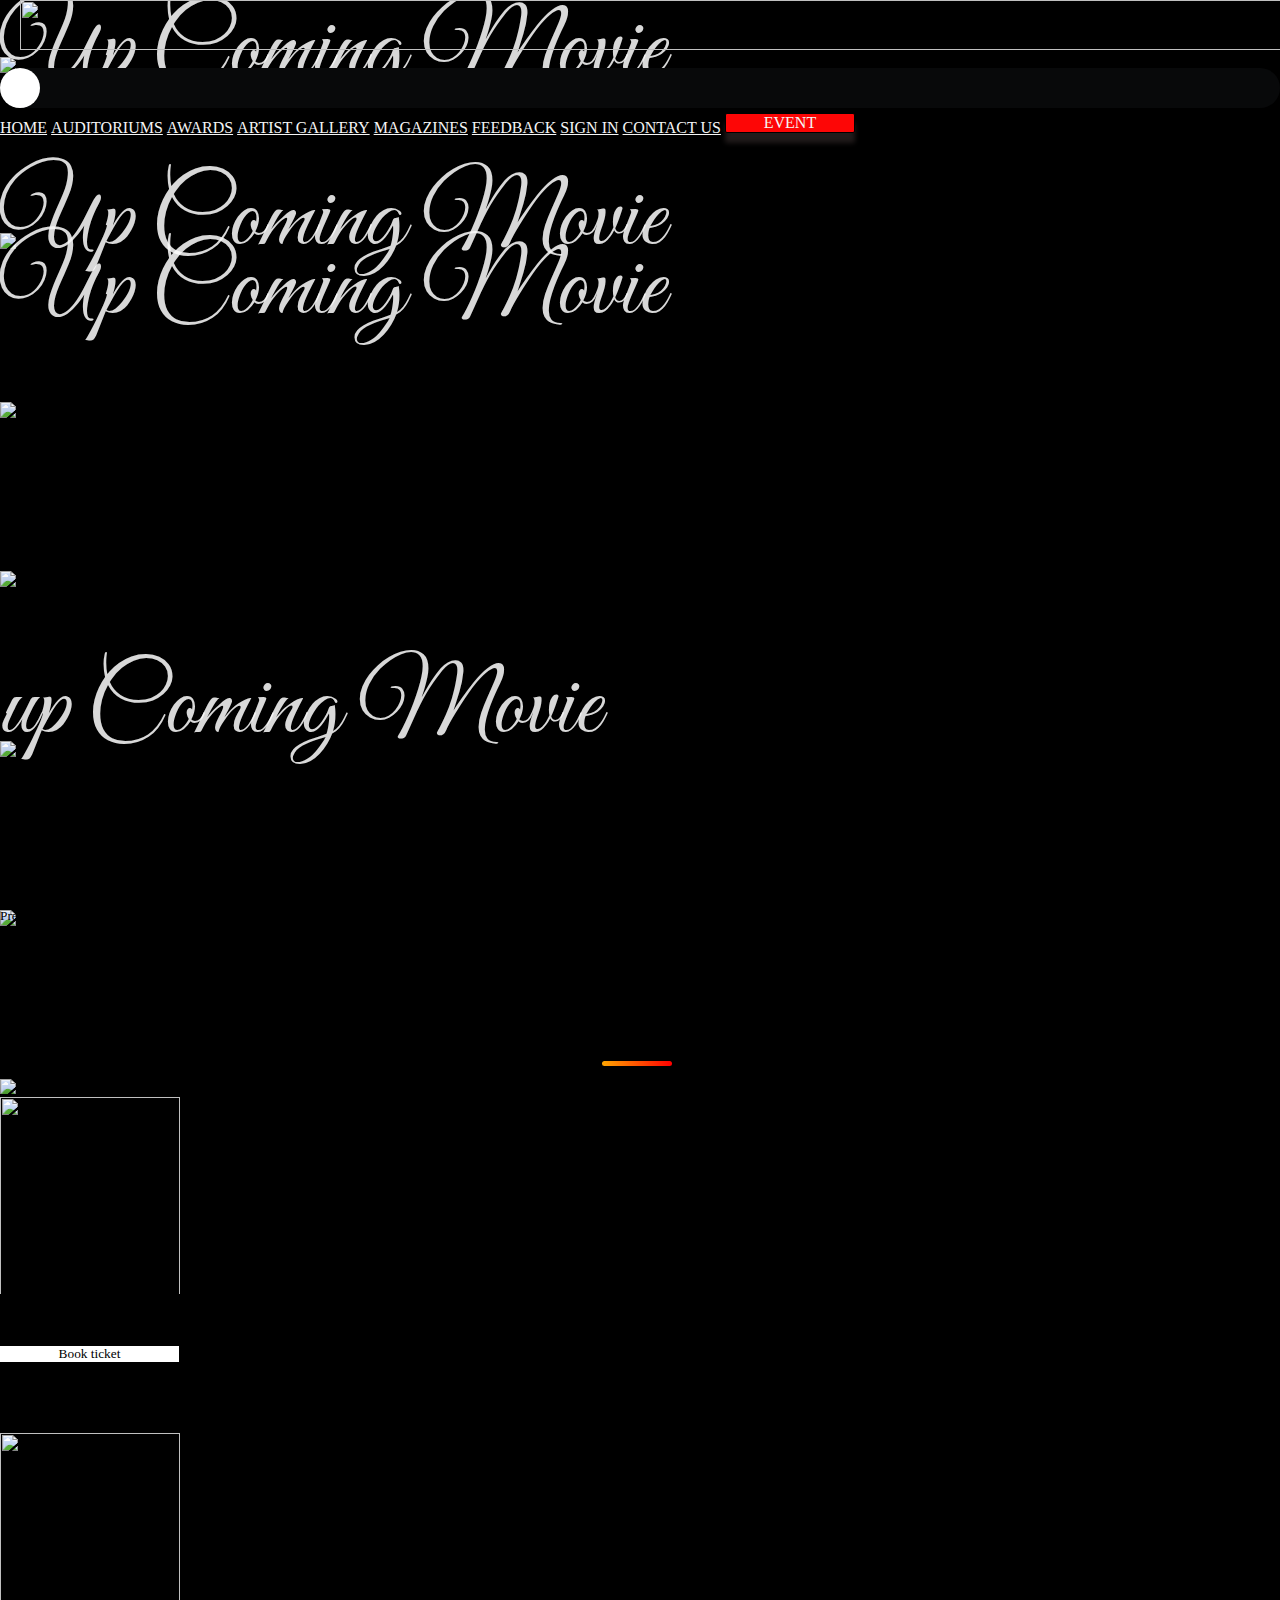
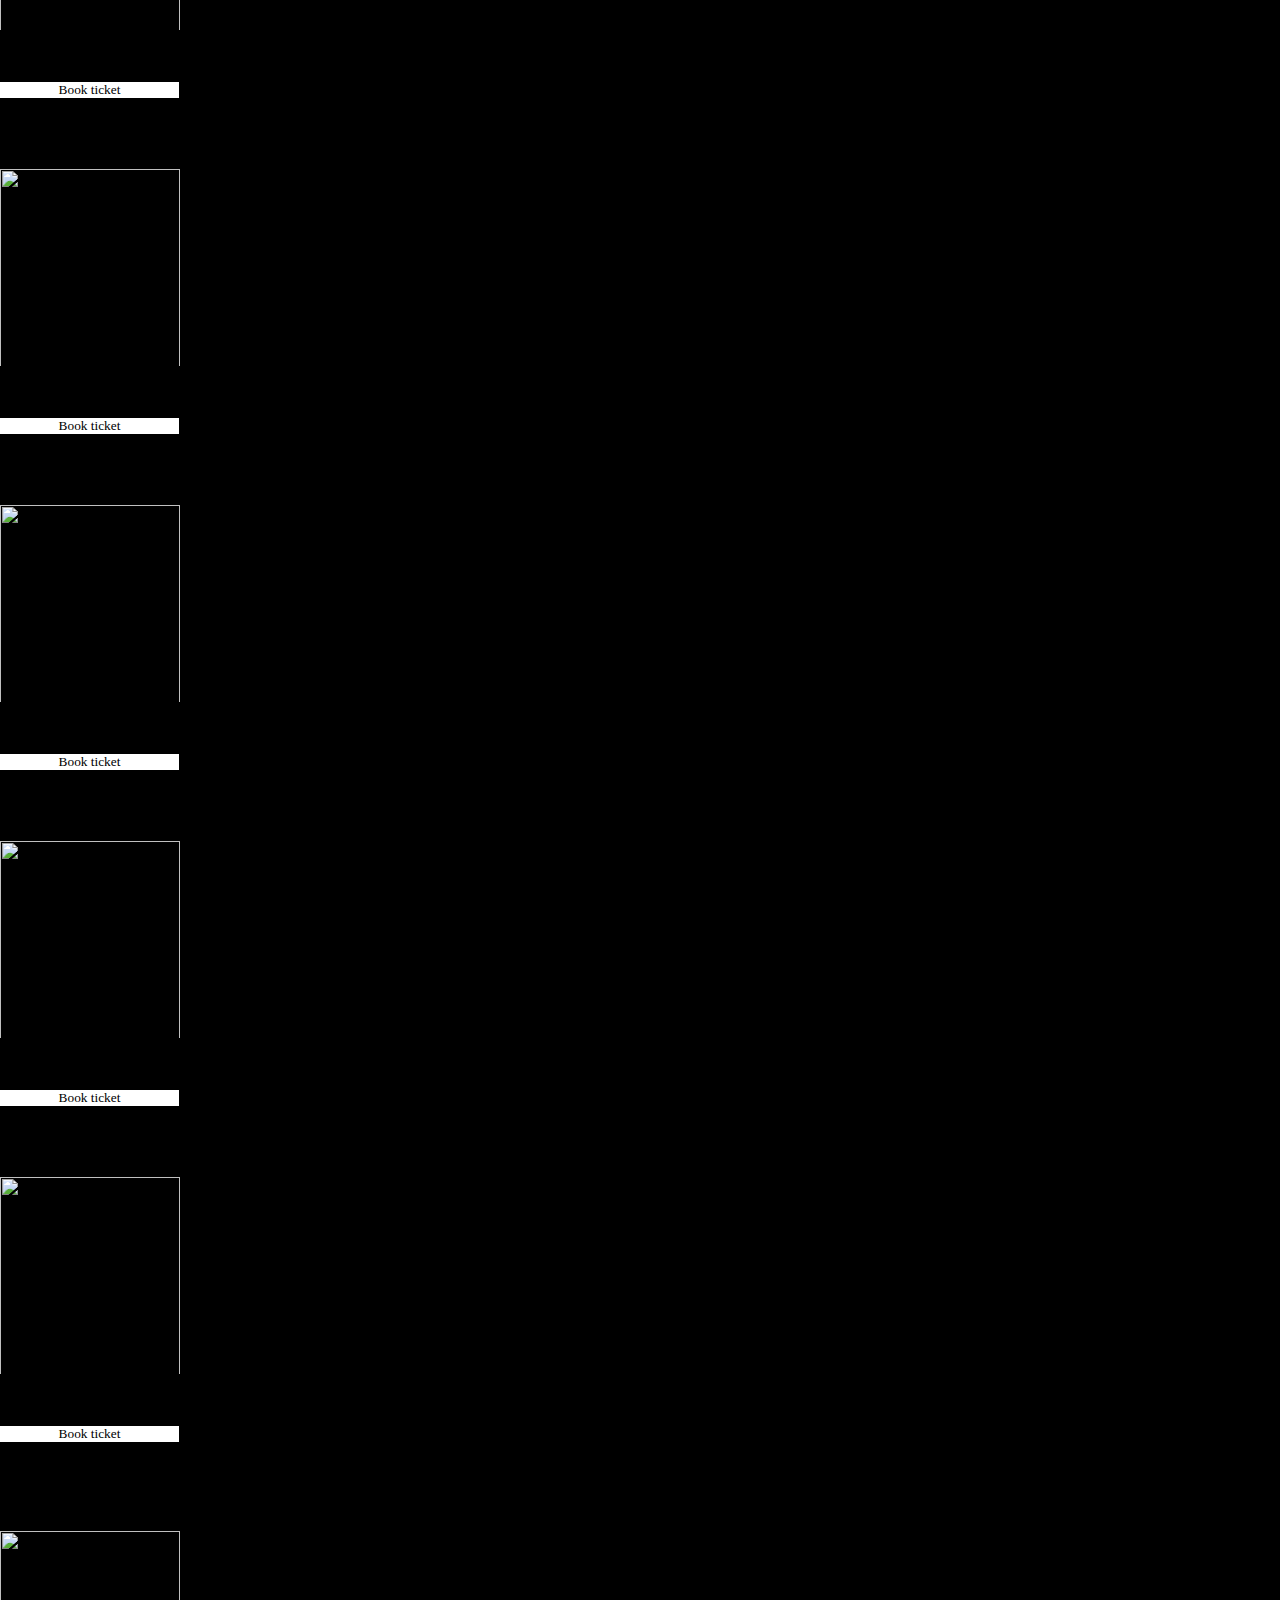
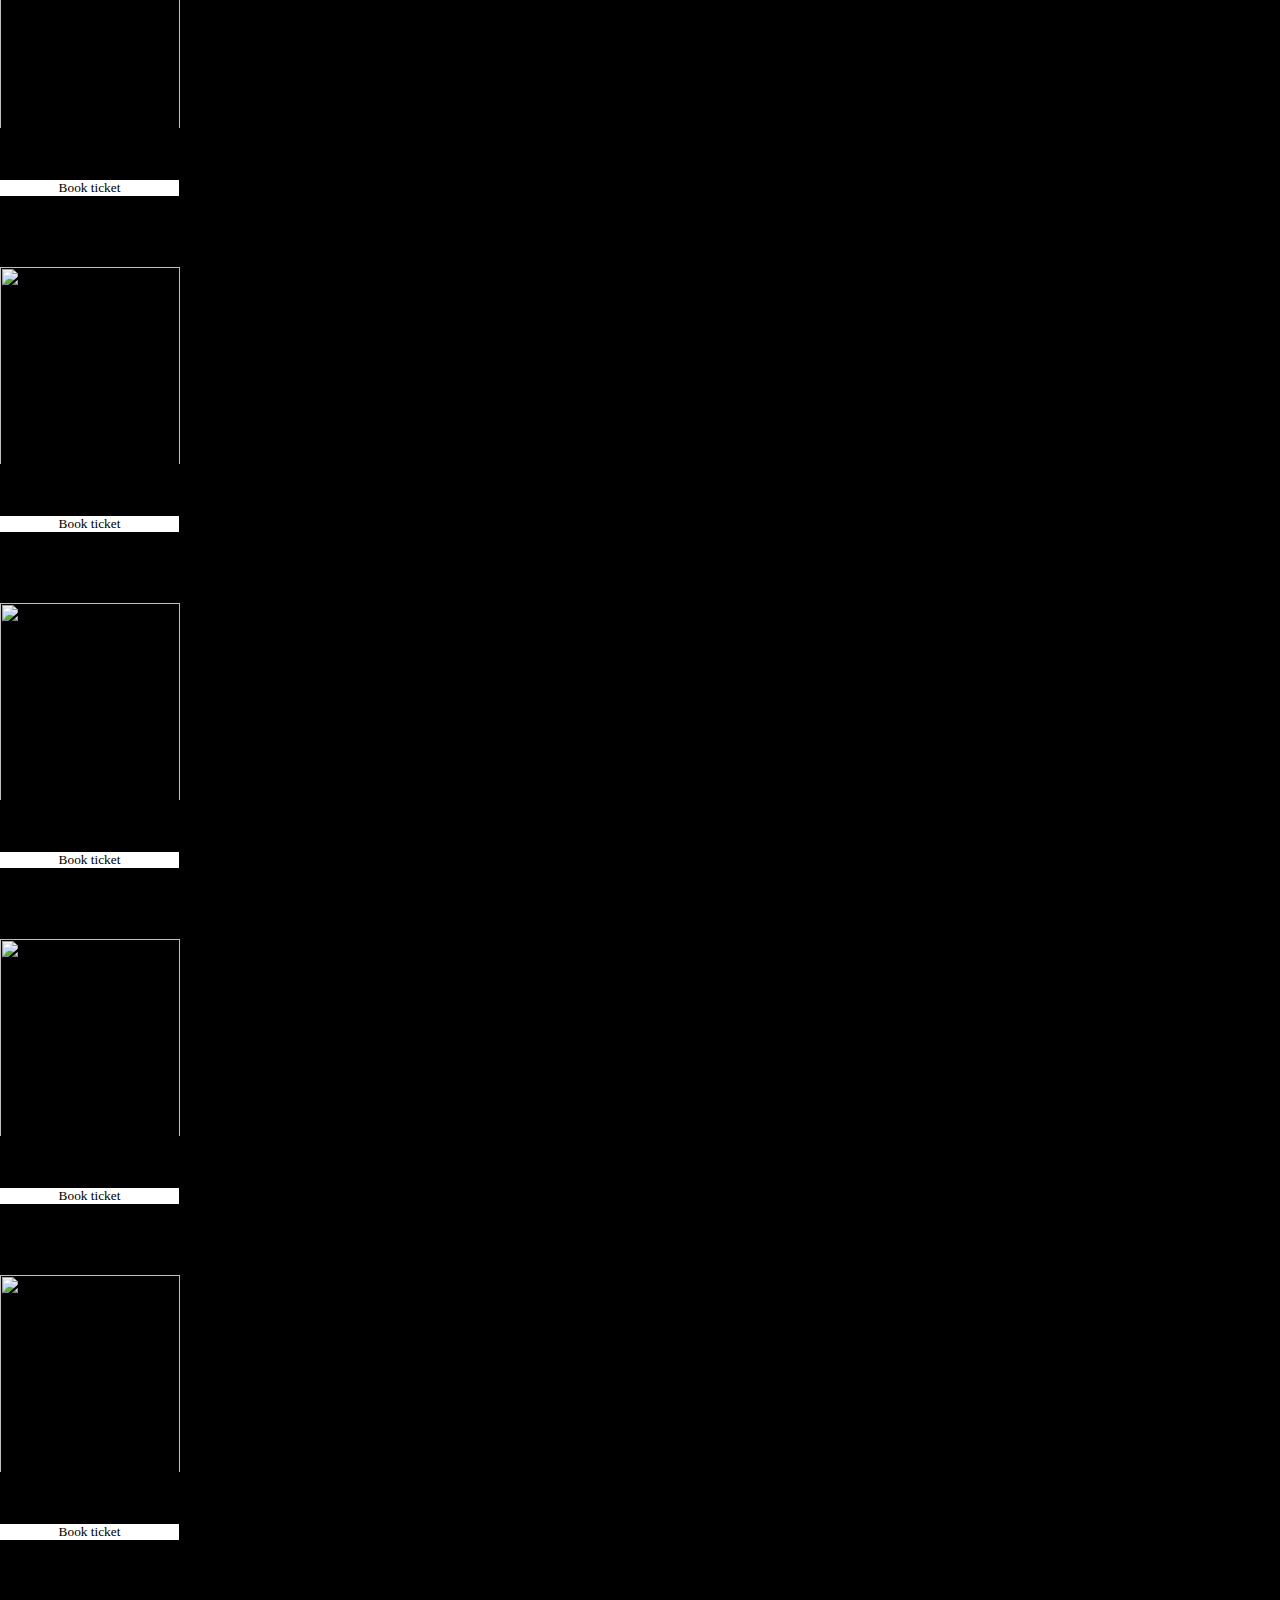
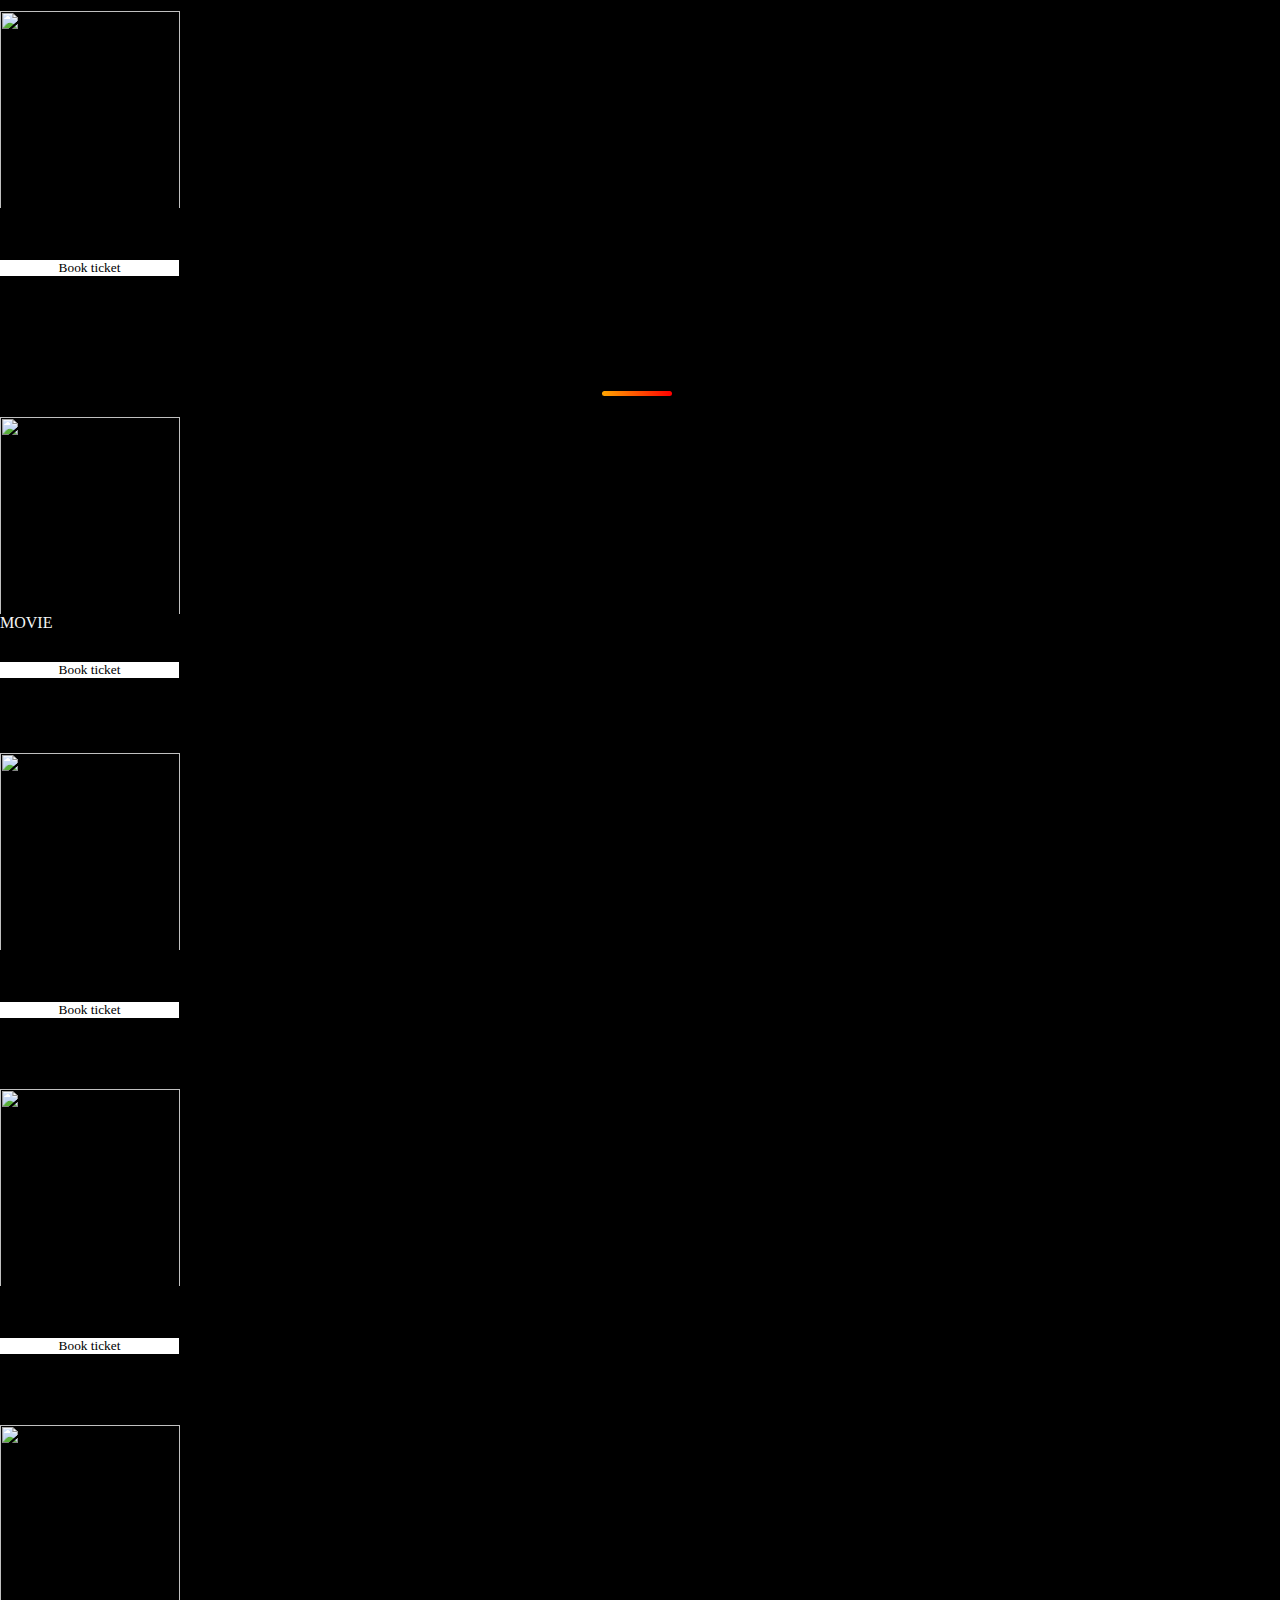
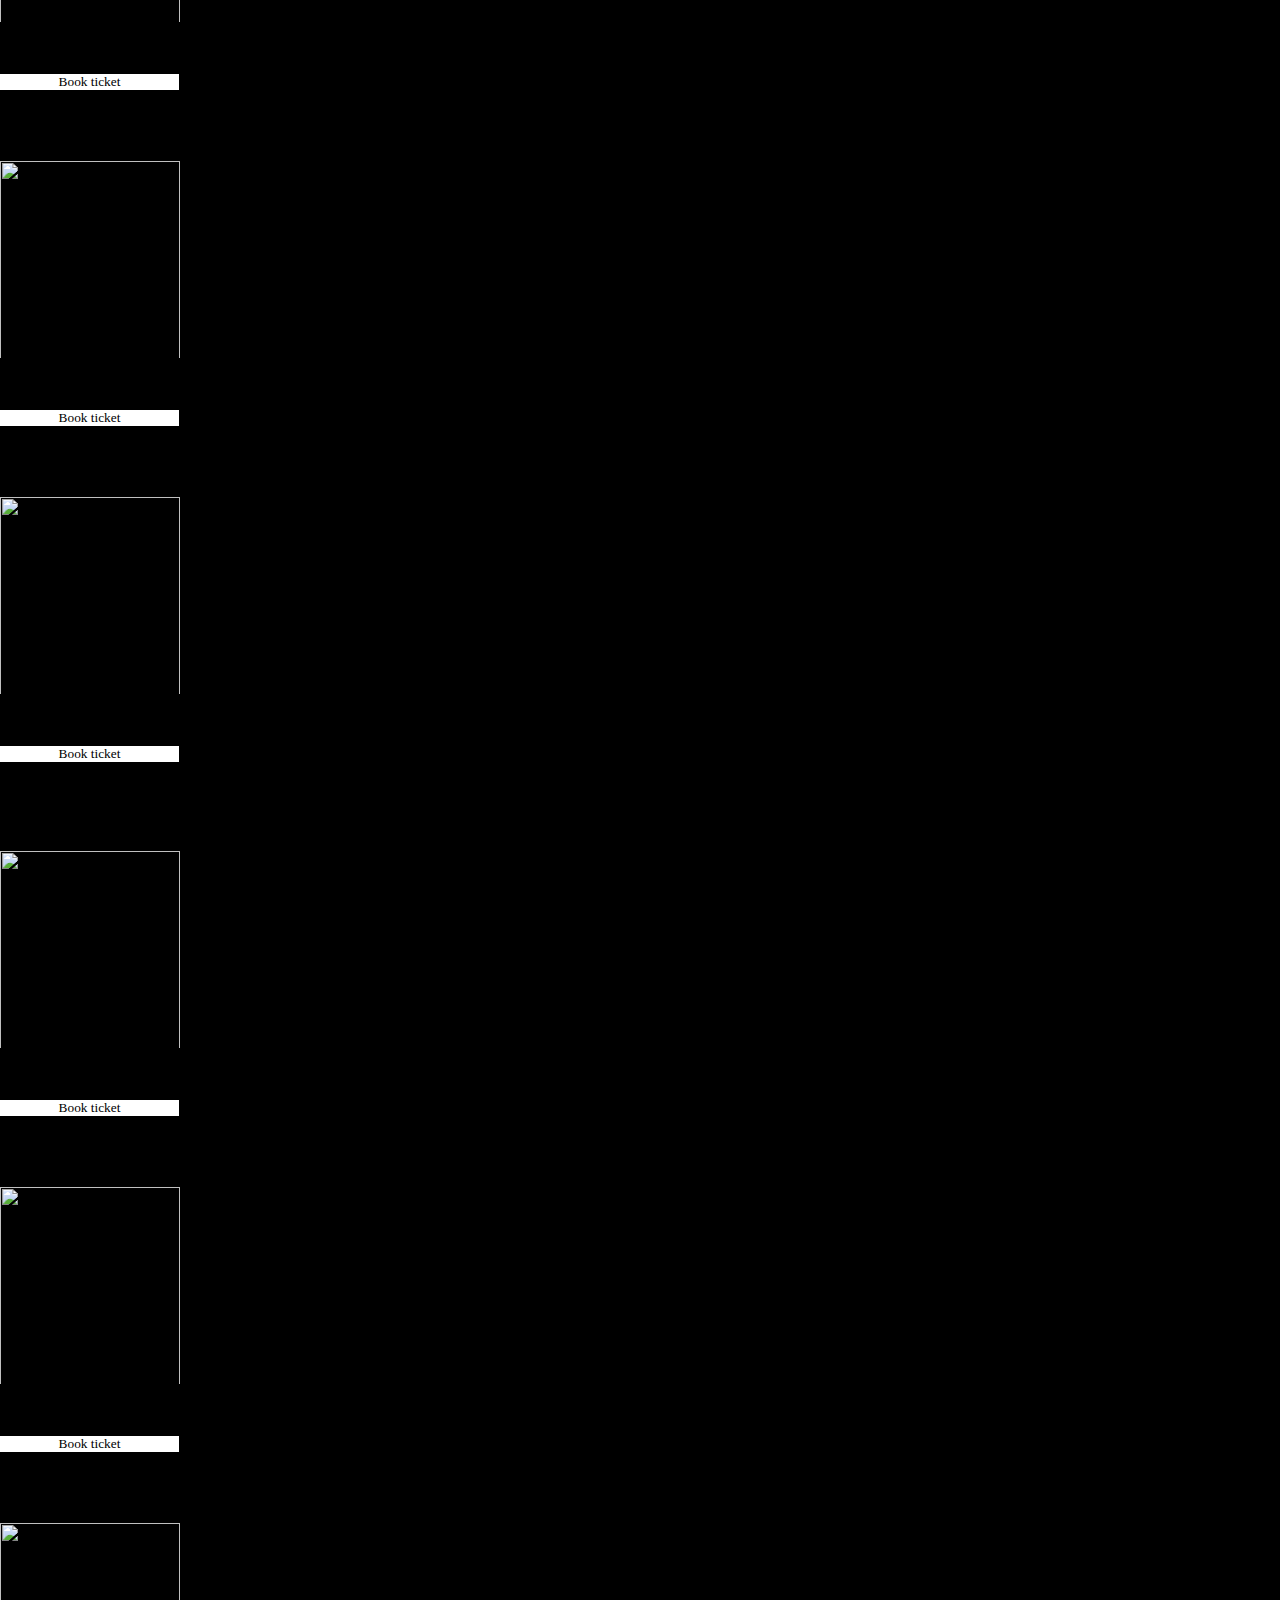
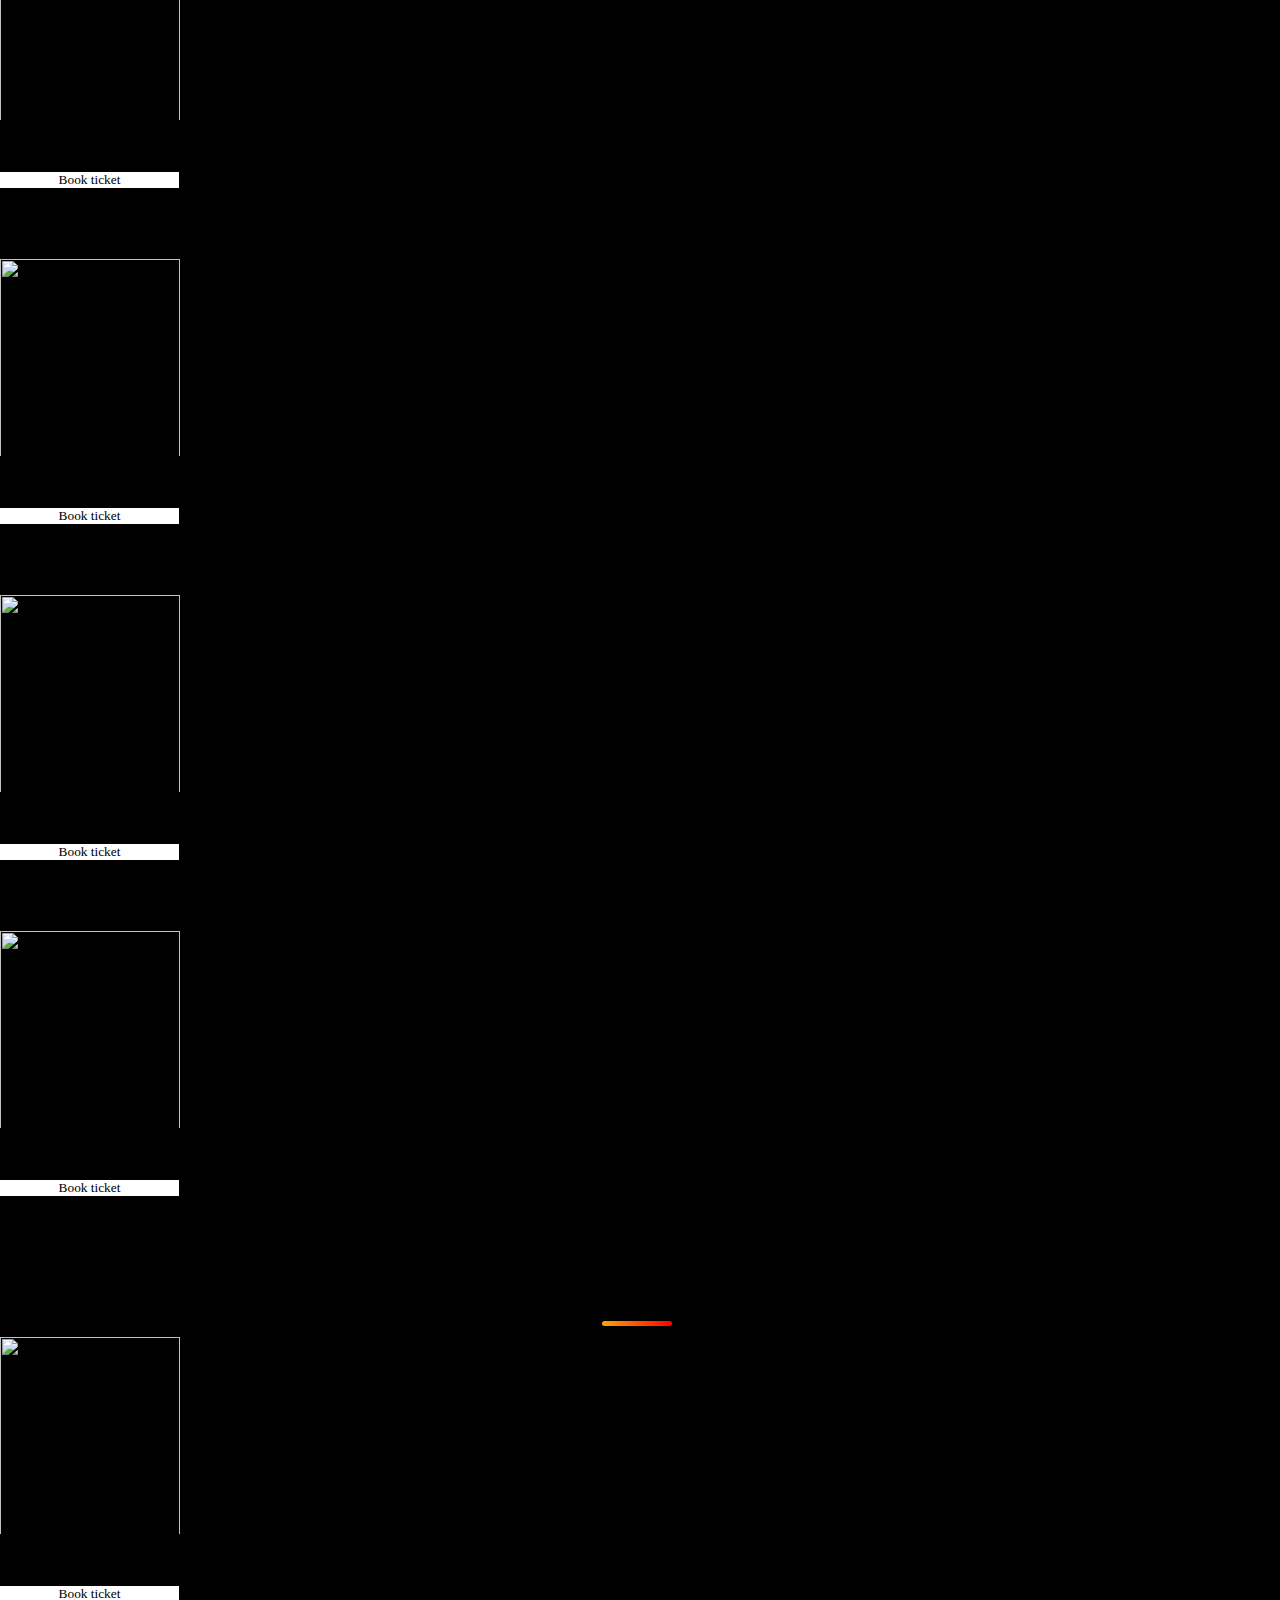
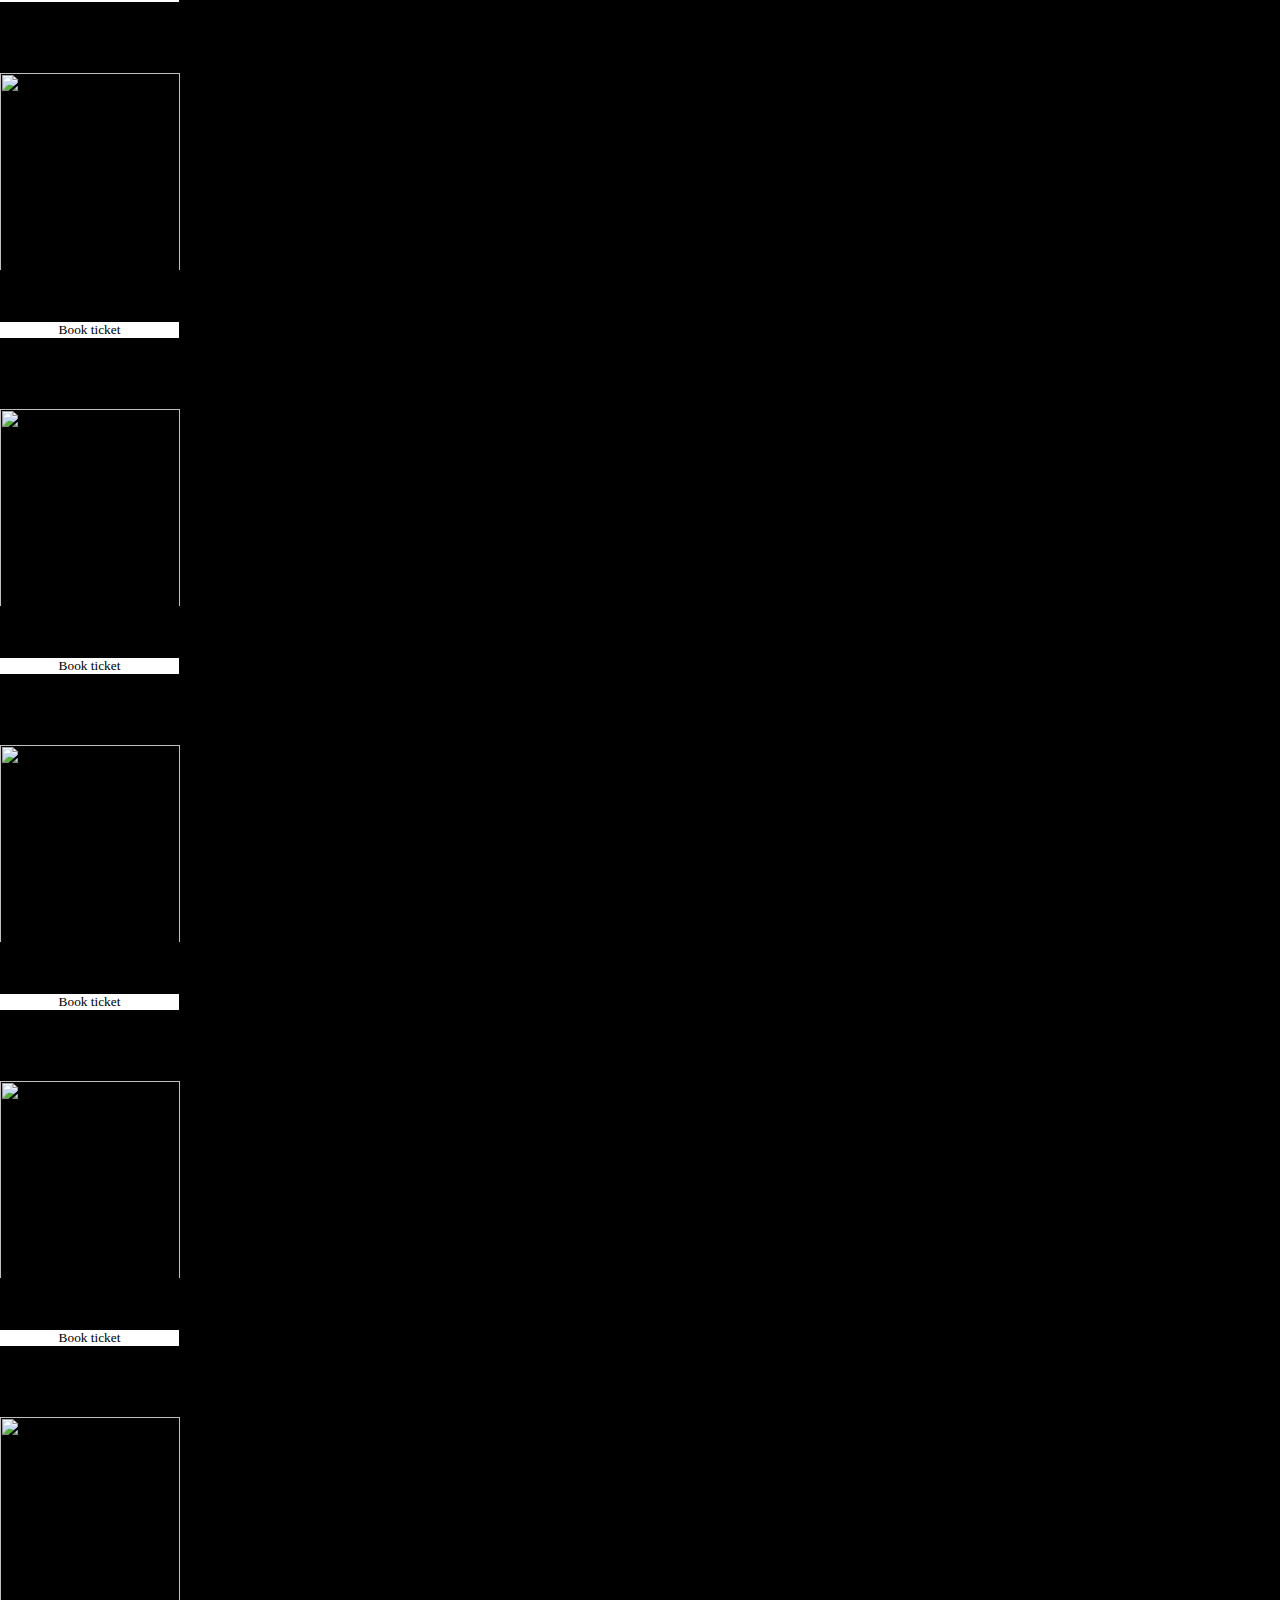
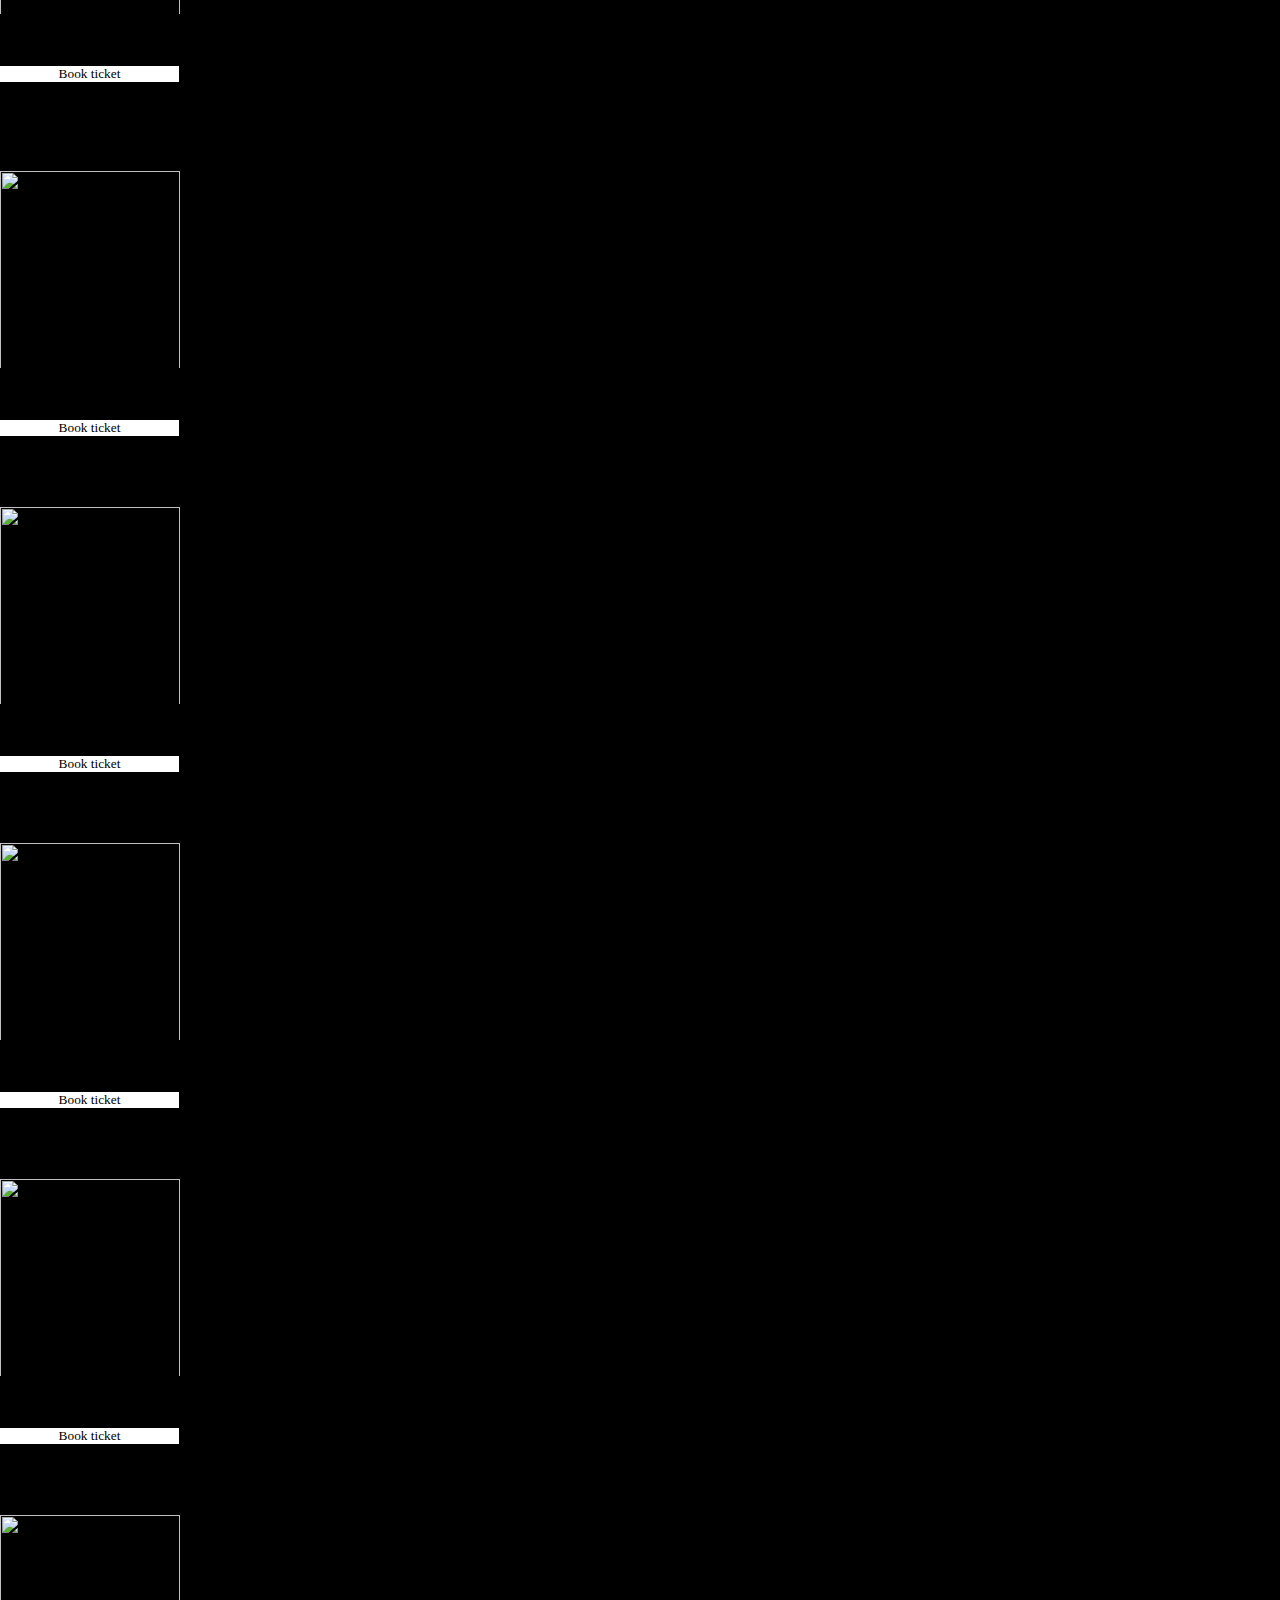
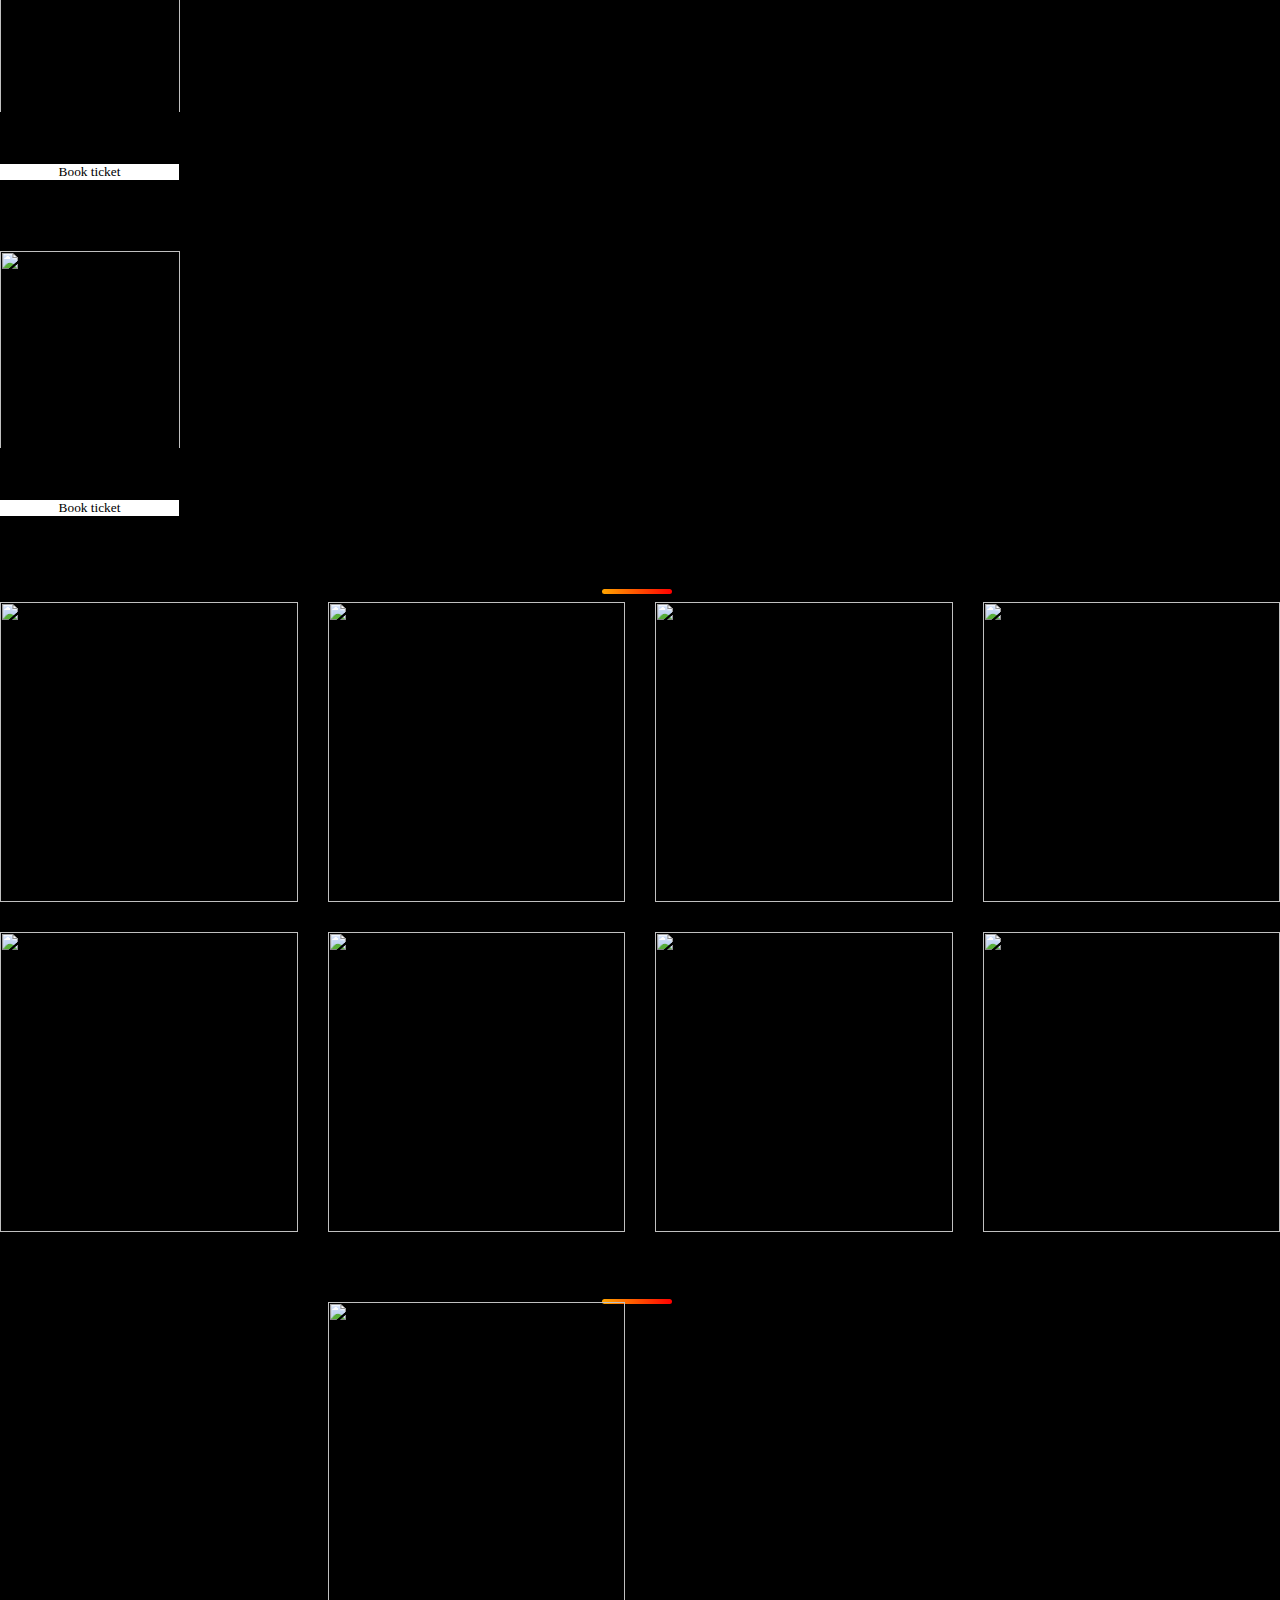
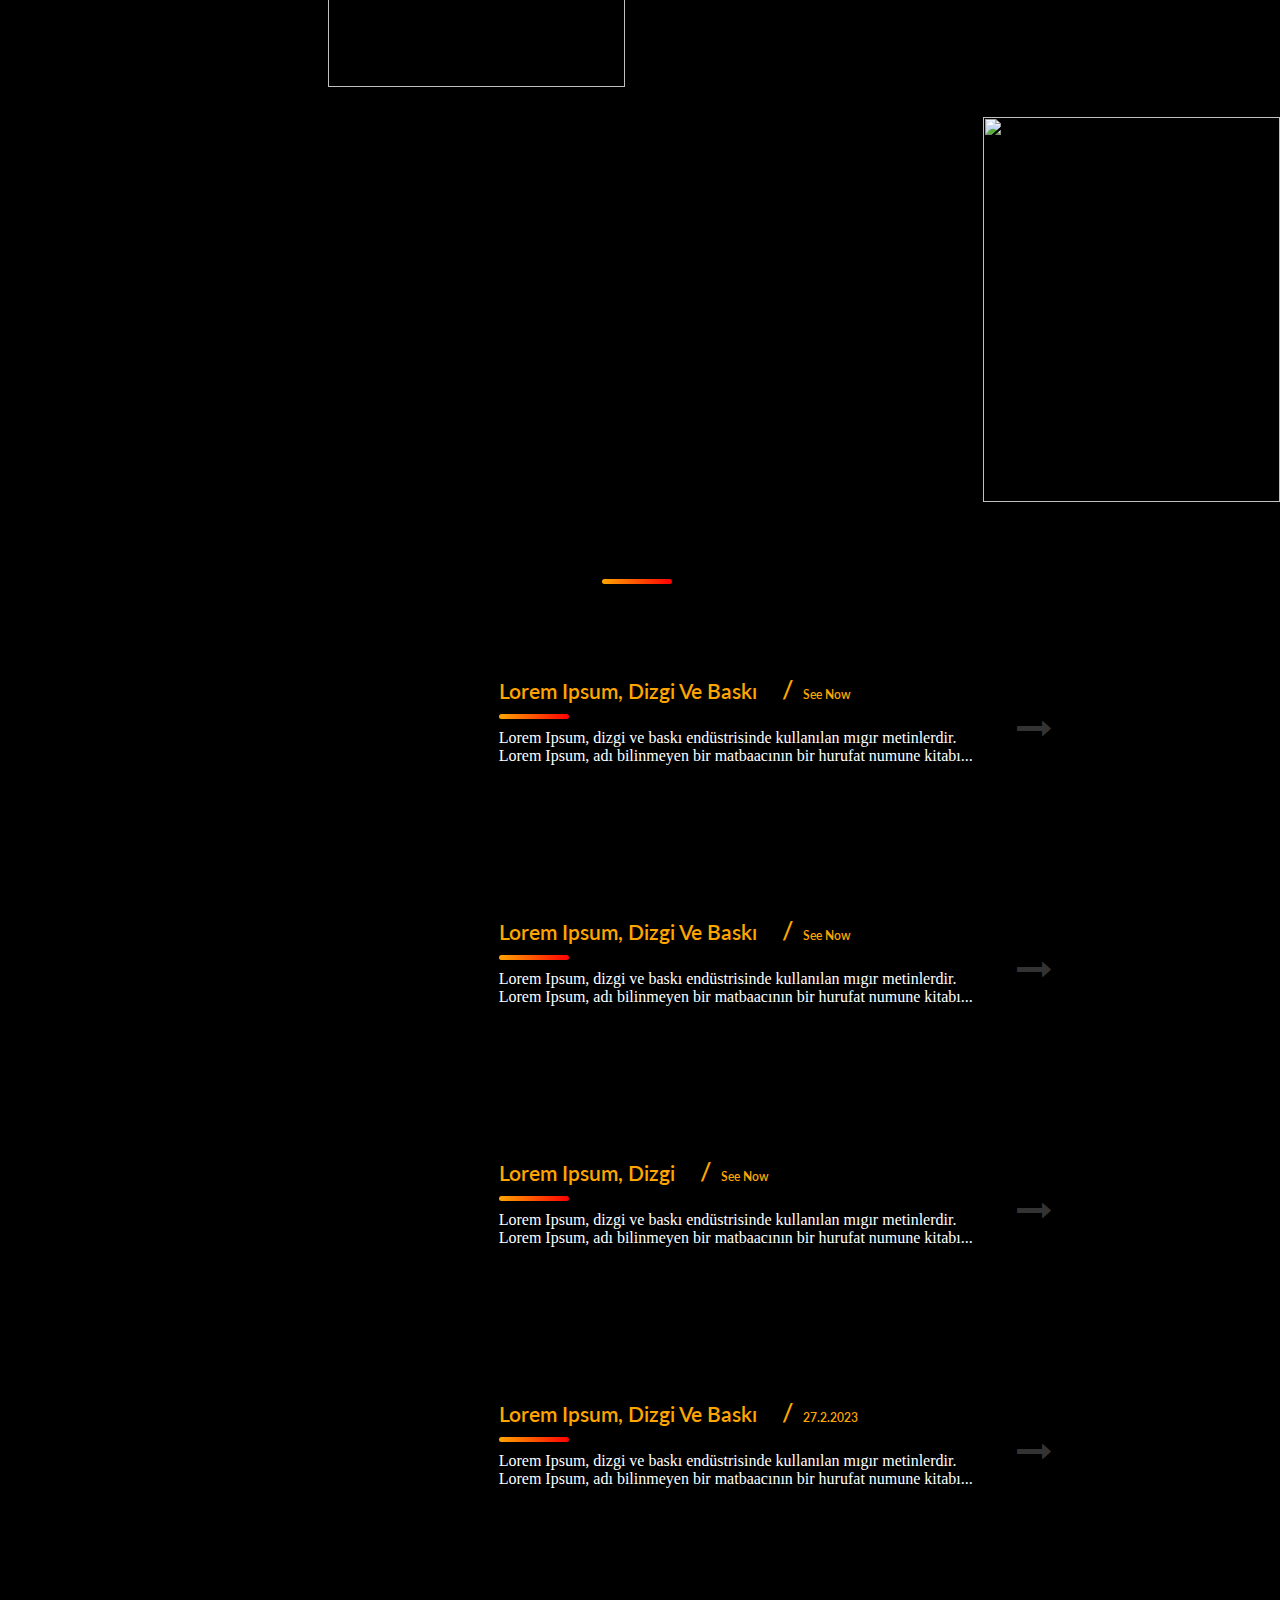
==== index.html @ 3a6aa2f9 "Add files via upload" ====
<!DOCTYPE html>
<html lang="en">
<head>
    <meta charset="UTF-8">
    <meta http-equiv="X-UA-Compatible" content="IE=edge">
    <meta name="viewport" content="width=device-width, initial-scale=1.0">
    <title>Document</title>
    <link href="https://cdn.jsdelivr.net/npm/bootstrap@5.0.2/dist/css/bootstrap.min.css" rel="stylesheet" integrity="sha384-EVSTQN3/azprG1Anm3QDgpJLIm9Nao0Yz1ztcQTwFspd3yD65VohhpuuCOmLASjC" crossorigin="anonymous">
    <script src="https://cdn.jsdelivr.net/npm/bootstrap@5.0.2/dist/js/bootstrap.bundle.min.js" integrity="sha384-MrcW6ZMFYlzcLA8Nl+NtUVF0sA7MsXsP1UyJoMp4YLEuNSfAP+JcXn/tWtIaxVXM" crossorigin="anonymous"></script>
    <script src="https://cdn.jsdelivr.net/npm/@popperjs/core@2.9.2/dist/umd/popper.min.js" integrity="sha384-IQsoLXl5PILFhosVNubq5LC7Qb9DXgDA9i+tQ8Zj3iwWAwPtgFTxbJ8NT4GN1R8p" crossorigin="anonymous"></script>
<script src="https://cdn.jsdelivr.net/npm/bootstrap@5.0.2/dist/js/bootstrap.min.js" integrity="sha384-cVKIPhGWiC2Al4u+LWgxfKTRIcfu0JTxR+EQDz/bgldoEyl4H0zUF0QKbrJ0EcQF" crossorigin="anonymous"></script>    
<link rel="stylesheet" href="./css/home.css">
<link rel="stylesheet" href="./css/artes.css">
<link rel="stylesheet" href="./css/lightbox.css">
<script src="https://ajax.googleapis.com/ajax/libs/jquery/1.11.3/jquery.min.js"></script>
<link rel="stylesheet"
href="https://cdnjs.cloudflare.com/ajax/libs/animate.css/4.1.1/animate.min.css"

/>
<script type="module" src="https://unpkg.com/ionicons@5.5.2/dist/ionicons/ionicons.esm.js"></script>
<script nomodule src="https://unpkg.com/ionicons@5.5.2/dist/ionicons/ionicons.js"></script>
<script src="https://kit.fontawesome.com/2d4af161ab.js" crossorigin="anonymous"></script>
    <link rel="preconnect" href="https://fonts.googleapis.com">
<link rel="preconnect" href="https://fonts.gstatic.com" crossorigin>
<link href="https://fonts.googleapis.com/css2?family=Courier+Prime:ital@1&family=Great+Vibes&family=Hind+Madurai:wght@300&display=swap" rel="stylesheet">
</head>
<body>
    <!--navbar start -->
    <nav class="navbar navbar-expand-lg navbar-light ">
        <div class="container-fluid">
          <a style="font-weight: 600 !important;" class="navbar-brand nav-link animate__animated animate__bounceInLeft" href="#"><img src="./images/v24_3-removebg-preview.png" height="50
            px" width="100px"  alt=""></a>
          <button style="color: #ffffff;" class="navbar-toggler" type="button" data-bs-toggle="collapse" data-bs-target="#navbarNavAltMarkup" >
            <span class="navbar-toggler-icon "></span>
          </button>
          <div class="collapse navbar-collapse" id="navbarNavAltMarkup">
            <div class="navbar-nav ms-auto">
              <div class="search-box">
                <input type="text" class="search-box-input" placeholder="Search your favrite movie">
                <button class="search-box-btn">
                  <i class="search-box-icon material-icons"><i class="fa-solid fa-magnifying-glass"></i></i>
                </button>
            </div>        
              <a class="nav-link animate__animated animate__bounceInLeft" href="./pages/index1.html">home</a>
              <a class="nav-link nav-link animate__animated animate__bounceInLeft" href="./pages/audortrumpage.html">Auditoriums</a>
              <a class="nav-link nav-link animate__animated animate__bounceInLeft " href="./pages/awerdws.html">Awards</a>
              <a class="nav-link nav-link animate__animated animate__bounceInLeft" href="./pages/artest.html">ARTIST GALLERY</a>
              <a class="nav-link nav-link animate__animated animate__bounceInLeft" href="./pages/magzinepage.html">Magazines</a>
              <a class="nav-link nav-link animate__animated animate__bounceInLeft" href="./pages/fee.html">FeedBack</a>
              <a class="nav-link nav-link animate__animated animate__bounceInLeft" href="./pages/sign.html">Sign in</a>
              <a class="nav-link nav-link animate__animated animate__bounceInLeft" href="./pages/contact us .html">Contact us</a>
              <a style="border-radius: 0%; text-decoration: none;" href="./pages/event.html"><button style="text-decoration: none;" class="btb nav-link animate__animated animate__bounceInLeft"> Event</button></a>
              
          </div>
          </div>
        </div>
      </nav>
    <!-- navbar end -->
<!-- carousal start -->
<div id="carouselExampleCaptions" class="carousel slide" data-bs-ride="carousel">
    <div class="carousel-indicators">
      <button type="" data-bs-target="#carouselExampleCaptions " data-bs-slide-to="0" class=" active visually-hidden" aria-current="true" aria-label="Slide 1"></button>
      <button type="" data-bs-target="#carouselExampleCaptions " data-bs-slide-to="1" aria-label="Slide 2 "class="active visually-hidden"></button>
      <button type="" data-bs-target="#carouselExampleCaptions " data-bs-slide-to="2" aria-label="Slide 3 "class="active visually-hidden"></button>
      <button type="" data-bs-target="#carouselExampleCaptions " data-bs-slide-to="3" aria-label="Slide 3 "class="active visually-hidden"></button>
      <button type="" data-bs-target="#carouselExampleCaptions " data-bs-slide-to="4" aria-label="Slide 3 "class="active visually-hidden"></button>
      <button type="" data-bs-target="#carouselExampleCaptions " data-bs-slide-to="5" aria-label="Slide 3 "class="active visually-hidden"></button>
      <button type="" data-bs-target="#carouselExampleCaptions " data-bs-slide-to="6" aria-label="Slide 3 "class="active visually-hidden"></button>
    </div>
    <div class="carousel-inner">
      <div class="carousel-item active">
        <img src="./images/alevision-co-nz-UtZz81fI-unsplash.jpg" class="d-block w-100" alt="...">
        <div class="carousel-caption d-none d-md-block">
          <h5 class="animate__animated animate__heartBeat"> <span class="auto-type">up Coming Movie </span></h5>
          <p class="animate__animated animate__heartBeat">Lorem ipsum dolor sit, amet consectetur adipisicing elit. Maiores dicta reiciendis, totam deleniti quae atque adipisci consectetur, </p>
        </div>
      </div>
      <div class="carousel-item">
        <img src="./images/ballerinas-1376250_1920.jpg" class="d-block w-100" alt="...">
        <div class="carousel-caption d-none d-md-block">
          <h5 class="animate__animated animate__heartBeat">Up  Coming Movie </span></h5>
          <p class="animate__animated animate__heartBeat">Lorem ipsum dolor sit, amet consectetur adipisicing elit. Maiores dicta reiciendis, totam deleniti quae atque adipisci consectetur, </p>
        </div>
      </div>
      <div class="carousel-item">
        <img src="./images/chicago-333599_1920.jpg" class="d-block w-100" alt="...">
        <div class="carousel-caption d-none d-md-block">
          <h5 class="animate__animated animate__heartBeat">Up  Coming Movie </span></h5>
          <p class="animate__animated animate__heartBeat">Lorem ipsum dolor sit, amet consectetur adipisicing elit. Maiores dicta reiciendis, totam deleniti quae atque adipisci consectetur, </p>
        </div>
      </div>
      <div class="carousel-item">
        <img src="./images/columbus-1936633_1920.jpg" class="d-block w-100" alt="...">
        <div class="carousel-caption d-none d-md-block">
          <h5 class="animate__animated animate__heartBeat">Up  Coming Movie </span></h5>
          <p class="animate__animated animate__heartBeat">Lorem ipsum dolor sit, amet consectetur adipisicing elit. Maiores dicta reiciendis, totam deleniti quae atque adipisci consectetur, </p>
        </div>
      </div>
      <div class="carousel-item">
        <img src="./images/auditorium-2584269_1920.jpg" class="d-block w-100" alt="...">
        <div class="carousel-caption d-none d-md-block">
          <h5 class="animate__animated animate__heartBeat">Up Coming Movie </span></h5>
          <p class="animate__animated animate__heartBeat">Lorem ipsum dolor sit, amet consectetur adipisicing elit. Maiores dicta reiciendis, totam deleniti quae atque adipisci consectetur, </p>
        </div>
      </div>
      <div class="carousel-item">
        <img src="./images/myke-simon-atsUqIm3wxo-unsplash.jpg" class="d-block w-100" alt="...">
        <div class="carousel-caption d-none d-md-block">
          <h5 class="animate__animated animate__heartBeat" style="position: relative;bottom: 100px;">Up  Coming Movie </span></h5>
          <p class="animate__animated animate__heartBeat" style="position: relative;bottom: 100px;">Lorem ipsum dolor sit, amet consectetur adipisicing elit. Maiores dicta reiciendis, totam deleniti quae atque adipisci consectetur, </p>
        </div>
      </div>
      <div class="carousel-item">
        <img src="./images/auditorium-86197_1920.jpg" class="d-block w-100"  alt="...">
        <div class="carousel-caption d-none d-md-block">
          <h5 class="animate__animated animate__heartBeat" style="position: relative;top:150px;">up  Coming Movie </span></h5>
          <p class="animate__animated animate__heartBeat" style="position: relative;top: 150px;">Lorem ipsum dolor sit, amet consectetur adipisicing elit. Maiores dicta reiciendis, totam deleniti quae atque adipisci consectetur, </p>
        </div>
      </div>
    </div>
    <button class="carousel-control-prev visually-hidden" type="button" data-bs-target="#carouselExampleCaptions" data-bs-slide="prev">
      <span style="background-color: rgb(22, 20, 20);" class="carousel-control-prev-icon nav-link animate__animated animate__bounceInLeft" aria-hidden="true"></span>
      <span class="visually-hidden">Previous</span>
    </button>
    <button class="carousel-control-next visually-hidden" type="button" data-bs-target="#carouselExampleCaptions" data-bs-slide="next">
      <span style="background-color: rgb(22, 20, 20);" class="carousel-control-next-icon nav-link animate__animated animate__bounceInLeft" aria-hidden="true"></span>
      <span class="visually-hidden">Next</span>
    </button>
  </div>
<!-- carousal end -->
<!-- CATOGREY WISE -->

<!-- CATOGREY WISE -->

<section id="upcoming">
  
  <h2  class="animate__animated animate__bounceInLeft text-center text-white sa">UPCOMING MOVIES</h2>
  <div class="rounded" style="position: relative;left: 47%;"></div>
  <br>
  <div class="container animate__animated animate__bounceInLeft">
    <div class="row">
      <div class="col-sm-12 col-md-4 col-lg-2 ">
      <div class="card" data-cat="upcoming">
        <img src="./images/23585-1627376721-frozenjul21todaytix600x900px.webp" alt="">
        <h3 class="text-center">Movie</h3>
        <p class="text-center">Lorem ipsum dolor sit amet consectetur adipisicing elit.</p>
       <a href="./pages/TICKET.HTML"> <button class="btn ">Book ticket</button></a>
      </div>
    </div>
    <div class="col-sm-12 col-md-4 col-lg-2">
      <div class="card">
        <img src="./images/PAKISTANI MOVIE/13db99e1c0ad0f01dd194a7c4a88cfe3.jpg" alt="">
        <h3 class="text-center">Movie</h3>
        <p class="text-center">Lorem ipsum dolor sit amet consectetur adipisicing elit.</p>
        <a href="./pages/TICKET.HTML"> <button class="btn ">Book ticket</button></a>

      </div>
    </div>
    <div class="col-sm-12 col-md-4 col-lg-2">
      <div class="card">
        <img src="./images/PAKISTANI MOVIE/734e23216c1dd74e5749c04f0a70adc7.jpg" alt="">
        <h3 class="text-center">Movie</h3>
        <p class="text-center">Lorem ipsum dolor sit amet consectetur adipisicing elit.</p>
              <a href="./pages/TICKET.HTML"> <button class="btn ">Book ticket</button></a>

      </div>
    </div>
    <div class="col-sm-12 col-md-4 col-lg-2">
      <div class="card">
        <img src="./images/FBB_480_X_720_TTG.webp" alt="">
        <h3 class="text-center">Movie</h3>
        <p class="text-center">Lorem ipsum dolor sit amet consectetur adipisicing elit.</p>
              <a href="./pages/TICKET.HTML"> <button class="btn ">Book ticket</button></a>

      </div>
    </div>
    <div class="col-sm-12 col-md-4 col-lg-2">
      <div class="card">
        <img src="./images/HP21_Q2_041_TTG_Buttons_480x720.webp" alt="">
        <h3 class="text-center">Movie</h3>
        <p class="text-center">Lorem ipsum dolor sit amet consectetur adipisicing elit.</p>
              <a href="./pages/TICKET.HTML"> <button class="btn ">Book ticket</button></a>

      </div>
    </div>
    <div class="col-sm-12 col-md-4 col-lg-2 ">
<div class="card">
  <img src="./images/Noises-Off-480x720.webp" alt="">
  <h3 class="text-center">Movie</h3>
  <p class="text-center">Lorem ipsum dolor sit amet consectetur adipisicing elit.</p>
        <a href="./pages/TICKET.HTML"> <button class="btn ">Book ticket</button></a>

</div>
    </div>
    </div>
  </div>
  <br>
  <div class="container animate__animated animate__bounceInLeft">
    <div class="row">
    <div class="col-sm-12 col-md-4 col-lg-2 ">
      <div class="card">
        <img src="./images/TTG_480_x_720.webp" alt="">
        <h3 class="text-center">Movie</h3>
        <p class="text-center">Lorem ipsum dolor sit amet consectetur adipisicing elit.</p>
              <a href="./pages/TICKET.HTML"> <button class="btn ">Book ticket</button></a>

      </div>
    </div>
    <div class="col-sm-12 col-md-4 col-lg-2">
      <div class="card">
        <img src="./images/TKAM_JAN23_TodayTix_480x720.webp" alt="">
        <h3 class="text-center">Movie</h3>
        <p class="text-center">Lorem ipsum dolor sit amet consectetur adipisicing elit.</p>
              <a href="./pages/TICKET.HTML"> <button class="btn ">Book ticket</button></a>

      </div>
    </div>
    <div class="col-sm-12 col-md-4 col-lg-2">
      <div class="card">
        <img src="./images/PT22110_TodayTix_480x720pxls.webp" alt="">
        <h3 class="text-center">Movie</h3>
        <p class="text-center">Lorem ipsum dolor sit amet consectetur adipisicing elit.</p>
              <a href="./pages/TICKET.HTML"> <button class="btn ">Book ticket</button></a>

      </div>
    </div>
    <div class="col-sm-12 col-md-4 col-lg-2">
      <div class="card">
        <img src="./images/LK_SEP22_Agents_BandBs_32469SA_TTG_480x720.webp" alt="">
        <h3 class="text-center">Movie</h3>
        <p class="text-center">Lorem ipsum dolor sit amet consectetur adipisicing elit.</p>
              <a href="./pages/TICKET.HTML"> <button class="btn ">Book ticket</button></a>

      </div>
    </div>
    <div class="col-sm-12 col-md-4 col-lg-2 ">
      <div class="card">
        <img src="./images/MAT22_Q3_59_new_TTG_buttons_480_x_720.webp" alt="">
        <h3 class="text-center">Movie</h3>
        <p class="text-center">Lorem ipsum dolor sit amet consectetur adipisicing elit.</p>
              <a href="./pages/TICKET.HTML"> <button class="btn ">Book ticket</button></a>

      </div>
    </div>
    <div class="col-sm-12 col-md-4 col-lg-2 ">
<div class="card">
  <img src="./images/OK_SEP22_480x720.webp" alt="">
  <h3 class="text-center">Movie</h3>
  <p class="text-center">Lorem ipsum dolor sit amet consectetur adipisicing elit.</p>
        <a href="./pages/TICKET.HTML"> <button class="btn ">Book ticket</button></a>

</div>
    </div>
    </div>
  </div>
</section>
<!-- THEATER START  -->
<section id="upcoming" >
  <h2 class="text-center mt-5 text-white sa">URDU THEARTER</h2>
  <div class="rounded" style="position: relative;left: 47%; top:10px ;"></div>
  
  <br>
  <div class="container">
    <div class="row">
    <div class="col-sm-12 col-md-4 col-lg-2 ">
      <div class="card">
        <img src="./images/PAKISTANI MOVIE/008238141dc911256058f81bf4d55534.jpg" alt="">
        <h3 class="text-center nav-link nav-link animate__animated animate__bounceInLeft ">Movie</h3>
        <p class="text-center">Lorem ipsum dolor sit amet consectetur adipisicing elit.</p>
              <a href="./pages/TICKET.HTML"> <button class="btn ">Book ticket</button></a>

      </div>
    </div>
    <div class="col-sm-12 col-md-4 col-lg-2">
      <div class="card">
        <img src="./images/PAKISTANI MOVIE/13db99e1c0ad0f01dd194a7c4a88cfe3.jpg" alt="">
        <h3 class="text-center">Movie</h3>
        <p class="text-center">Lorem ipsum dolor sit amet consectetur adipisicing elit.</p>
              <a href="./pages/TICKET.HTML"> <button class="btn ">Book ticket</button></a>

      </div>
    </div>
    <div class="col-sm-12 col-md-4 col-lg-2">
      <div class="card">
        <img src="./images/PAKISTANI MOVIE/734e23216c1dd74e5749c04f0a70adc7.jpg" alt="">
        <h3 class="text-center">Movie</h3>
        <p class="text-center">Lorem ipsum dolor sit amet consectetur adipisicing elit.</p>
              <a href="./pages/TICKET.HTML"> <button class="btn ">Book ticket</button></a>

      </div>
    </div>
    <div class="col-sm-12 col-md-4 col-lg-2">
      <div class="card">
        <img src="./images/PAKISTANI MOVIE/8200045a4d24dd26ef6d791a27d700a5.jpg" alt="">
        <h3 class="text-center">Movie</h3>
        <p class="text-center">Lorem ipsum dolor sit amet consectetur adipisicing elit.</p>
              <a href="./pages/TICKET.HTML"> <button class="btn ">Book ticket</button></a>

      </div>
    </div>
    <div class="col-sm-12 col-md-4 col-lg-2 ">
      <div class="card">
        <img src="./images/PAKISTANI MOVIE/85d3e22a7f51dea5251a12c7cf28188d.jpg" alt="">
        <h3 class="text-center">Movie</h3>
        <p class="text-center">Lorem ipsum dolor sit amet consectetur adipisicing elit.</p>
              <a href="./pages/TICKET.HTML"> <button class="btn ">Book ticket</button></a>

      </div>
    </div>
    <div class="col-sm-12 col-md-4 col-lg-2 ">
<div class="card">
  <img src="./images/PAKISTANI MOVIE/88f791cb01faad520947f9d8ea4311ef.jpg" alt="">
  <h3 class="text-center">Movie</h3>
  <p class="text-center">Lorem ipsum dolor sit amet consectetur adipisicing elit.</p>
        <a href="./pages/TICKET.HTML"> <button class="btn ">Book ticket</button></a>

</div>
    </div>
    </div>
  </div>
  <br>
  <div class="container">
    <div class="row">
    <div class="col-sm-12 col-md-4 col-lg-2 ">
      <div class="card">
        <img src="./images/PAKISTANI MOVIE/a9814d069c601852cb276a24bd659bb0.jpg" alt="">
        <h3 class="text-center">Movie</h3>
        <p class="text-center">Lorem ipsum dolor sit amet consectetur adipisicing elit.</p>
              <a href="./pages/TICKET.HTML"> <button class="btn ">Book ticket</button></a>

      </div>
    </div>
    <div class="col-sm-12 col-md-4 col-lg-2">
      <div class="card">
        <img src="./images/PAKISTANI MOVIE/ce8ade473450d0c576bf0067b41876cc.jpg" alt="">
        <h3 class="text-center">Movie</h3>
        <p class="text-center">Lorem ipsum dolor sit amet consectetur adipisicing elit.</p>
              <a href="./pages/TICKET.HTML"> <button class="btn ">Book ticket</button></a>

      </div>
    </div>
    <div class="col-sm-12 col-md-4 col-lg-2">
      <div class="card">
        <img src="./images/PAKISTANI MOVIE/9aa955f08059fc501364341e7aa474b4.jpg" alt="">
        <h3 class="text-center">Movie</h3>
        <p class="text-center">Lorem ipsum dolor sit amet consectetur adipisicing elit.</p>
              <a href="./pages/TICKET.HTML"> <button class="btn ">Book ticket</button></a>

      </div>
    </div>
    <div class="col-sm-12 col-md-4 col-lg-2">
      <div class="card">
        <img src="./images/PAKISTANI MOVIE/da875089e272548b1c4a1fc1ec1fa3fd.jpg" alt="">
        <h3 class="text-center">Movie</h3>
        <p class="text-center">Lorem ipsum dolor sit amet consectetur adipisicing elit.</p>
              <a href="./pages/TICKET.HTML"> <button class="btn ">Book ticket</button></a>

      </div>
    </div>
    <div class="col-sm-12 col-md-4 col-lg-2 ">
      <div class="card">
        <img src="./images/PAKISTANI MOVIE/image2.jpg" alt="">
        <h3 class="text-center">Movie</h3>
        <p class="text-center">Lorem ipsum dolor sit amet consectetur adipisicing elit.</p>
              <a href="./pages/TICKET.HTML"> <button class="btn ">Book ticket</button></a>

      </div>
    </div>
    <div class="col-sm-12 col-md-4 col-lg-2 ">
<div class="card">
  <img src="./images/PAKISTANI MOVIE/image1.jpg" alt="">
  <h3 class="text-center">Movie</h3>
  <p class="text-center">Lorem ipsum dolor sit amet consectetur adipisicing elit.</p>
        <a href="./pages/TICKET.HTML"> <button class="btn ">Book ticket</button></a>

</div>
    </div>
    </div>
  </div>
</section>
<!-- hidi theater -->
<section id="upcoming">
  <h2 class="text-center mt-4 text-white saba" style="position: relative; top: 10px;">HINDHI THEARTER</h2>
  <div class="rounded" style="position: relative;left: 47%; top: 20px;"></div>

  <br>
  <div class="container">
    <div class="row">
    <div class="col-sm-12 col-md-4 col-lg-2 ">
      <div class="card">
        <img src="./images/indian movie theater/ANEK.jpg" alt="">
        <h3 class="text-center">Movie</h3>
        <p class="text-center">Lorem ipsum dolor sit amet consectetur adipisicing elit.</p>
              <a href="./pages/TICKET.HTML"> <button class="btn ">Book ticket</button></a>

      </div>
    </div>
    <div class="col-sm-12 col-md-4 col-lg-2">
      <div class="card">
        <img src="./images/indian movie theater/Action_Tamil_Film.jpg" alt="">
        <h3 class="text-center">Movie</h3>
        <p class="text-center">Lorem ipsum dolor sit amet consectetur adipisicing elit.</p>
              <a href="./pages/TICKET.HTML"> <button class="btn ">Book ticket</button></a>

      </div>
    </div>
    <div class="col-sm-12 col-md-4 col-lg-2">
      <div class="card">
        <img src="./images/indian movie theater/ANEK.jpg" alt="">
        <h3 class="text-center">Movie</h3>
        <p class="text-center">Lorem ipsum dolor sit amet consectetur adipisicing elit.</p>
              <a href="./pages/TICKET.HTML"> <button class="btn ">Book ticket</button></a>

      </div>
    </div>
    <div class="col-sm-12 col-md-4 col-lg-2">
      <div class="card">
        <img src="./images/indian movie theater/Tiger-Zinda-Hai-1.jpg" alt="">
        <h3 class="text-center">Movie</h3>
        <p class="text-center">Lorem ipsum dolor sit amet consectetur adipisicing elit.</p>
              <a href="./pages/TICKET.HTML"> <button class="btn ">Book ticket</button></a>

      </div>
    </div>
    <div class="col-sm-12 col-md-4 col-lg-2 ">
      <div class="card">
        <img src="./images/indian movie theater/MV5BM2QzM2JiNTMtYjU4Ny00MDZkLTk3MmUtYTRjMzVkZGJlNmYyXkEyXkFqcGdeQXVyMTUzNTgzNzM0._V1_FMjpg_UX1000_.jpg" alt="">
        <h3 class="text-center">Movie</h3>
        <p class="text-center">Lorem ipsum dolor sit amet consectetur adipisicing elit.</p>
              <a href="./pages/TICKET.HTML"> <button class="btn ">Book ticket</button></a>

      </div>
    </div>
    <div class="col-sm-12 col-md-4 col-lg-2 ">
<div class="card">
  <img src="./images/indian movie theater/Raees-1-577x769.jpg" alt="">
  <h3 class="text-center">Movie</h3>
  <p class="text-center">Lorem ipsum dolor sit amet consectetur adipisicing elit.</p>
        <a href="./pages/TICKET.HTML"> <button class="btn ">Book ticket</button></a>

</div>
    </div>
    </div>
  </div>
  <br>
  <div class="container">
    <div class="row">
    <div class="col-sm-12 col-md-4 col-lg-2 ">
      <div class="card">
        <img src="./images/indian movie theater/Taare_Zameen_Par_Like_Stars_on_Earth_poster.png" alt="">
        <h3 class="text-center">Movie</h3>
        <p class="text-center">Lorem ipsum dolor sit amet consectetur adipisicing elit.</p>
              <a href="./pages/TICKET.HTML"> <button class="btn ">Book ticket</button></a>

      </div>
    </div>
    <div class="col-sm-12 col-md-4 col-lg-2">
      <div class="card">
        <img src="./images/indian movie theater/Tiger-Zinda-Hai-1.jpg" alt="">
        <h3 class="text-center">Movie</h3>
        <p class="text-center">Lorem ipsum dolor sit amet consectetur adipisicing elit.</p>
              <a href="./pages/TICKET.HTML"> <button class="btn ">Book ticket</button></a>

      </div>
    </div>
    <div class="col-sm-12 col-md-4 col-lg-2">
      <div class="card">
        <img src="./images/indian movie theater/War-350x491.jpg" alt="">
        <h3 class="text-center">Movie</h3>
        <p class="text-center">Lorem ipsum dolor sit amet consectetur adipisicing elit.</p>
              <a href="./pages/TICKET.HTML"> <button class="btn ">Book ticket</button></a>

      </div>
    </div>
    <div class="col-sm-12 col-md-4 col-lg-2">
      <div class="card">
        <img src="./images/indian movie theater/Raees-1-577x769.jpg" alt="">
        <h3 class="text-center">Movie</h3>
        <p class="text-center">Lorem ipsum dolor sit amet consectetur adipisicing elit.</p>
              <a href="./pages/TICKET.HTML"> <button class="btn ">Book ticket</button></a>

      </div>
    </div>
    <div class="col-sm-12 col-md-4 col-lg-2 ">
      <div class="card">
        <img src="./images/PAKISTANI MOVIE/image2.jpg" alt="">
        <h3 class="text-center">Movie</h3>
        <p class="text-center">Lorem ipsum dolor sit amet consectetur adipisicing elit.</p>
              <a href="./pages/TICKET.HTML"> <button class="btn ">Book ticket</button></a>

      </div>
    </div>
    <div class="col-sm-12 col-md-4 col-lg-2 ">
<div class="card">
  <img src="./images/indian movie theater/War-350x491.jpg" alt="">
  <h3 class="text-center">Movie</h3>
  <p class="text-center">Lorem ipsum dolor sit amet consectetur adipisicing elit.</p>
        <a href="./pages/TICKET.HTML"> <button class="btn ">Book ticket</button></a>

</div>
    </div>
    </div>
  </div>
</section>
<br>
<!-- END CARD -->
<!-- magzian start -->
<section id="heading" >
  <h2  style="position: relative;top: 90px; left: 0px; " class=" text-center text-white" >MAGZINES</h2>
  <div class="rounded mt-5" style="position: relative;left: 47%; top: 50px;"></div>

  <br>
    <div class="container nav-link nav-link animate__animated animate__bounceInLeft ">

  </div>
</section>
<div class="container">
    <div class="gallery">
        <a class="thing" href="./images/mazian/Backwoods-Survival-Guide-2023.webp" data-lightbox="models" data-title="Caption1">
            <img src="./images/mazian/Backwoods-Survival-Guide-2023.webp" alt="">
        </a>
        <a class="thing" href="./images/mazian/mahira-hamza.jpg" data-lightbox="models" data-title="Caption2">
            <img src="./images/mazian/mahira-hamza.jpg" alt="">
        </a>
        <a class="thing" href="./images/mazian/TV-Guide-February-13-26-2023.webp" data-lightbox="models" data-title="Caption3">
            <img src="./images/mazian/TV-Guide-February-13-26-2023.webp" alt="">
        </a>
        <a class="thing" href="./images/mazian/ranveer1.jpg" data-lightbox="models" data-title="Caption4">
            <img src="./images/mazian/ranveer1.jpg" alt="">
        </a>
        <a class="thing" href="./images/mazian/The-Ultimate-Guide-to-Dungeons-Dragons-2023.webp" data-lightbox="models" data-title="Caption5">
            <img src="./images/mazian/The-Ultimate-Guide-to-Dungeons-Dragons-2023.webp" alt="">
        </a>
        <a class="thing" href="./images/mazian/WhatsAppImage2023-02-01at17.27.20_grande.webp" data-lightbox="models" data-title="Caption6">
            <img src="./images/mazian/WhatsAppImage2023-02-01at17.27.20_grande.webp" alt="">
        </a>
        <a class="thing" href="./images/mazian/Web-Cover-Page-100-Dynamics-Leaders-1-780x1024.jpg" data-lightbox="models" data-title="Caption7">
            <img src="./images/mazian/Web-Cover-Page-100-Dynamics-Leaders-1-780x1024.jpg" alt="">
        </a>
        <a class="thing" href="./images/mazian/159b1f498c56ae43c52215ffdab787bd.jpg" data-lightbox="models" data-title="Caption8">
            <img src="./images/mazian/159b1f498c56ae43c52215ffdab787bd.jpg" alt="">
        </a>
    </div>
</div>

<!-- magzine end -->
<section id="heading" >
  <h2  style="position: relative;top: 50px; left: 0px; " class=" text-center text-white" >THEATER HEROES </h2>
  <div class="rounded" style="position: relative;left: 47%;top: 60px;"></div>

  <br>
    <div class="container nav-link nav-link animate__animated animate__bounceInLeft ">

  </div>
</section>
<div class="container">
    <div class="gallery">
      <a href="./images/artest images/pexels-ali-madad-sakhirani-1254502.jpg" data-lightbox="models" data-title="Caption1">
        <img src="./images/artest images/pexels-ali-madad-sakhirani-1254502.jpg" alt="">
    </a>
    <a href="./images/artest images/pexels-chloe-1043474.jpg" data-lightbox="models" data-title="Caption2">
        <img src="./images/artest images/pexels-chloe-1043474.jpg"height="385px" alt="">
    </a>
    <a href="./images/artest images/pexels-creation-hill-1681010.jpg" data-lightbox="models" data-title="Caption3">
        <img src="./images/artest images/pexels-creation-hill-1681010.jpg" alt="">
    </a>
    <a href="./images/artest images/pexels-francisco-rivera-2853507.jpg" data-lightbox="models" data-title="Caption4">
        <img src="./images/artest images/pexels-francisco-rivera-2853507.jpg" alt="">
    </a>
    <a href="./images/artest images/pexels-mostafa-sannad-878358.jpg" data-lightbox="models" data-title="Caption5">
        <img src="./images/artest images/pexels-mostafa-sannad-878358.jpg" alt="">
    </a>
    <a href="./images/artest images/pexels-pixabay-157675.jpg" data-lightbox="models" data-title="Caption6">
        <img src="./images/artest images/pexels-pixabay-157675.jpg" alt="">
    </a>
    <a href="./images/artest images/pexels-samantha-garrote-1756157.jpg" data-lightbox="models" data-title="Caption7">
        <img src="./images/artest images/pexels-samantha-garrote-1756157.jpg" alt="">
    </a>
    <a href="./images/artest images/pexels-simon-robben-905375.jpg" data-lightbox="models" data-title="Caption8">
        <img src="./images/artest images/pexels-simon-robben-905375.jpg" height="385px" alt="">
    </a>
    </div>
</div>
<!-- theater start -->

<div class="blog-item">
  <h2 style="position: relative; top: 70px; text-transform: uppercase;" class=" text-center mt-5 text-white">Audotrium</h2>
  <div class="rounded " style="position: relative;left: 47%; top: 70px;"></div>
  <a href="./pages/audotrummovie.html">
      <div class="icon">
          <img src="./images/auditorium-2584269_1920.jpg" alt="">
      </div>
      <div class="content">
          <div class="title">Lorem Ipsum, dizgi ve baskı  <span class="blog-date">See Now</span></div>
          <div class="rounded"></div>

          <p>
              Lorem Ipsum, dizgi ve baskı endüstrisinde kullanılan mıgır metinlerdir. Lorem Ipsum, adı
              bilinmeyen bir matbaacının bir hurufat numune kitabı...
          </p>
      </div>

      <div class="item-arrow">
          <i class="fa fa-long-arrow-right" aria-hidden="true"></i>
      </div>
  </a>

</div>

<div class="blog-item">
  <a href="./pages/audotrummovie.html">
      
      <div class="icon">
          <img src="./images/auditorium-86197_1920.jpg" alt="">
      </div>
      <div class="content">
          <div class="title">Lorem Ipsum, dizgi ve baskı  <span class="blog-date">See Now</span></div>
          <div class="rounded"></div>

          <p>
              Lorem Ipsum, dizgi ve baskı endüstrisinde kullanılan mıgır metinlerdir. Lorem Ipsum, adı
              bilinmeyen bir matbaacının bir hurufat numune kitabı...
          </p>
      </div>

      <div class="item-arrow">
          <i class="fa fa-long-arrow-right" aria-hidden="true"></i>
      </div>
  </a>

</div>


<div class="blog-item">
  <a href="./pages/audotrummovie.html">

      <div class="icon">
          <img src="./images/ballerinas-1376250_1920.jpg " alt="">
      </div>
      <div class="content">
          <div class="title">Lorem Ipsum, dizgi  <span class="blog-date">See Now</span></div>
          <div class="rounded"></div>

          <p>
              Lorem Ipsum, dizgi ve baskı endüstrisinde kullanılan mıgır metinlerdir. Lorem Ipsum, adı
              bilinmeyen bir matbaacının bir hurufat numune kitabı...
          </p>
      </div>

      <div class="item-arrow">
          <i class="fa fa-long-arrow-right" aria-hidden="true"></i>
      </div>
  </a>

</div>


<div class="blog-item">
  <a href="./pages/audotrummovie.html">

      <div class="icon">
          <img src="./images/auditorium-86197_1920.jpg" alt="">
      </div>
      <div class="content">
          <div class="title">Lorem Ipsum, dizgi ve baskı  <span class="blog-date">27.2.2023</span></div>
          <div class="rounded"></div>

          <p>
              Lorem Ipsum, dizgi ve baskı endüstrisinde kullanılan mıgır metinlerdir. Lorem Ipsum, adı
              bilinmeyen bir matbaacının bir hurufat numune kitabı...
          </p>
      </div>

      <div class="item-arrow">
          <i class="fa fa-long-arrow-right" aria-hidden="true"></i>
      </div>
  </a>

</div>
<div class="blog-item">
  <a href="./pages/audotrummovie.html">

      <div class="icon">
          <img src="./images/auditorium-2584269_1920.jpg" alt="">
      </div>
      <div class="content">
          <div class="title">Lorem Ipsum, dizgi ve baskı  <span class="blog-date">27.2.2023</span></div>
          <div class="rounded"></div>

          <p>
              Lorem Ipsum, dizgi ve baskı endüstrisinde kullanılan mıgır metinlerdir. Lorem Ipsum, adı
              bilinmeyen bir matbaacının bir hurufat numune kitabı...
          </p>
      </div>

      <div class="item-arrow">
          <i class="fa fa-long-arrow-right" aria-hidden="true"></i>
      </div>
  </a>

</div>
<div class="blog-item">
  <a href="./pages/audotrummovie.html">

      <div class="icon">
          <img src="./images/columbus-1936633_1920.jpg" alt="">
      </div>
      <div class="content">
          <div class="title">Lorem Ipsum, dizgi ve baskı  <span class="blog-date">27.2.2023</span></div>
          <div class="rounded"></div>

          <p>
              Lorem Ipsum, dizgi ve baskı endüstrisinde kullanılan mıgır metinlerdir. Lorem Ipsum, adı
              bilinmeyen bir matbaacının bir hurufat numune kitabı...
          </p>
      </div>

      <div class="item-arrow">
          <i class="fa fa-long-arrow-right" aria-hidden="true"></i>
      </div>
  </a>

</div>
<div class="blog-item">
  <a href="./pages/audotrummovie.html">

      <div class="icon">
          <img src="./images/alevision-co-nz-UtZz81fI-unsplash.jpg" alt="">
      </div>
      <div class="content">
          <div class="title">Lorem Ipsum, dizgi ve baskı  <span class="blog-date">27.2.2023</span></div>
          <div class="rounded"></div>

          <p>
              Lorem Ipsum, dizgi ve baskı endüstrisinde kullanılan mıgır metinlerdir. Lorem Ipsum, adı
              bilinmeyen bir matbaacının bir hurufat numune kitabı...
          </p>
      </div>

      <div class="item-arrow">
          <i class="fa fa-long-arrow-right" aria-hidden="true"></i>
      </div>
  </a>

</div>
<!-- therater end -->
<!-- awardes start  -->
<h2 style="text-transform: uppercase; position: relative; top: 50px;" class="text-center mt-5 text-white ">Awards</h2>
<div class="rounded mt-5" style="position: relative;left: 47%; top: 20px;"></div>

<section id="heading">
</div>
</section>
<div class="container">
  <div class="gallery">
      <a href="./images/av=werds/pexels-photo-6668864.webp" data-lightbox="models" data-title="Caption1">
          <img src="./images/av=werds/pexels-photo-6668864.webp" alt="">
      </a>
      <a href="./images/av=werds/pexels-photo-7005078.webp" data-lightbox="models" data-title="Caption2">
          <img src="./images/av=werds/pexels-photo-7005078.webp" alt="">
      </a>
      <a href="./images/av=werds/pexels-photo-7005118.jpeg" data-lightbox="models" data-title="Caption3">
          <img src="./images/av=werds/pexels-photo-7005118.jpeg" alt="">
      </a>
      <a href="./images/av=werds/pexels-photo-7005178.webp" data-lightbox="models" data-title="Caption4">
          <img src="./images/av=werds/pexels-photo-7005178.webp" alt="">
      </a>
      <a href="./images/av=werds/pexels-photo-7005181.webp" data-lightbox="models" data-title="Caption5">
          <img src="./images/av=werds/pexels-photo-7005181.webp" alt="">
      </a>
      <a href="./images/av=werds/pexels-photo-7005186.jpeg" data-lightbox="models" data-title="Caption6">
          <img src="./images/av=werds/pexels-photo-7005186.jpeg" alt="">
      </a>
      <a href="./images/av=werds/pexels-photo-7005190.jpeg" data-lightbox="models" data-title="Caption7">
          <img src="./images/av=werds/pexels-photo-7005190.jpeg" alt="">
      </a>
      <a href="./images/av=werds/pexels-photo-7005677.webp" data-lightbox="models" data-title="Caption8">
          <img src="./images/av=werds/pexels-photo-7005677.webp" alt="">
      </a>
  </div>
</div>
<div class="container " style="display: flex;align-items: center;justify-content: center;position: relative;top: 50px;">
<nav aria-label="Page navigation example" >
  <ul class="pagination">
    <li class="page-item">
      <a class="page-link" href="./index.html" aria-label="Previous">
        <span aria-hidden="true">&laquo;</span>
      </a>
    </li>
    <li class="page-item"><a class="page-link" href="./pages/index1.html">1</a></li>
    <li class="page-item">
      <a class="page-link" href="./pages/index1.html" aria-label="Next">
        <span aria-hidden="true">&raquo;</span>
      </a>
    </li>
  </ul>
</nav>
</div>
<!-- award end -->

<!-- baack to top button -->
<a href="#" id="scroll" style="display: none;"><span></span></a>
<!-- start foote -->
<footer class="footer">
  <div class="footer-left col-md-4 col-sm-6">
    <p class="about">
      <span> About the theater</span> Ut congue augue non tellus bibendum, in varius tellus condimentum. In scelerisque nibh tortor, sed rhoncus odio condimentum in. Sed sed est ut sapien ultrices eleifend. Integer tellus est, vehicula eu lectus tincidunt,
      ultricies feugiat leo. Suspendisse tellus elit, pharetra in hendrerit ut, aliquam quis augue. Nam ut nibh mollis, tristique ante sed, viverra massa.
    </p>
    <div class="icons">
      <a href="#"><i class="fa fa-facebook"></i></a>
      <a href="#"><i class="fa fa-twitter"></i></a>
      <a href="#"><i class="fa fa-linkedin"></i></a>
      <a href="#"><i class="fa fa-google-plus"></i></a>
      <a href="#"><i class="fa fa-instagram"></i></a>
    </div>
  </div>
  <div class="footer-center col-md-4 col-sm-6">
    <div>
      <i class="fa fa-map-marker"></i>
      <p><span> Street name and number</span> City, Country</p>
    </div>
    <div>
      <i class="fa fa-phone"></i>
      <p> (+00) 0000 000 000</p>
    </div>
    <div>
      <i class="fa fa-envelope"></i>
      <p><a href="#"> office@company.com</a></p>
    </div>
  </div>
  <div class="footer-right col-md-4 col-sm-6">
    <h2> theater<span> logo</span></h2>
    <p class="menu">
      <a href="#"> Home</a> |
      <a href="#"> Audotruim</a> |
      <a href="#"> awerdws</a> |
      <a href="#"> Event</a> |
      <a href="#"> feedback</a> |
      <a href="#">contact us</a>
    </p>
    <p class="name"> theater.com</p>
  </div>
</footer>




<script src="./js/lightbox-plus-jquery.min.js"></script>

<script type="module" src="https://unpkg.com/ionicons@5.5.2/dist/ionicons/ionicons.esm.js"></script>
<script nomodule src="https://unpkg.com/ionicons@5.5.2/dist/ionicons/ionicons.js"></script>
  <script src="https://cdn.jsdelivr.net/npm/swiper@8/swiper-bundle.min.js"></script>
<script src="https://cdn.jsdelivr.net/npm/typed.js@2.0.12"></script>
<script>
// type .js
// Can also be included with a regular script tag

$(document).ready(function(){ 
    $(window).scroll(function(){ 
        if ($(this).scrollTop() > 100) { 
            $('#scroll').fadeIn(); 
        } else { 
            $('#scroll').fadeOut(); 
        } 
    }); 
    $('#scroll').click(function(){ 
        $("html, body").animate({ scrollTop: 0 }, 600); 
        return false; 
    }); 
});
   $(document).ready(function(){
    var typed = new Typed(".auto-type",{
        strings:[ "coming"," coming movie"],
        backSpeed:150,
        typeSpeed:150,
        loop:true
    });


    var btn = document.getElementById("id");
    var cards = document.getElementsByClassName("upcoming");


    btn1.onclick = chenagespcitures;
    function chenagespcitures(){

      // cards.forEach(element => {
      //     var cat_nam = element.attr("data-cat");
      //     element.style.display = "none";


      // });
      cards.forEach(element => {
          var cat_nam = element.attr("data-cat");
          if(btn.attr("data-cat")== cat_nam)
          {
            element.style.display = "block";
            
          }
          else
          {
            element.style.display = "none";

          }


      });



    }


});

</script>
</body>

</html>

<style>

input, button{
	border: none;
	background: none;
	outline: none;

}
button{
	cursor: pointer;
}
.search-box{
	display: flex;
	background: #08090A;
	border-radius: 3em !important;
margin-bottom: 10px;
}
.search-box-input{
	width: 0px;
	font-size: 1em;
	color: #fff;
	transition: .5s;
}
.search-box-btn{
	display: flex;
	border-radius: 50%;
	width: 3em !important;
	height: 3em !important;
	background: white;
	transition: .3s;
 
}
.search-box-icon{
	margin: auto;
	color: black;
}
.search-box-input::placeholder{
	color: white;
	opacity: .7;
}
.search-box:hover .search-box-input{
	padding-left: 2em;
	padding-right: 1em;
	width: 340px;
}
.search-box-btn:active{
	transform: scale(.75);
}
/* footer start */
.footer {
  background-color: #414141;
  width: 100%;
  text-align: left;
  font-family: sans-serif;
  font-weight: bold;
  font-size: 16px;
  padding: 50px;
  margin-top: 50px;
}

.footer .footer-left,
.footer .footer-center,
.footer .footer-right {
  display: inline-block;
  vertical-align: top;
}


/* footer left*/

.footer .footer-left {
  width: 33%;
  padding-right: 15px;
}

.footer .about {
  line-height: 20px;
  color: #ffffff;
  font-size: 13px;
  font-weight: normal;
  margin: 0;
}

.footer .about span {
  display: block;
  color: #ffffff;
  font-size: 14px;
  font-weight: bold;
  margin-bottom: 20px;
}

.footer .icons {
  margin-top: 25px;
}

.footer .icons a {
  display: inline-block;
  width: 35px;
  height: 35px;
  cursor: pointer;
  background-color: #33383b;
  border-radius: 2px;
  font-size: 20px;
  color: #ffffff;
  text-align: center;
  line-height: 35px;
  margin-right: 3px;
  margin-bottom: 5px;
}


/* footer center*/

.footer .footer-center {
  width: 30%;
}

.footer .footer-center i {
  background-color: #33383b;
  color: #ffffff;
  font-size: 25px;
  width: 38px;
  height: 38px;
  border-radius: 50%;
  text-align: center;
  line-height: 42px;
  margin: 10px 15px;
  vertical-align: middle;
}

.footer .footer-center i.fa-envelope {
  font-size: 17px;
  line-height: 38px;
}

.footer .footer-center p {
  display: inline-block;
  color: #ffffff;
  vertical-align: middle;
  margin: 0;
}

.footer .footer-center p span {
  display: block;
  font-weight: normal;
  font-size: 14px;
  line-height: 2;
}

.footer .footer-center p a {
  color: #0099ff;
  text-decoration: none;
}


/* footer right*/

.footer .footer-right {
  width: 35%;
}

.footer h2 {
  color: #ffffff;
  font-size: 36px;
  font-weight: normal;
  margin: 0;
}

.footer h2 span {
  color: #0099ff;
}

.footer .menu {
  color: #ffffff;
  margin: 20px 0 12px;
  padding: 0;
}

.footer .menu a {
  display: inline-block;
  line-height: 1.8;
  text-decoration: none;
  color: inherit;
}

.footer .menu a:hover {
  color: #0099ff;
}

.footer .name {
  color: #0099ff;
  font-size: 14px;
  font-weight: normal;
  margin: 0;
}

@media (max-width: 767px) {
  .footer {
    font-size: 14px;
  }
  .footer .footer-left,
  .footer .footer-center,
  .footer .footer-right {
    display: block;
    width: 100%;
    margin-bottom: 40px;
    text-align: center;
  }
  .footer .footer-center i {
    margin-left: 0;
  }
}

</style>
















































































































































<style>
        @import "https://maxcdn.bootstrapcdn.com/font-awesome/4.7.0/css/font-awesome.min.css";
@import url('https://fonts.googleapis.com/css?family=Lato:300,400,700,900&subset=latin-ext');



img {
    width: 100%;
    vertical-align: middle;
    
  
}

.blog-item img {
  display: block;;

}

.blog-item a {
    display: flex;
    padding: 50px;
    overflow: hidden;
    align-items: center;
    max-width: 1000px;
    margin: auto;
    color: #333;
    font-family: 'Lato', sans-serif;
    font-size: 16px;
    border-radius: 6px;
    margin-bottom: 50px;
    text-decoration: none;
    -webkit-transition: all .3s ease;
    transition: all .3s ease;

    position: relative;
top: 100px
}
.content p{
  color: #ffffff !important;
}
.blog-date{
  color:orange !important;
}

.blog-item a:hover {
    box-shadow: 0 10px 50px 0 rgba(206, 199, 199, 0.808);
    -webkit-transition: all .3s ease;
    transition: all .3s ease;
}

.blog-item .icon {
    width: 35%;
    object-fit: cover;
    margin-right: 50px;
    border-radius: 6px;
    overflow: hidden;
    box-shadow: 0 15px 26px rgba(0, 0, 0, 0.4);
}

.blog-item .content {
    width: 65%;
}

.blog-item .content .title {
    font-size: 21px;
    text-transform: capitalize;
    color: orange;
    font-weight: 600;
    font-family: 'Lato', sans-serif;
}



.blog-item .content .title .blog-date {
    font-size: 12px;
    margin-left: 20px;
    color: #333;
    font-family: 'Lato', sans-serif;
}

.blog-item .content .title .blog-date:before {
    content: '/';
    color: orange;
    font-size: 25px;
    top: auto;
    position: relative;
    margin-right: 10px;
}

.blog-item .content .rounded {
    margin-left: 0;
    margin-top: 10px;
    margin-bottom: 10px;
}

.blog-item .item-arrow {
    height: 20px;
    width: 15%;
    position: relative;
    text-align: center;
    font-size: 35px;
    left: 0;
    -webkit-transition: all .3s ease;
    transition: all .3s ease;
}

.blog-item a:hover > .item-arrow {
    /*padding-left: 40px;*/
    color: orange;
    left: 30px;
    -webkit-transition: all .3s ease;
    transition: all .3s ease;
}


.rounded {
    width: 70px;
    height: 5px;
    border-radius: 6px;
    background-image: linear-gradient(to right, orange, red);
    margin-left: 0;
    margin-top: 10px;
    margin-bottom: 10px;
}

@media screen and (max-width: 768px){

    .blog-item .content {
        width: 100%;
        margin-top: 35px;
    }

    .blog-item .content .title {
        font-size: 18px;
    }

    .blog-item .item-arrow {
        margin: auto;
    }

    .blog-item .icon {
        width: 100%;
    }

    .blog-item .icon img {
        width: 100%;
        height: 150px;
        object-fit: cover;
    }

    .blog-item {
        width: 92%;
        margin: auto;
    }

    .blog-item a {
        display: block;
        padding: 30px;
    }


}
/* icon */
#scroll {
    position:fixed;
    right:10px;
    bottom:10px;
    cursor:pointer;
    width:50px;
    height:50px;
    background: linear-gradient(to right, orange,red);
    text-indent:-9999px;
    display:none;
    -webkit-border-radius:60px;
    -moz-border-radius:60px;
    border-radius:60px
    
}

#scroll span {
    position:absolute;
    top:50%;
    left:50%;
    margin-left:-8px;
    margin-top:-12px;
    height:0;
    width:0;
    border:8px solid transparent;
    border-bottom-color:#ffffff;
  }
  @media (max-width:1240px) {
  #scroll{
    position:fixed;
    right:60px;
    bottom:10px;
    cursor:pointer;
    width:50px;
    height:50px;
    background: linear-gradient(to right, orange,red);
    text-indent:9999px;
    display:none;
    -webkit-border-radius:60px;
    -moz-border-radius:60px;
    border-radius:60px
  
  }

}

</style>
---- css/home.css ----
*{
    margin: 0%;
    padding: 0%;
    box-sizing: border-box;
font-family: Agency FB;   
}

body{
    background: #000000;
}
html{
    overflow-x: hidden ;
}
.navbar-brand{
    text-transform: uppercase;
font-weight: 700;
word-spacing: 4%;
position: relative;
left: 20px;

}
/* .navbar{
} */
.nav-link{
    color: rgb(245, 245, 245) !important;
    text-transform: uppercase;
font-size: 16px;
position: relative;
right: 0px;
font-weight: 500;
}
.nav-link:hover{
    color:orange !important;
font-size: 15px;
font-weight: 500;
stroke: 4px #000000 !important; 
}
.navbar-toggler{
    border: none;
    color: black !important;
    overflow: hidden;
    outline: none;

}
 .btb{
    border: 1px solid black;
width: 130px;    
box-shadow: 0 10px 5px  0 rgba(65, 54, 54, 0.5);
position: relative;
bottom: 5px;
background: rgb(253, 6, 6);
border-radius:2px;
}
.btb:hover{
    background-image: linear-gradient(to right, orange, red);


    color:  rgb(255, 255, 255) !important;
}



.carousel-inner{
    height: 750px !important;
    opacity: calc(98%);
    position: relative;
    bottom: 100px;
z-index: -1;
}

.carousel-caption{
    position: relative;
    bottom: 600px;
    left: 0%;

}
.carousel-caption h5{
    font-size: 100px;
    color: #ffffffdd;
font-weight: 500;
direction: ltr;
flex-wrap: wrap;
font-family: 'Courier Prime', monospace;
font-family: 'Great Vibes', cursive;
}
.carousel-caption p{
    font-size: 20px;
font-weight: 500;
font-family: 'Courier Prime', monospace;
font-family: 'Great Vibes', cursive;

}
/* end slider */
/* card start */
#upcoming{
    position: relative;
    top: 100px;
    
}
hr{
    max-width: 400px;
position: relative;
bottom: 20px;
background-color: blueviolet;
}

.col-md-2 .row img{
    position: relative;
}

.card{
    box-shadow: 5px 5px 5px 5px rgba(0, 0,0,0.3);
    width:180px;
    height: 400px;
    max-height:336px;
    transition: transform 0.5s;
        -webkit-animation: shadow-inset-center 0.4s cubic-bezier(0.250, 0.460, 0.450, 0.940) both;
                animation: shadow-inset-center 0.4s cubic-bezier(0.250, 0.460, 0.450, 0.940) both;
   
                
                    -webkit-animation: shadow-drop-2-center 0.4s cubic-bezier(0.250, 0.460, 0.450, 0.940) both;
                            animation: shadow-drop-2-center 0.4s cubic-bezier(0.250, 0.460, 0.450, 0.940) both;
                  

}
/* ----------------------------------------------
 * Generated by Animista on 2023-2-20 12:25:55
 * Licensed under FreeBSD License.
 * See http://animista.net/license for more info. 
 * w: http://animista.net, t: @cssanimista
 * ---------------------------------------------- */

/**
 * ----------------------------------------
 * animation shadow-drop-2-center
 * ----------------------------------------
 */
 @-webkit-keyframes shadow-drop-2-center {
    0% {
      -webkit-transform: translateZ(0);
              transform: translateZ(0);
      -webkit-box-shadow: 0 0 0 0 rgba(0, 0, 0, 0);
              box-shadow: 0 0 0 0 rgba(0, 0, 0, 0);
    }
    100% {
      -webkit-transform: translateZ(50px);
              transform: translateZ(50px);
      -webkit-box-shadow: 0 0 20px 0px rgba(0, 0, 0, 0.35);
              box-shadow: 0 0 20px 0px rgba(0, 0, 0, 0.35);
    }
  }
  @keyframes shadow-drop-2-center {
    0% {
      -webkit-transform: translateZ(0);
              transform: translateZ(0);
      -webkit-box-shadow: 0 0 0 0 rgba(0, 0, 0, 0);
              box-shadow: 0 0 0 0 rgba(0, 0, 0, 0);
    }
    100% {
      -webkit-transform: translateZ(50px);
              transform: translateZ(50px);
      -webkit-box-shadow: 0 0 20px 0px rgba(0, 0, 0, 0.35);
              box-shadow: 0 0 20px 0px rgba(0, 0, 0, 0.35);
    }
  }
  
/* ----------------------------------------------
 * Generated by Animista on 2023-2-19 4:28:1
 * Licensed under FreeBSD License.
 * See http://animista.net/license for more info. 
 * w: http://animista.net, t: @cssanimista
 * ---------------------------------------------- */

/**
 * ----------------------------------------
 * animation shadow-inset-center
 * ----------------------------------------
 */
 @-webkit-keyframes shadow-inset-center {
    0% {
      -webkit-box-shadow: inset 0 0 0 0 rgba(0, 0, 0, 0);
              box-shadow: inset 0 0 0 0 rgba(0, 0, 0, 0);
    }
    100% {
      -webkit-box-shadow: inset 0 0 14px 0px rgba(0, 0, 0, 0.5);
              box-shadow: inset 0 0 14px 0px rgba(0, 0, 0, 0.5);
    }
  }
  @keyframes shadow-inset-center {
    0% {
      -webkit-box-shadow: inset 0 0 0 0 rgba(0, 0, 0, 0);
              box-shadow: inset 0 0 0 0 rgba(0, 0, 0, 0);
    }
    100% {
      -webkit-box-shadow: inset 0 0 14px 0px rgba(0, 0, 0, 0.5);
              box-shadow: inset 0 0 14px 0px rgba(0, 0, 0, 0.5);
    }
  }
  

.card:hover img {
    transform: scale(1.1);
}

.card img {
    transition: 0.3s;
}
.card:hover{
transform: scale(1.1);
}
.gallery a:hover img {
    transform: scale(1.1);
}

.gallery a img {
    transition: 0.3s;
}

.gallery a {
    overflow: hidden;
}
.card:hover{
transform: translateY(-10%);
}
a .btn{
    text-decoration: none !important;
    width: 181px !important;
}
 .btn {
    position: relative;
    bottom: 8px;
right: 1px;
    background: transparent;
    color: black;
    border: 1px solid black;
    border-radius: 0%;
    box-shadow: 5px 5px 5px 0px rgba(0, 0, 0,0.2) ;
    background-color: #ffff;

}

.btn:hover{
    background-image: linear-gradient(to right, orange, red);


}
.card img{
height: 200px;
border-top: 3px solid black;

}

@media(max-width:800px){
    #upcoming{
        position: relative;
        top: 0;
    }
    .col-md-4{
        position: relative;
        top: 500px;
        padding: 10px;
    }
    h5{
        position: relative;
        top: 400px;
    }
    .row{
position: relative;
bottom:1120px;
left: 60px;

}
.carousel-inner{
    height: 0%;
}

.col-md-2{
    position: relative;
top: 200px !important;
}
.card{
    box-shadow: 5px 5px 5px 5px rgb(15, 15, 15);
    width:180px;
    height: 390px;
    max-height:336px;
    transition: transform 0.5s;
  

}
.navbar-toggler-icon{
    background: #dddddd;
    border: 1px solid;
}
.navbar{
    background: #000000;
    
}
.navbar-brand img{
    height: 30px;
width: 100%;
}

.col-md-2 {
    position: relative;
padding: 10px;

}
/* h2{
    visibility: hidden;
} */
img{
    width: 100%;
    height: 100%;


}
.footer-box img{
 width:60px !important; 
  height: 40px; 
}
#upcoming{
    margin-top: 300px;
}
#upcoming h1{
    position: relative;
    bottom: 200px;
}
.sna,.sa,.saba{
    position: absolute;
    top: 0% !important;
bottom: 40%;
visibility: hidden;
}
}
/* magzine start*/
#magzine{
    position: relative;
top: 100px;
left: 0%;

}
@media(max-width:500px){
    #magzine.row {
        position: relative;
        left: 0%;

    }
 .col-sm-12{
    position: relative;
    top: 200px;
 }
html{
    overflow-x: hidden;

}


}
#magzine .col-md-3{
    box-shadow: 5px 5px 5px 0px rgba(0, 0,0,0.5);
}
/* footer */
/* ===========================footer--=============================== */

/* footer end */
.thing{
    height: 300px;
}

a.thing img {
    height: 100%;
    width: 100%;
    object-fit: cover;
}
/* custom scloor bar */
::-webkit-scrollbar{
    width: 15px;
height: 200px;
}
::-webkit-scrollbar-track{
    background: #000000;
    
}
::-webkit-scrollbar-thumb{
    background-image: linear-gradient(to top,orange,red);

    border-radius: 10px;
    height: 200px;
}

ul li a{
    background-color:transparent !important;
    height: 40px;
    width: 100px;
position: relative;
overflow: hidden;
border: none !important;
outline: none;
color: white !important;
}
ul li a::before{
    content: '';
    background-color:rgba(0, 0, 0,0.2);
    /* height: 50px; */
/* width: 100px; */
position:relative;
animation: animate 1s;

}
ul li a::after{
    content: '';
    background:linear-gradient(to right,red,orange);
    height: 50px;
width: 10px;
position: absolute;
animation: animate 5s infinite;
border-radius: 100%;

}
@keyframes animate{
    0%{
        transform: rotate(0deg);
    }
    50%{
        transform: rotate(30deg);
    }
    
    100%{
        transform: rotate(200deg);
    }
}
@media only screen and (max-width: 825px) {

}
---- css/artes.css ----
*{
    margin: 0%;
    padding: 0%;
    box-sizing: border-box;
    font-family: 'poppins'sans-serif;


}

.gallery{
    display: grid;
    grid-template-columns: repeat(auto-fit,minmax(250px,1fr));
    grid-gap:30px;
    position: relative;
top: 30px;
}
.gallery img{
    width: 100%;
}
/* * footer */ 
.footer {
    background-color: #414141;
    width: 100%;
    text-align: left;
    font-family: sans-serif;
    font-weight: bold;
    font-size: 16px;
    padding: 50px;
    margin-top: 50px;
  }
  
  .footer .footer-left,
  .footer .footer-center,
  .footer .footer-right {
    display: inline-block;
    vertical-align: top;
  }
  
  
  /* footer left*/
  
  .footer .footer-left {
    width: 33%;
    padding-right: 15px;
  }
  
  .footer .about {
    line-height: 20px;
    color: #ffffff;
    font-size: 13px;
    font-weight: normal;
    margin: 0;
  }
  
  .footer .about span {
    display: block;
    color: #ffffff;
    font-size: 14px;
    font-weight: bold;
    margin-bottom: 20px;
  }
  
  .footer .icons {
    margin-top: 25px;
  }
  
  .footer .icons sa {
    display: inline-block;
    width: 35px;
    height: 35px;
    cursor: pointer;
    background-color: #33383b;
    border-radius: 2px;
    font-size: 20px;
    color: #ffffff;
    text-align: center;
    line-height: 35px;
    margin-right: 3px;
    margin-bottom: 5px;
  }
  
  
  /* footer center*/
  
  .footer .footer-center {
    width: 30%;
  }
  
  .footer .footer-center i {
    background-color: #33383b;
    color: #ffffff;
    font-size: 25px;
    width: 38px;
    height: 38px;
    border-radius: 50%;
    text-align: center;
    line-height: 42px;
    margin: 10px 15px;
    vertical-align: middle;
  }
  
  .footer .footer-center i.fa-envelope {
    font-size: 17px;
    line-height: 38px;
  }
  
  .footer .footer-center p {
    display: inline-block;
    color: #ffffff;
    vertical-align: middle;
    margin: 0;
  }
  
  .footer .footer-center p span {
    display: block;
    font-weight: normal;
    font-size: 14px;
    line-height: 2;
  }
  
  .footer .footer-center p a {
    color: orange;
    text-decoration: none;
  }
  
  
  /* footer right*/
  
  .footer .footer-right {
    width: 35%;
  }
  
  .footer h2 {
    color: #ffffff;
    font-size: 36px;
    font-weight: normal;
    margin: 0;
  }
  
  .footer h2 span {
    color: orange;
  }
  
  .footer .menu {
    color: #ffffff;
    margin: 20px 0 12px;
    padding: 0;
  }
  
  .footer .menu a {
    display: inline-block;
    line-height: 1.8;
    text-decoration: none;
    color: inherit;
  }
  
  .footer .menu a:hover {
    color: orange;
  }
  
  .footer .name {
    color: orange;
    font-size: 14px;
    font-weight: normal;
    margin: 0;
  }
  
  @media (max-width: 767px) {
    .footer {
      font-size: 14px;
    }
    .footer .footer-left,
    .footer .footer-center,
    .footer .footer-right {
      display: block;
      width: 100%;
      margin-bottom: 40px;
      text-align: center;
    }
    .footer .footer-center i {
      margin-left: 0;
    }
  }
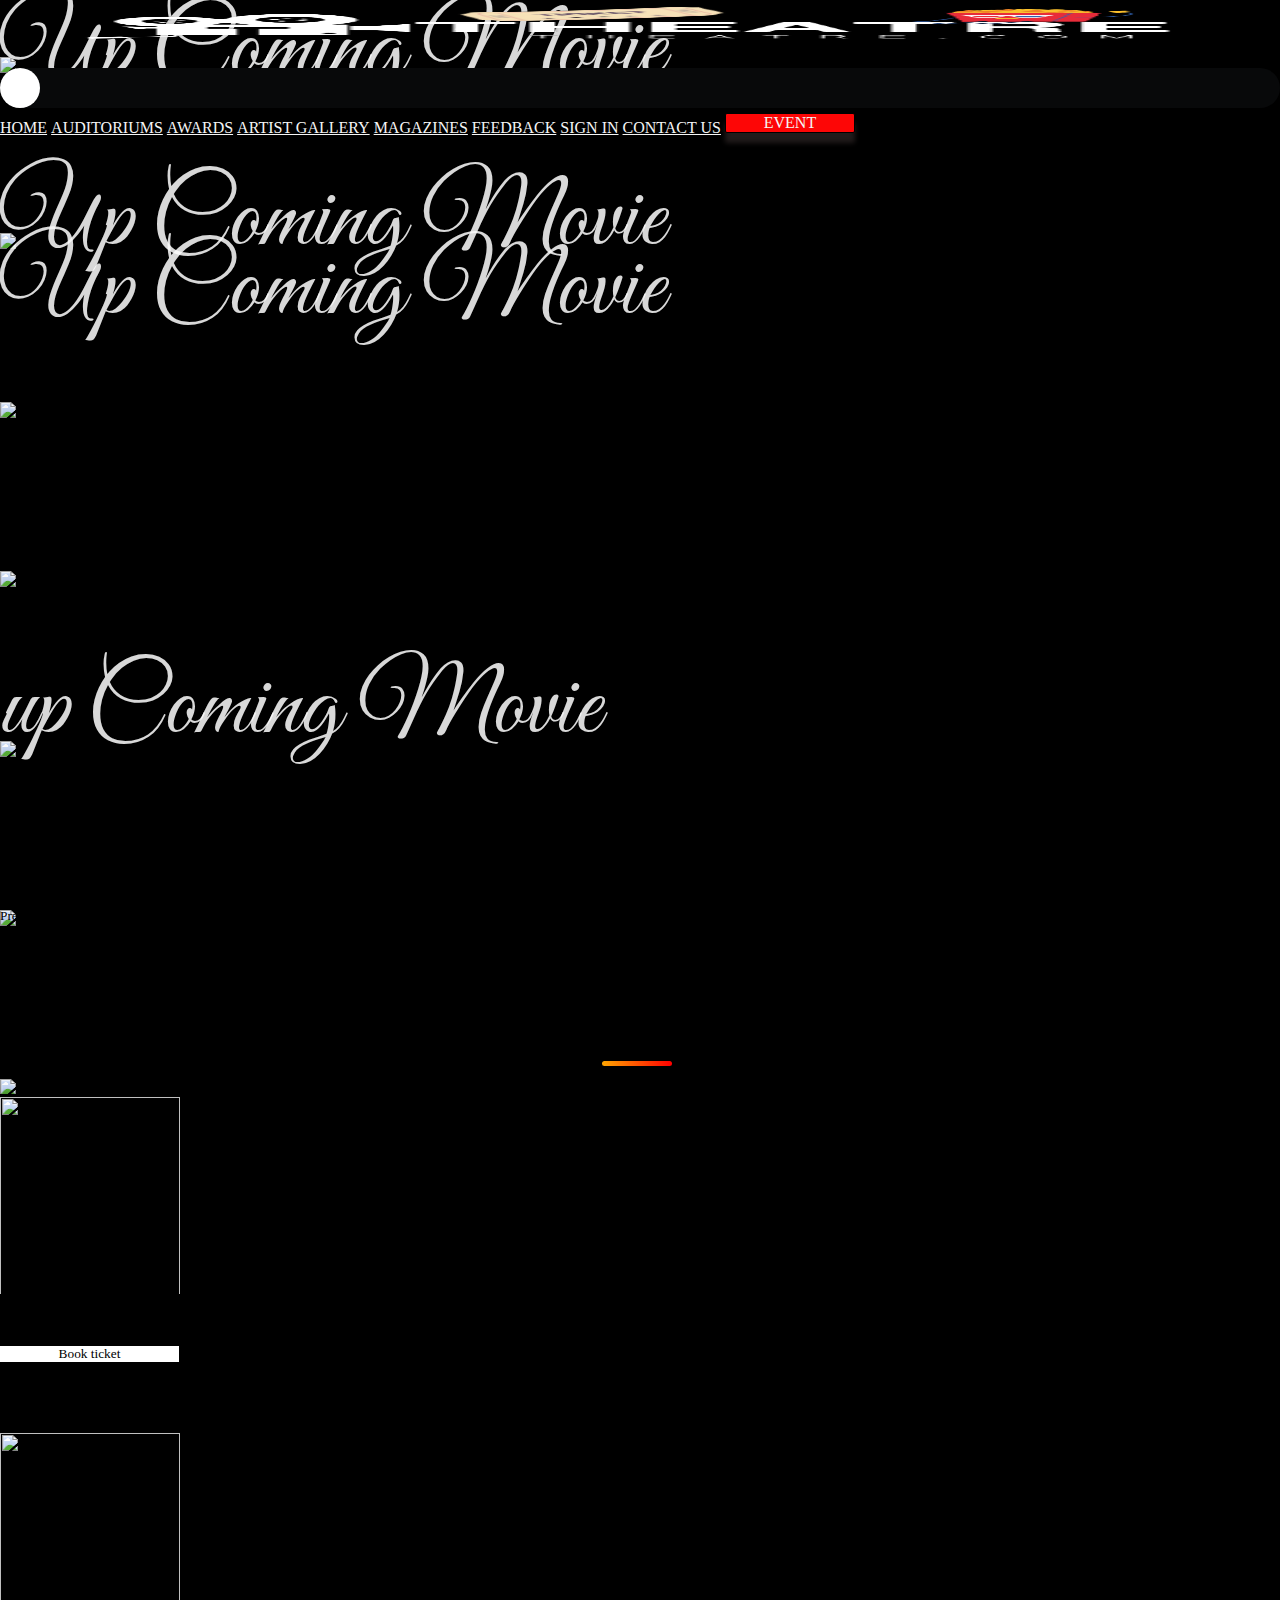
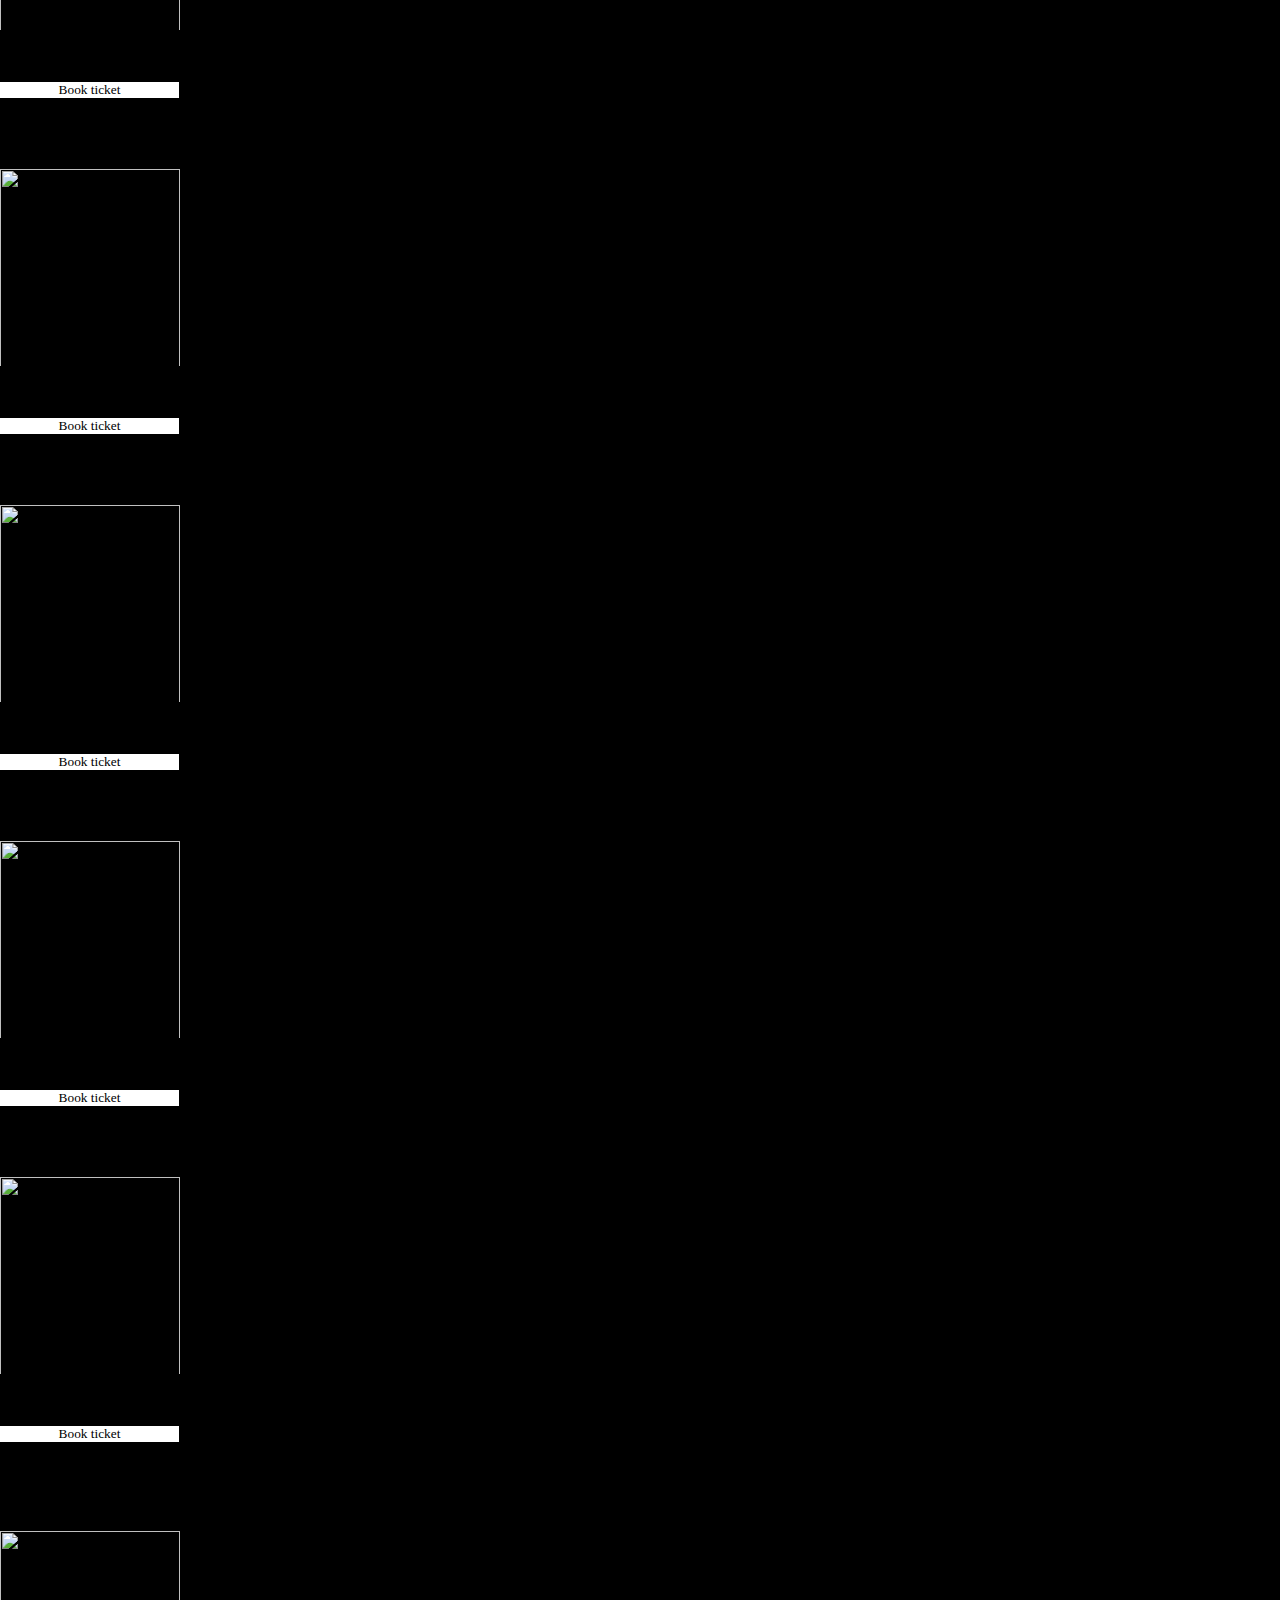
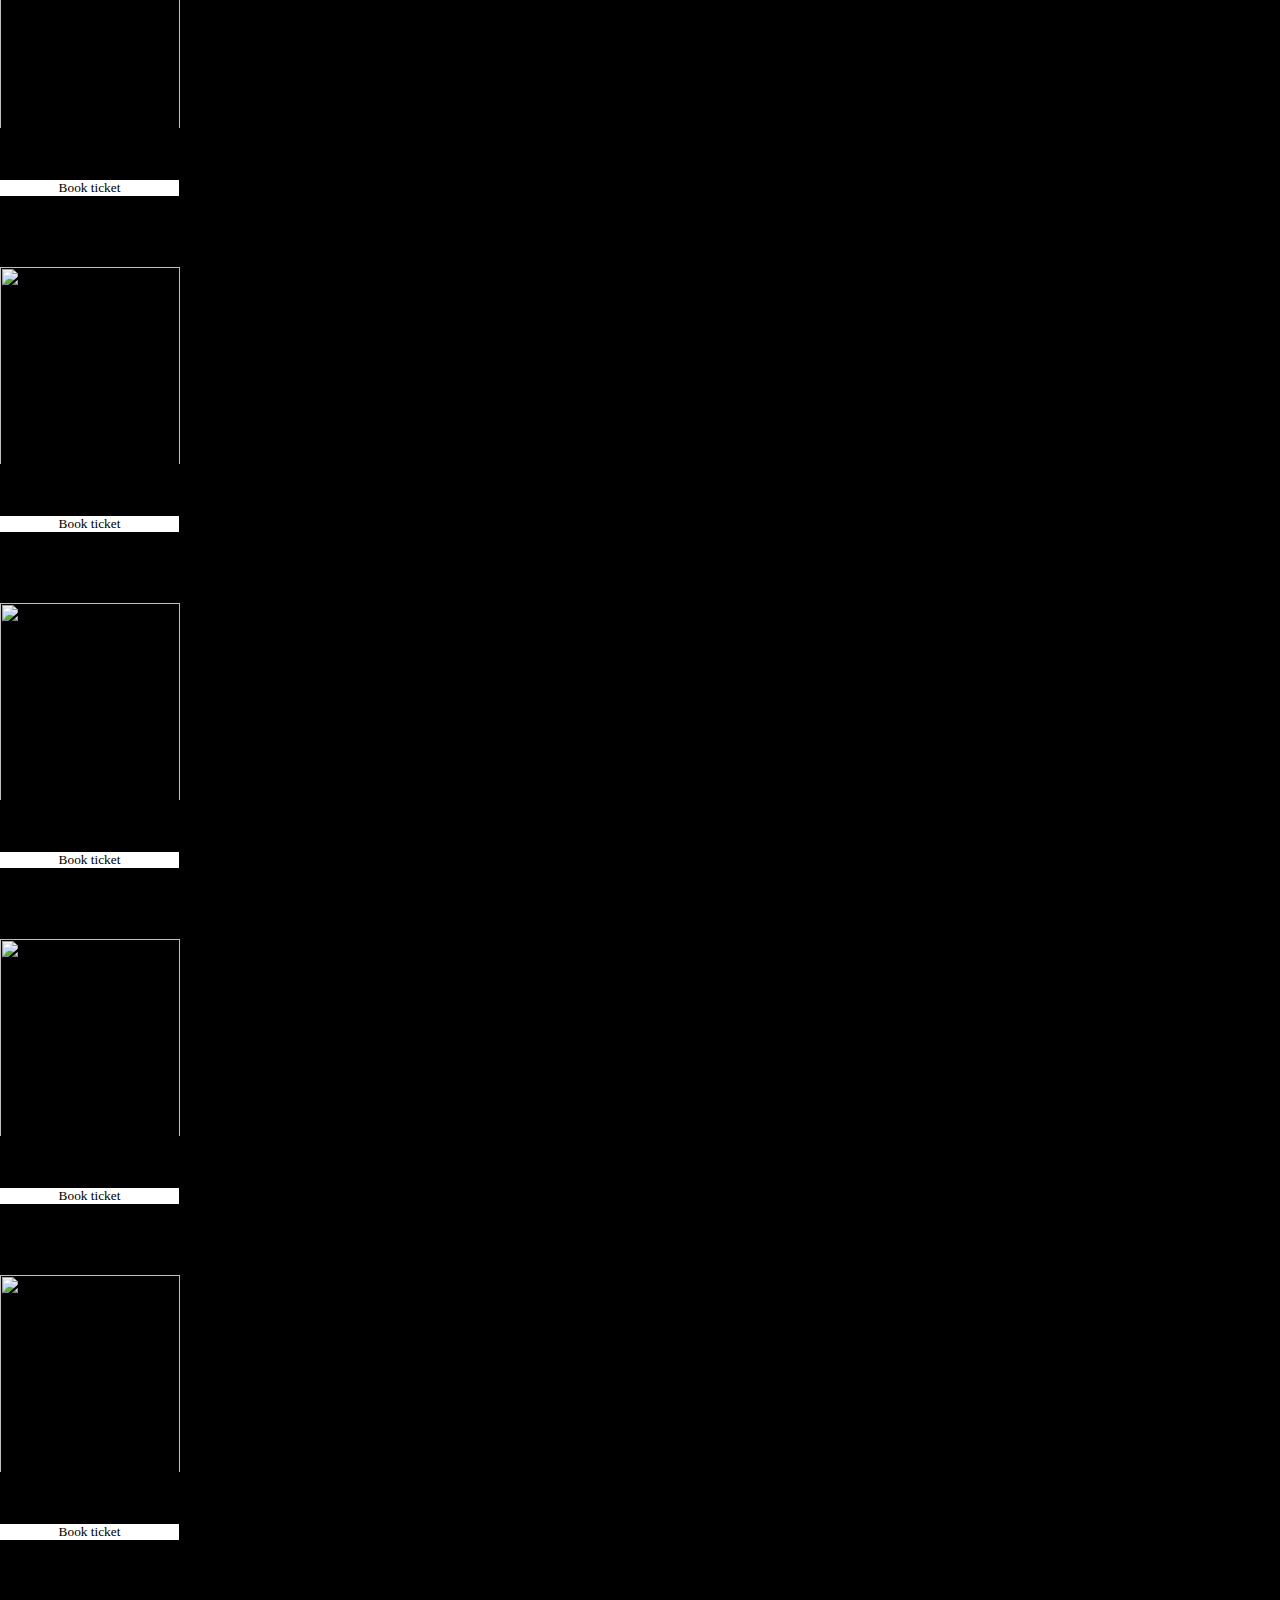
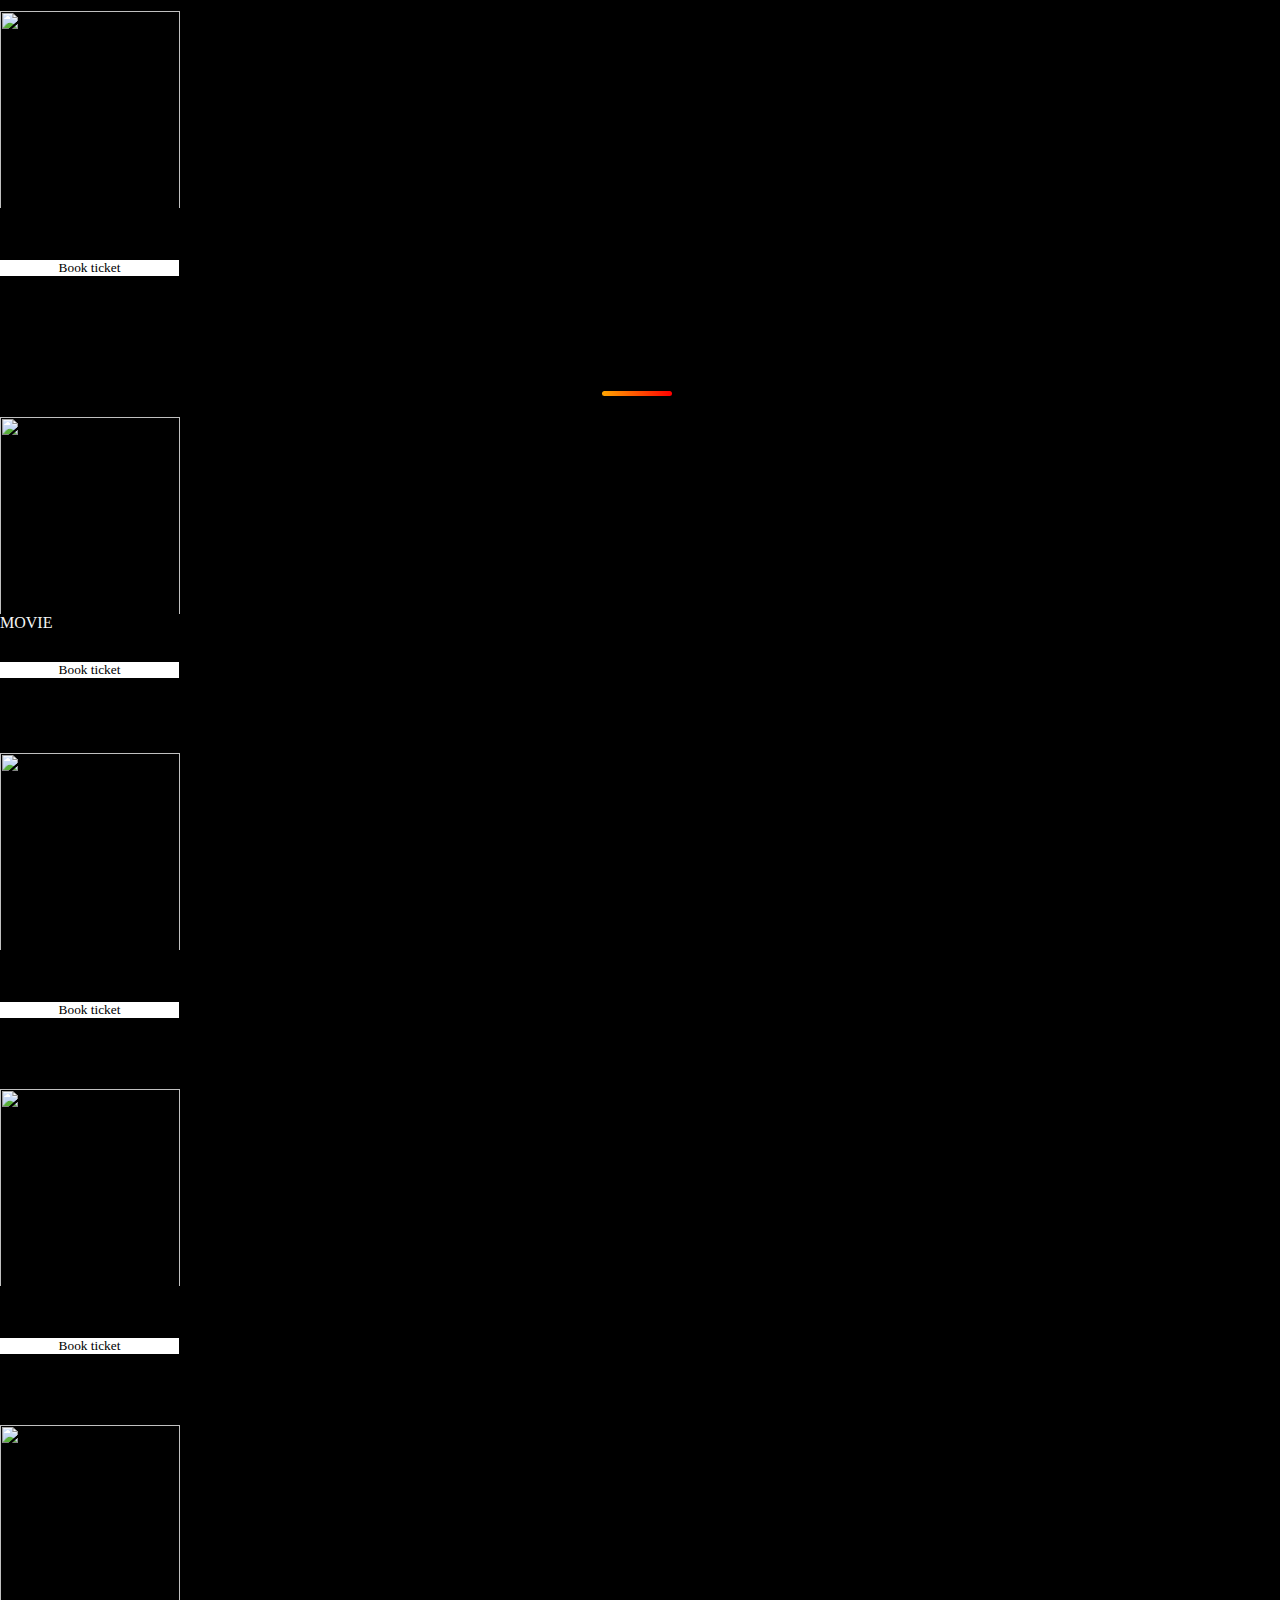
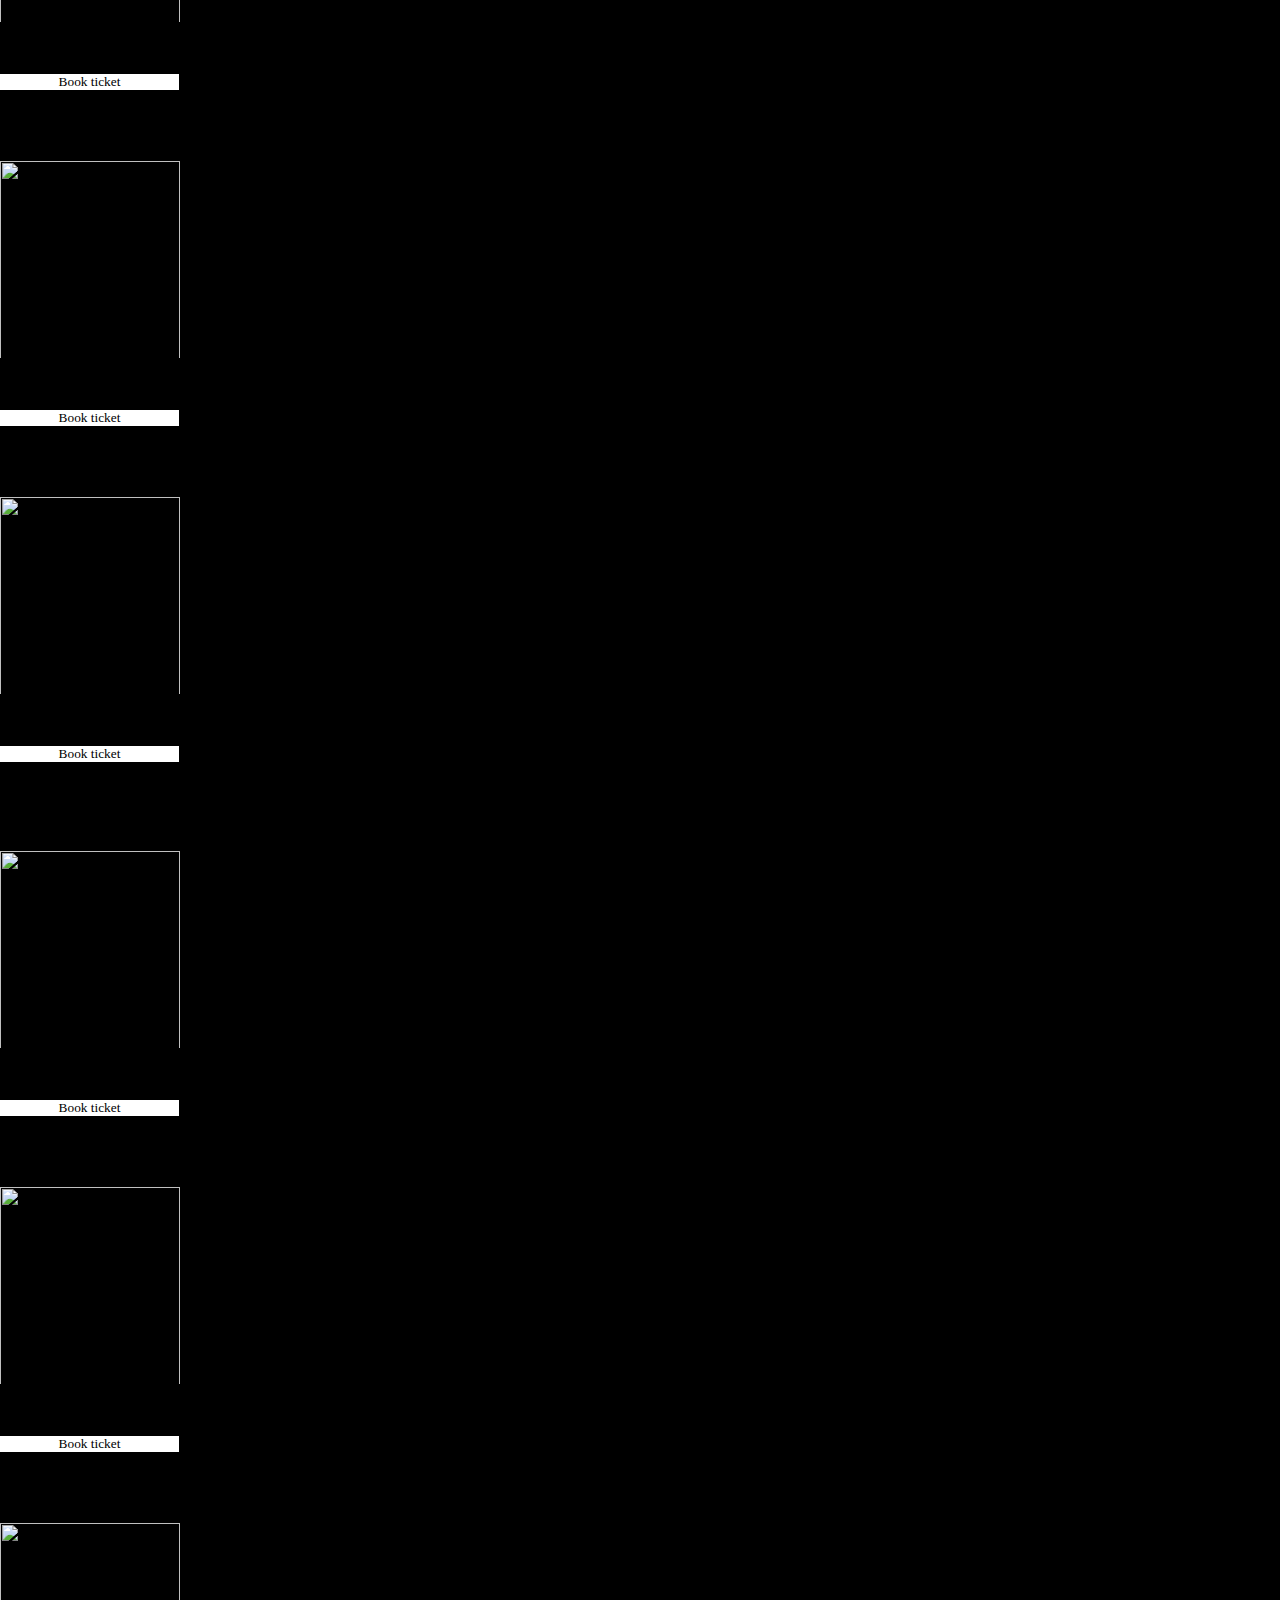
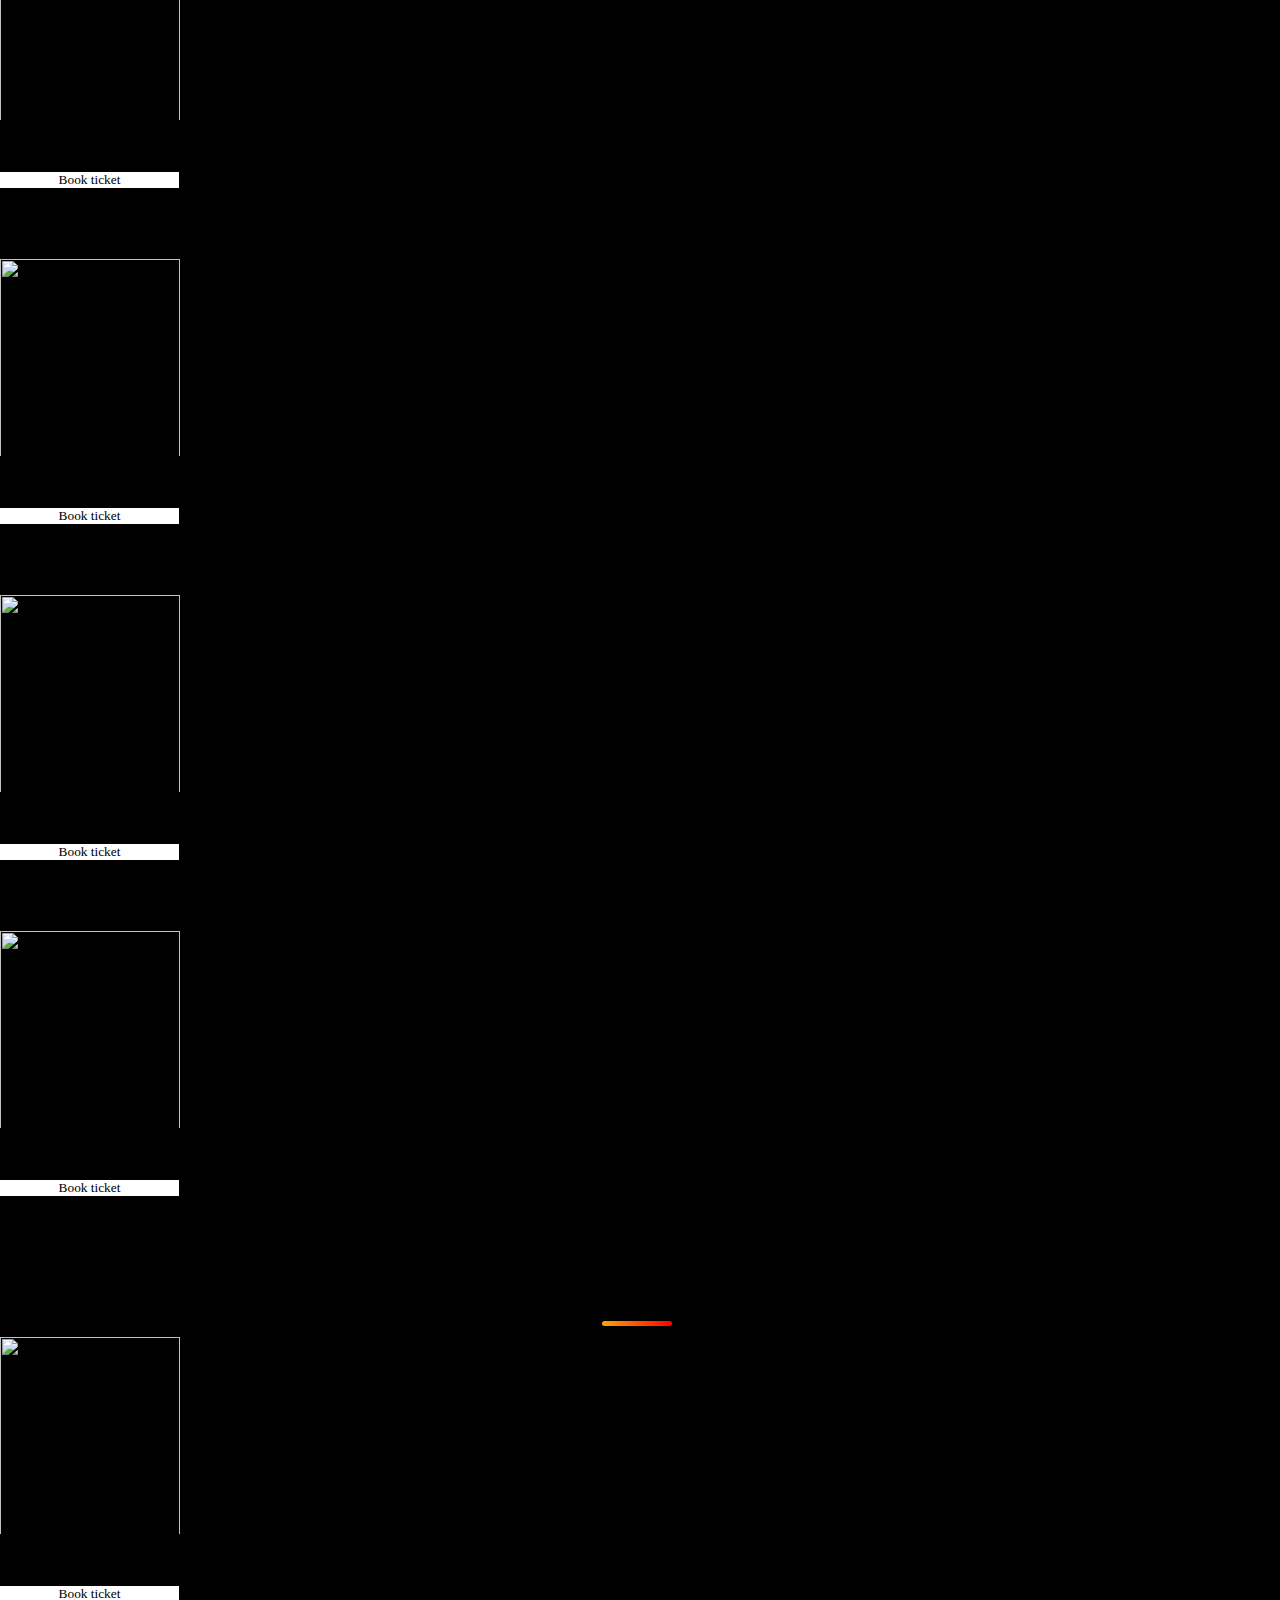
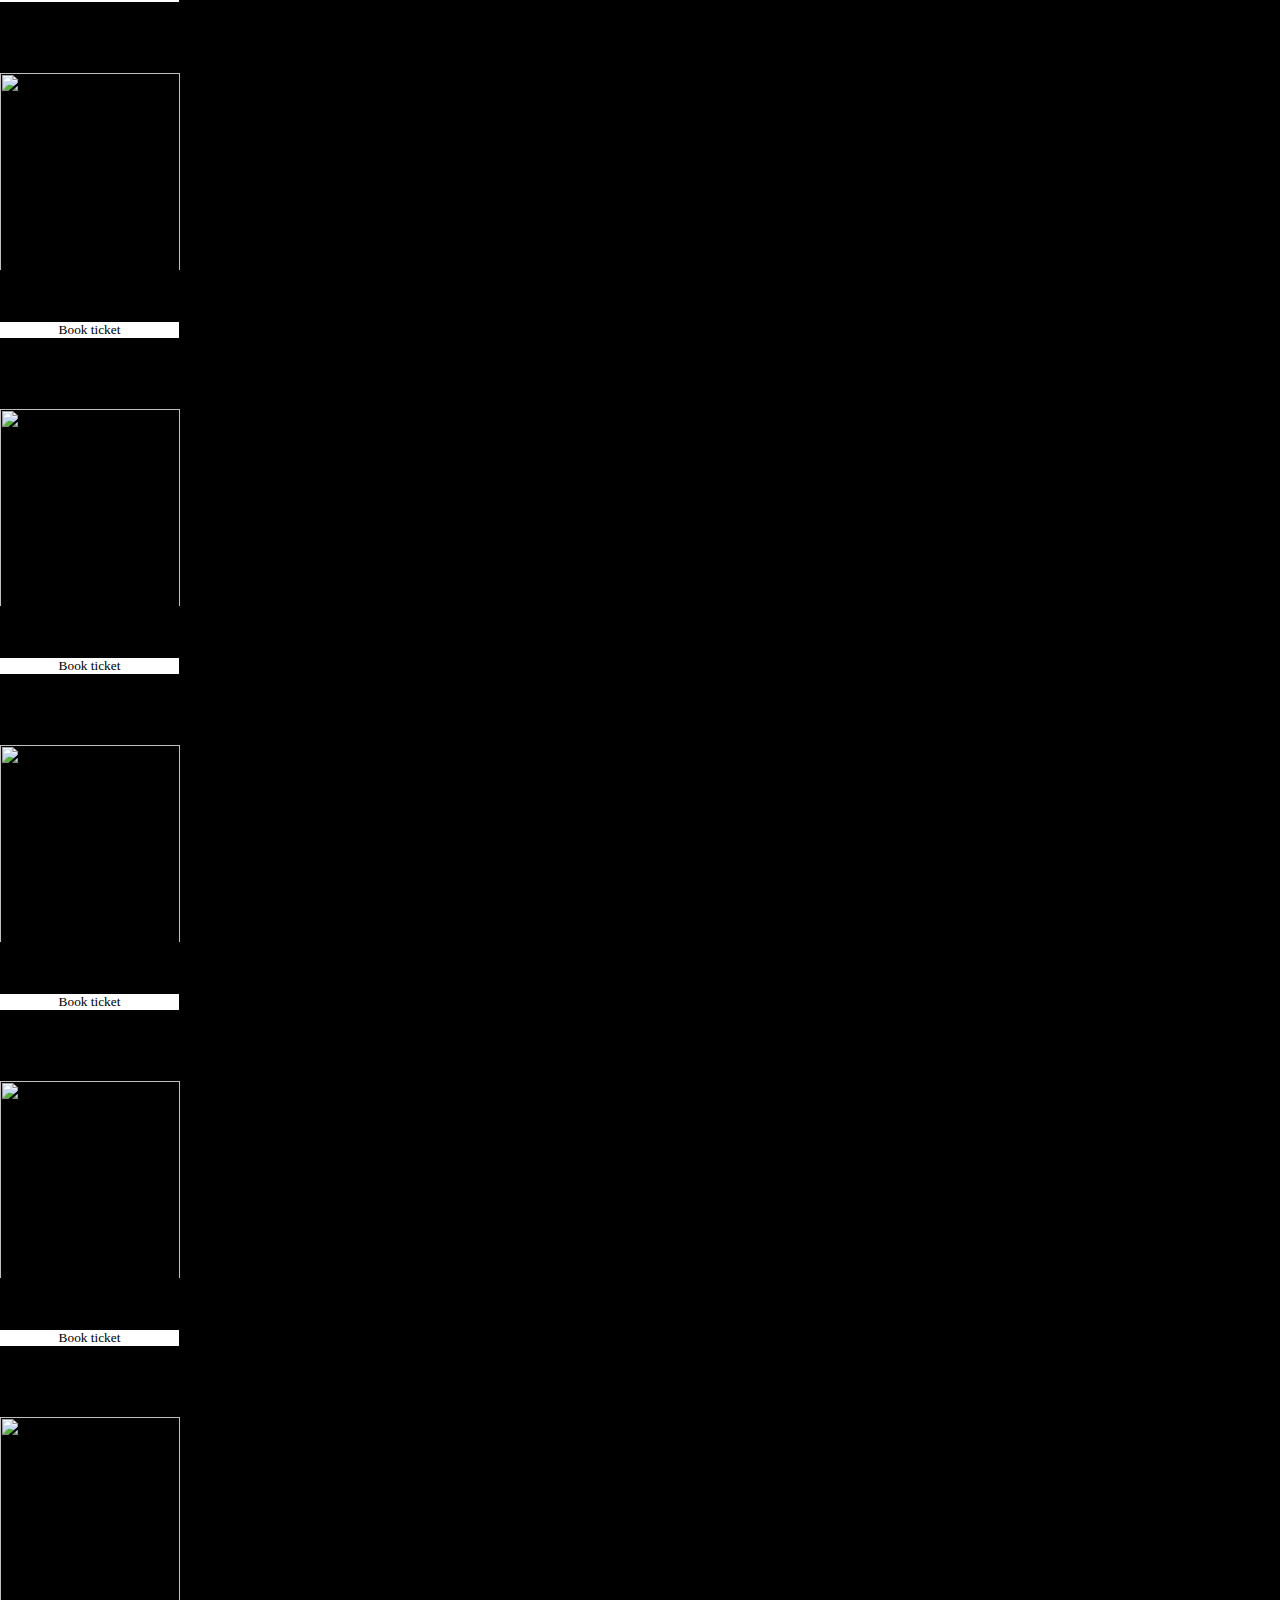
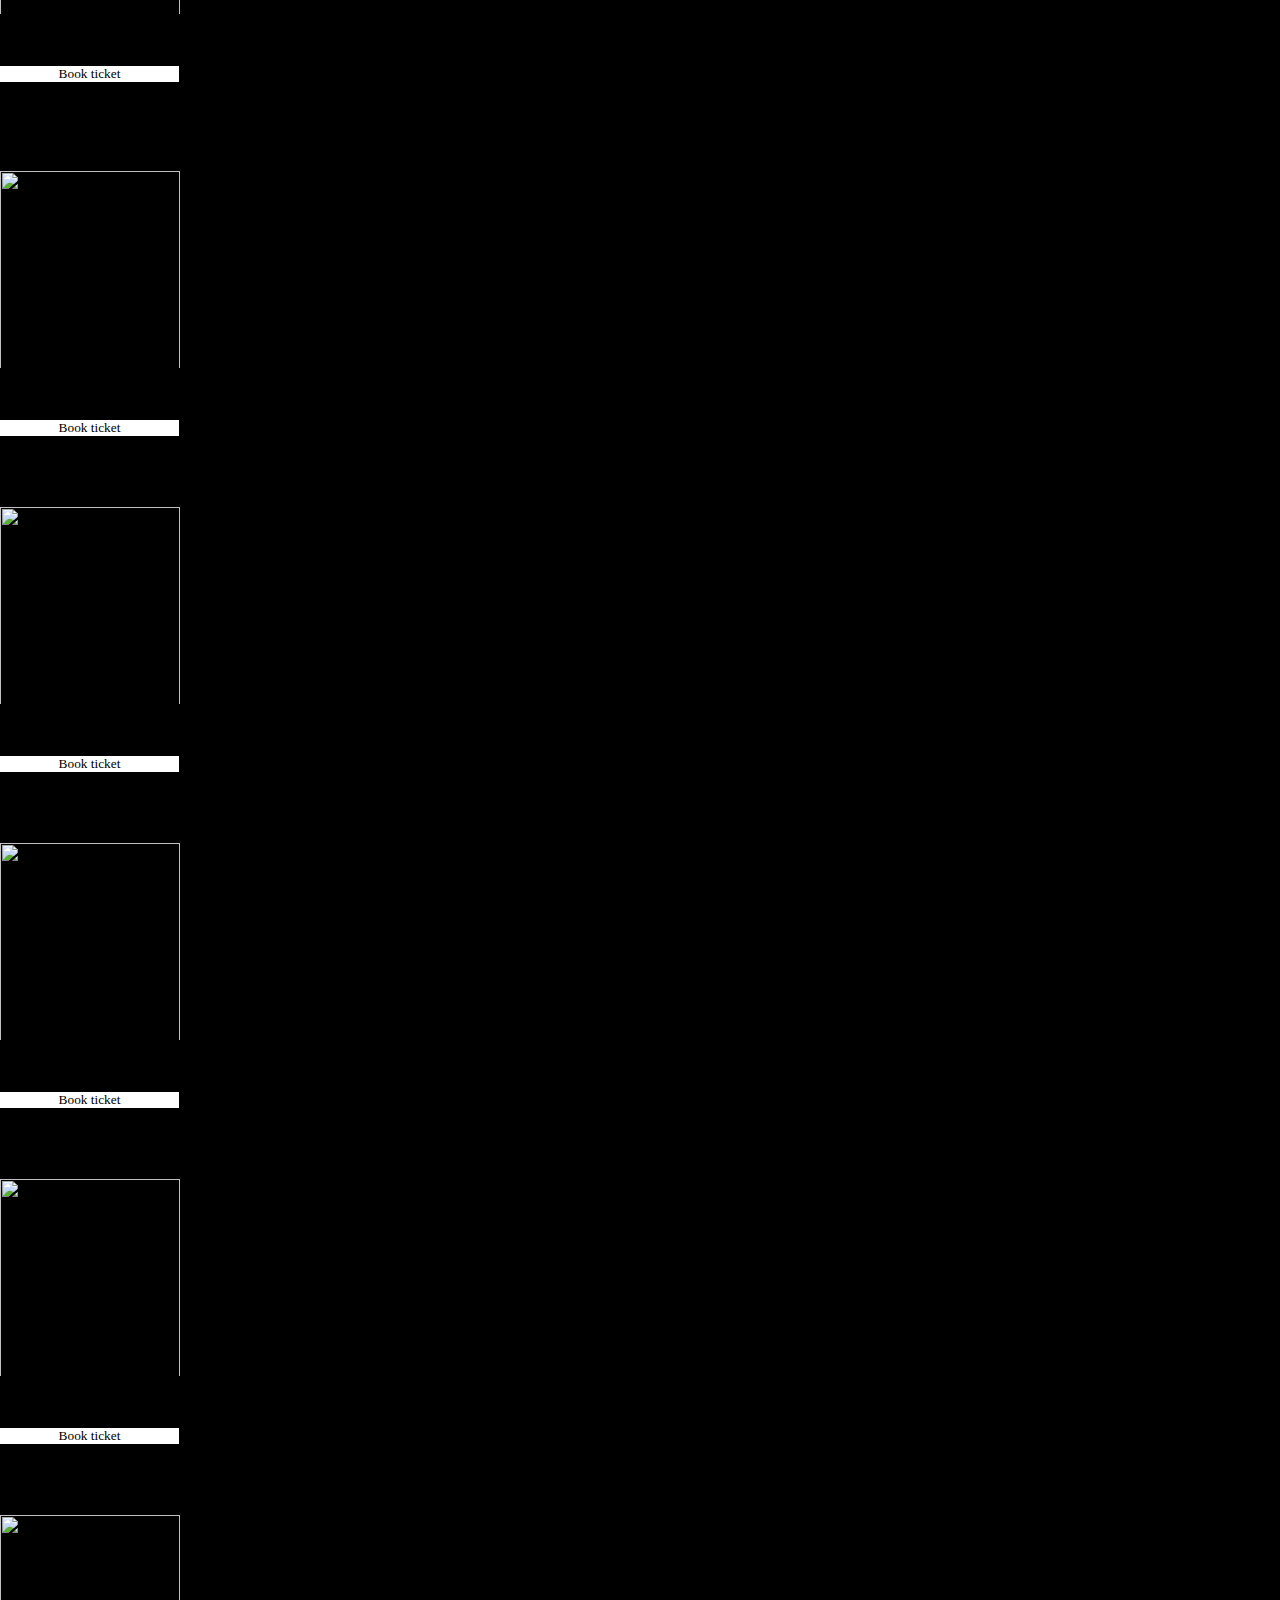
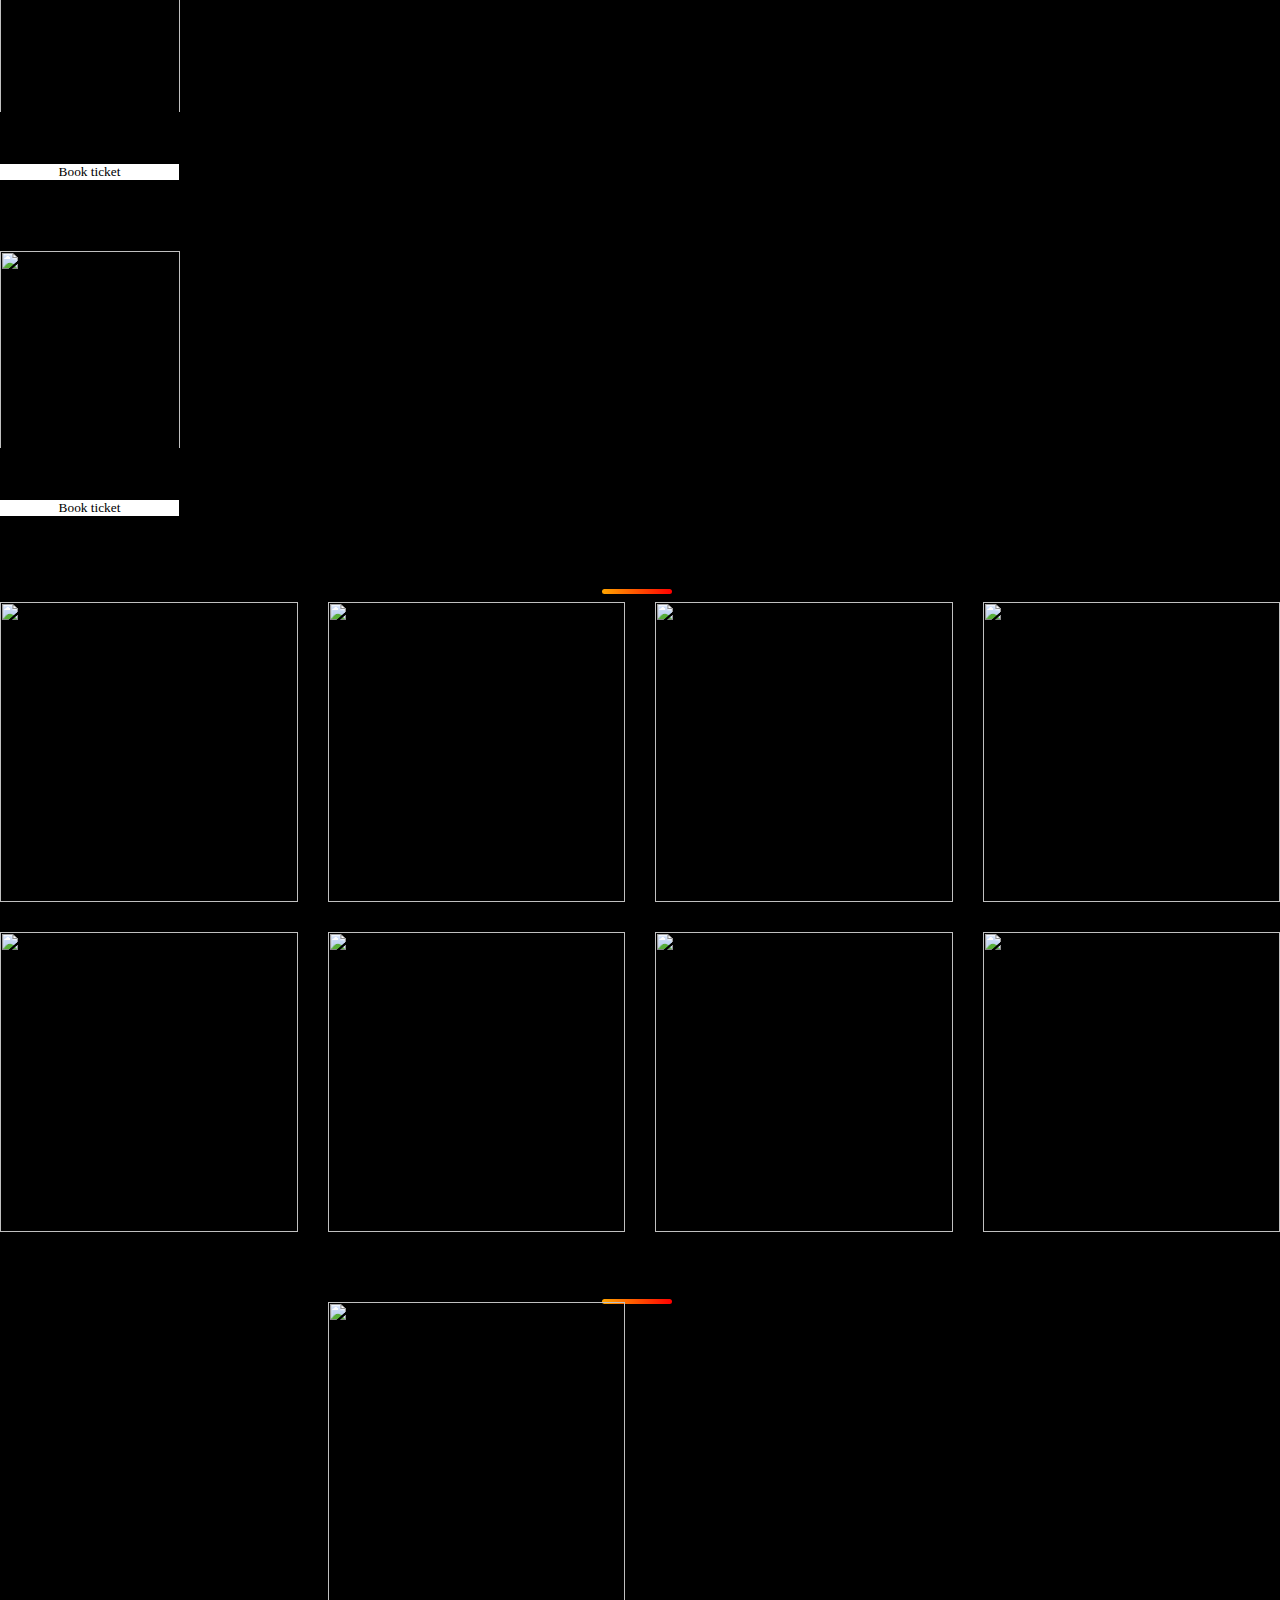
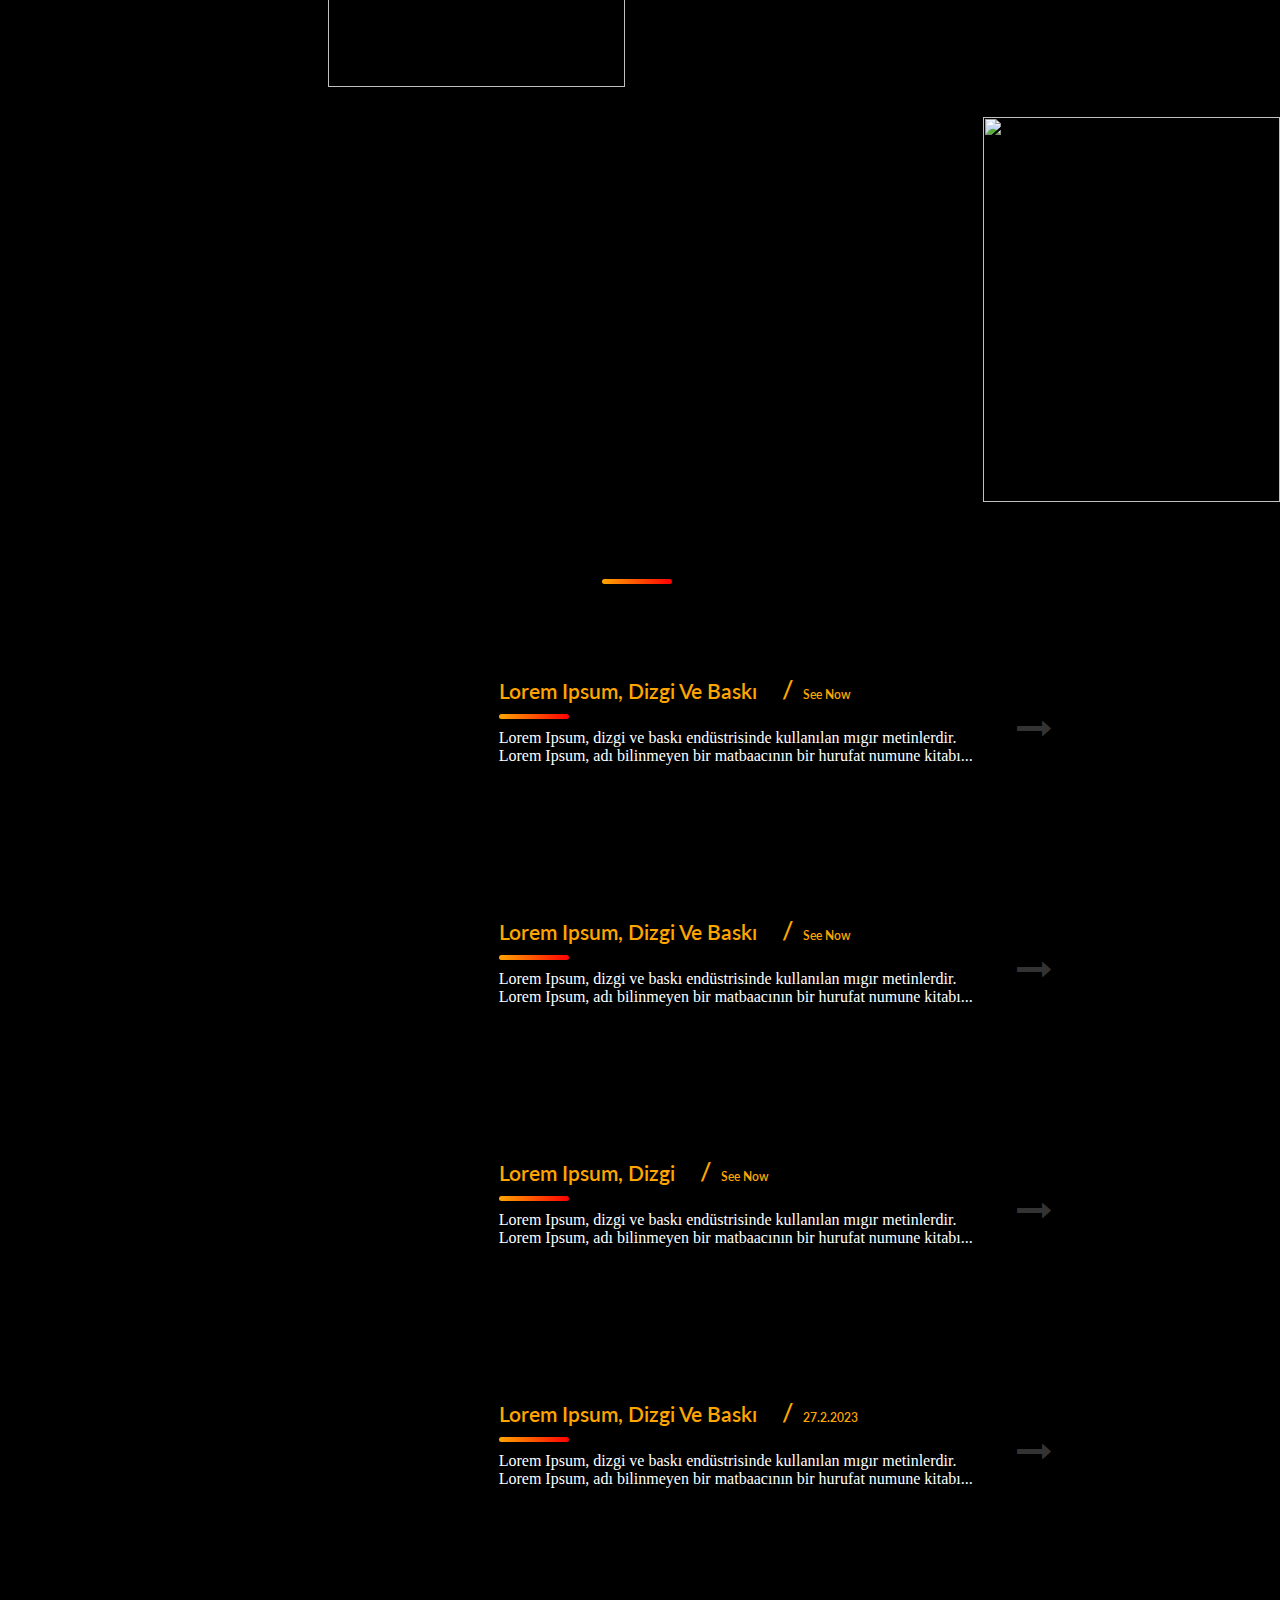
==== commit 2022b4ea: "Update index.html" ====
--- a/index.html
+++ b/index.html
@@ -28,7 +28,7 @@
     <!--navbar start -->
     <nav class="navbar navbar-expand-lg navbar-light ">
         <div class="container-fluid">
-          <a style="font-weight: 600 !important;" class="navbar-brand nav-link animate__animated animate__bounceInLeft" href="#"><img src="./images/v24_3-removebg-preview.png" height="50
+          <a style="font-weight: 600 !important;" class="navbar-brand nav-link animate__animated animate__bounceInLeft" href="#"><img src="v24_3-removebg-preview.png" height="50
             px" width="100px"  alt=""></a>
           <button style="color: #ffffff;" class="navbar-toggler" type="button" data-bs-toggle="collapse" data-bs-target="#navbarNavAltMarkup" >
             <span class="navbar-toggler-icon "></span>
@@ -1486,4 +1486,4 @@
 
 }
 
-</style>+</style>
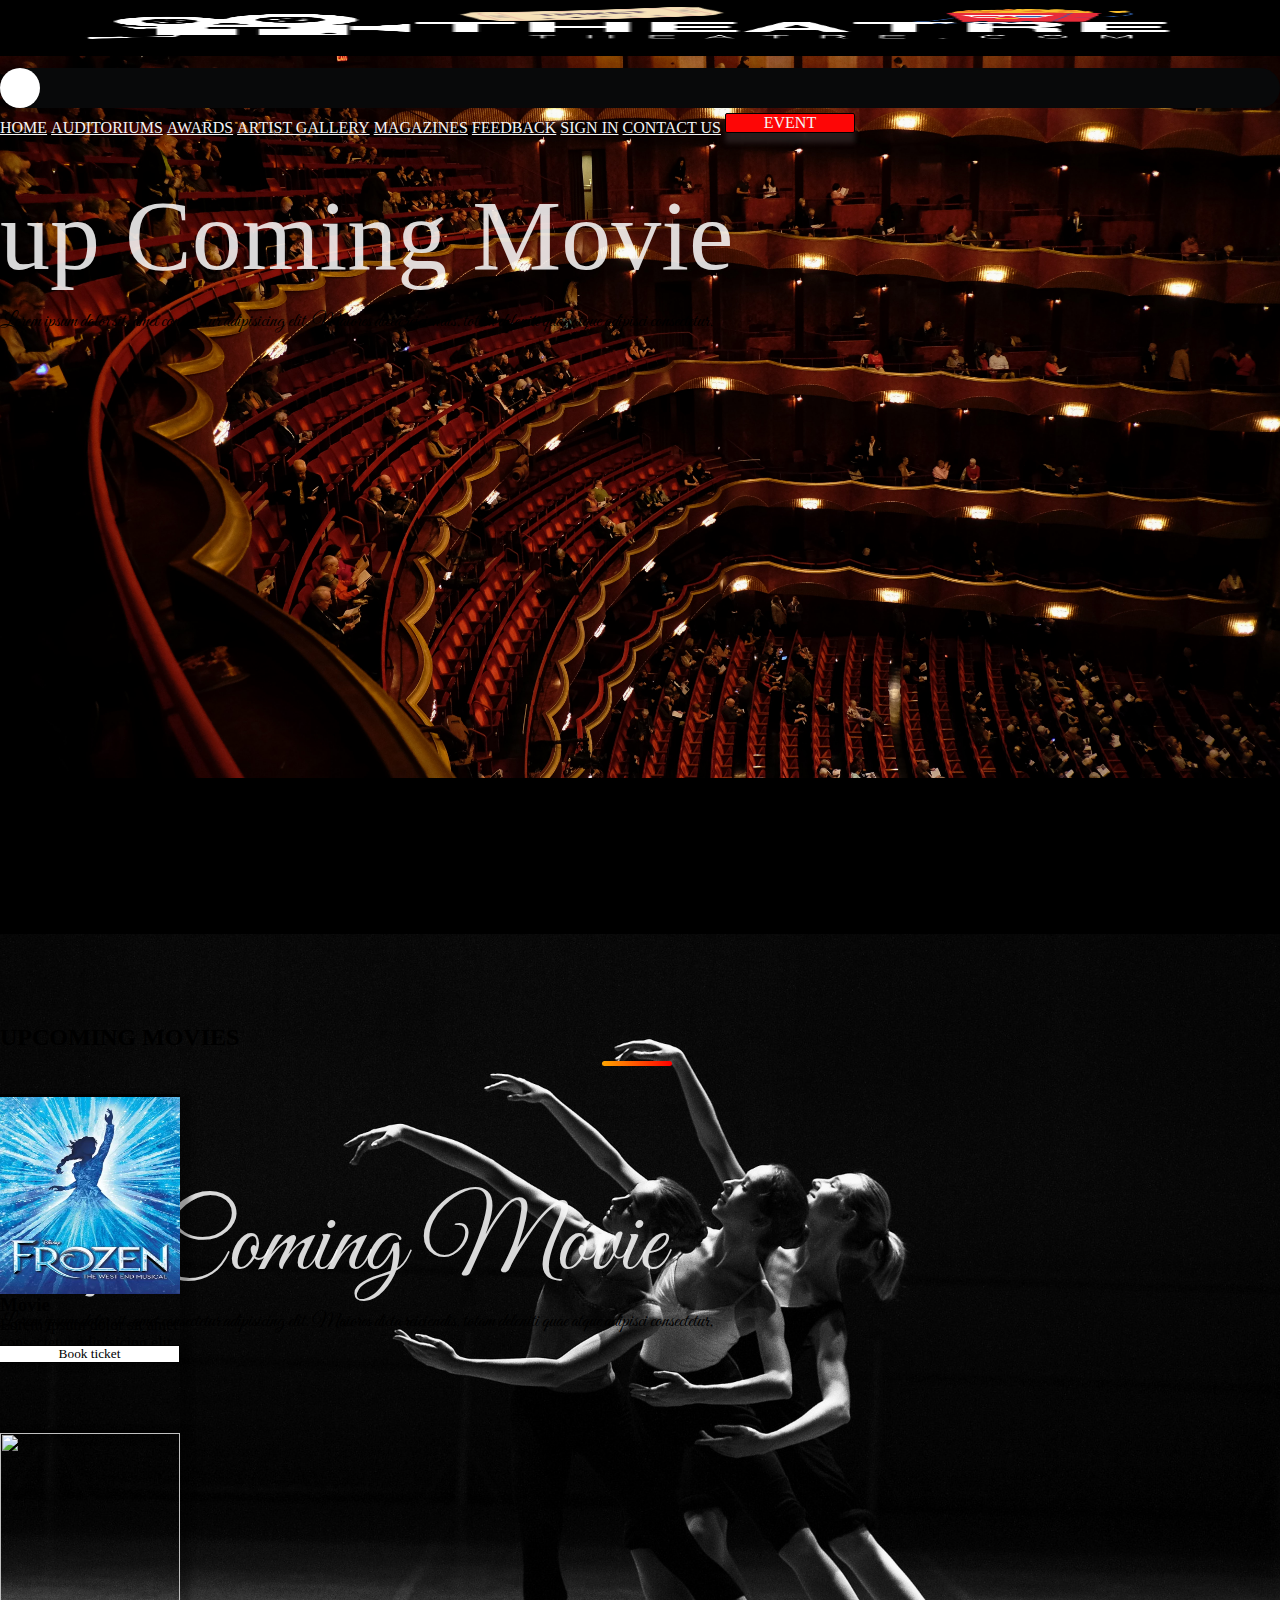
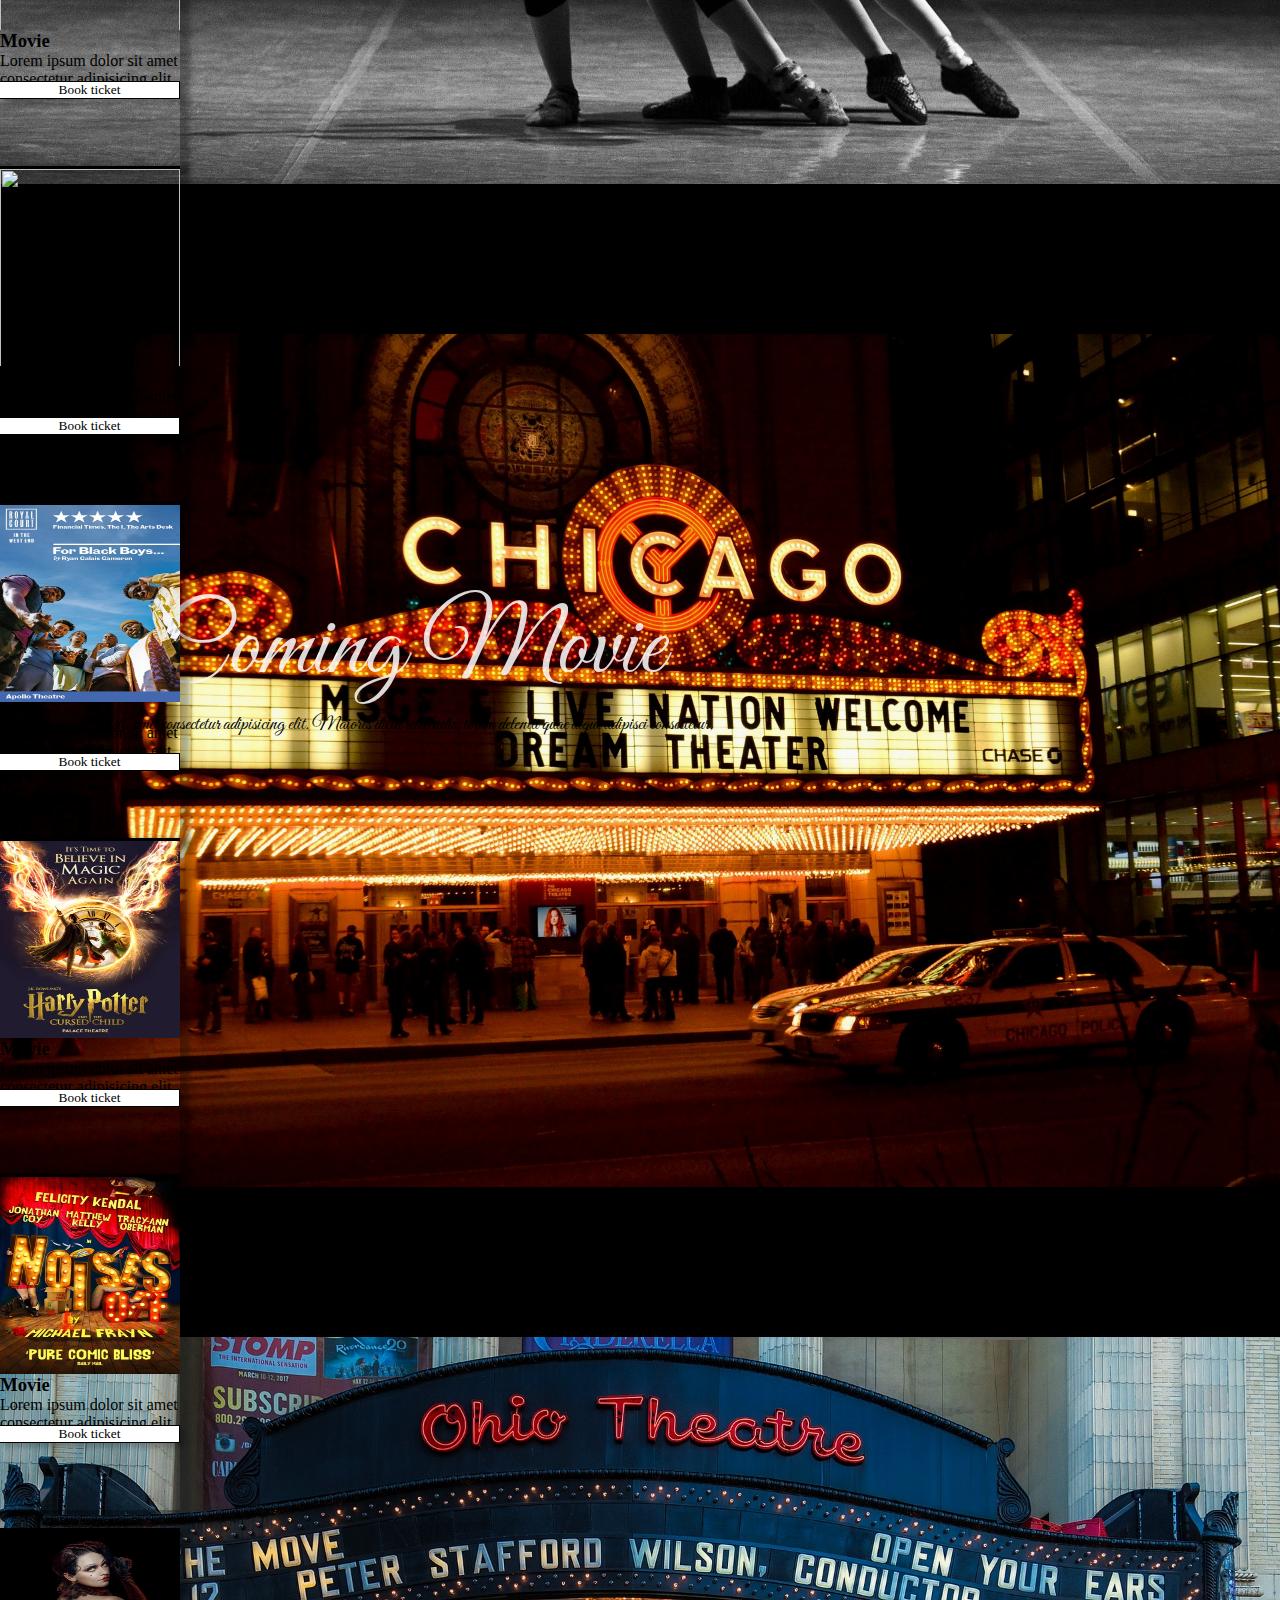
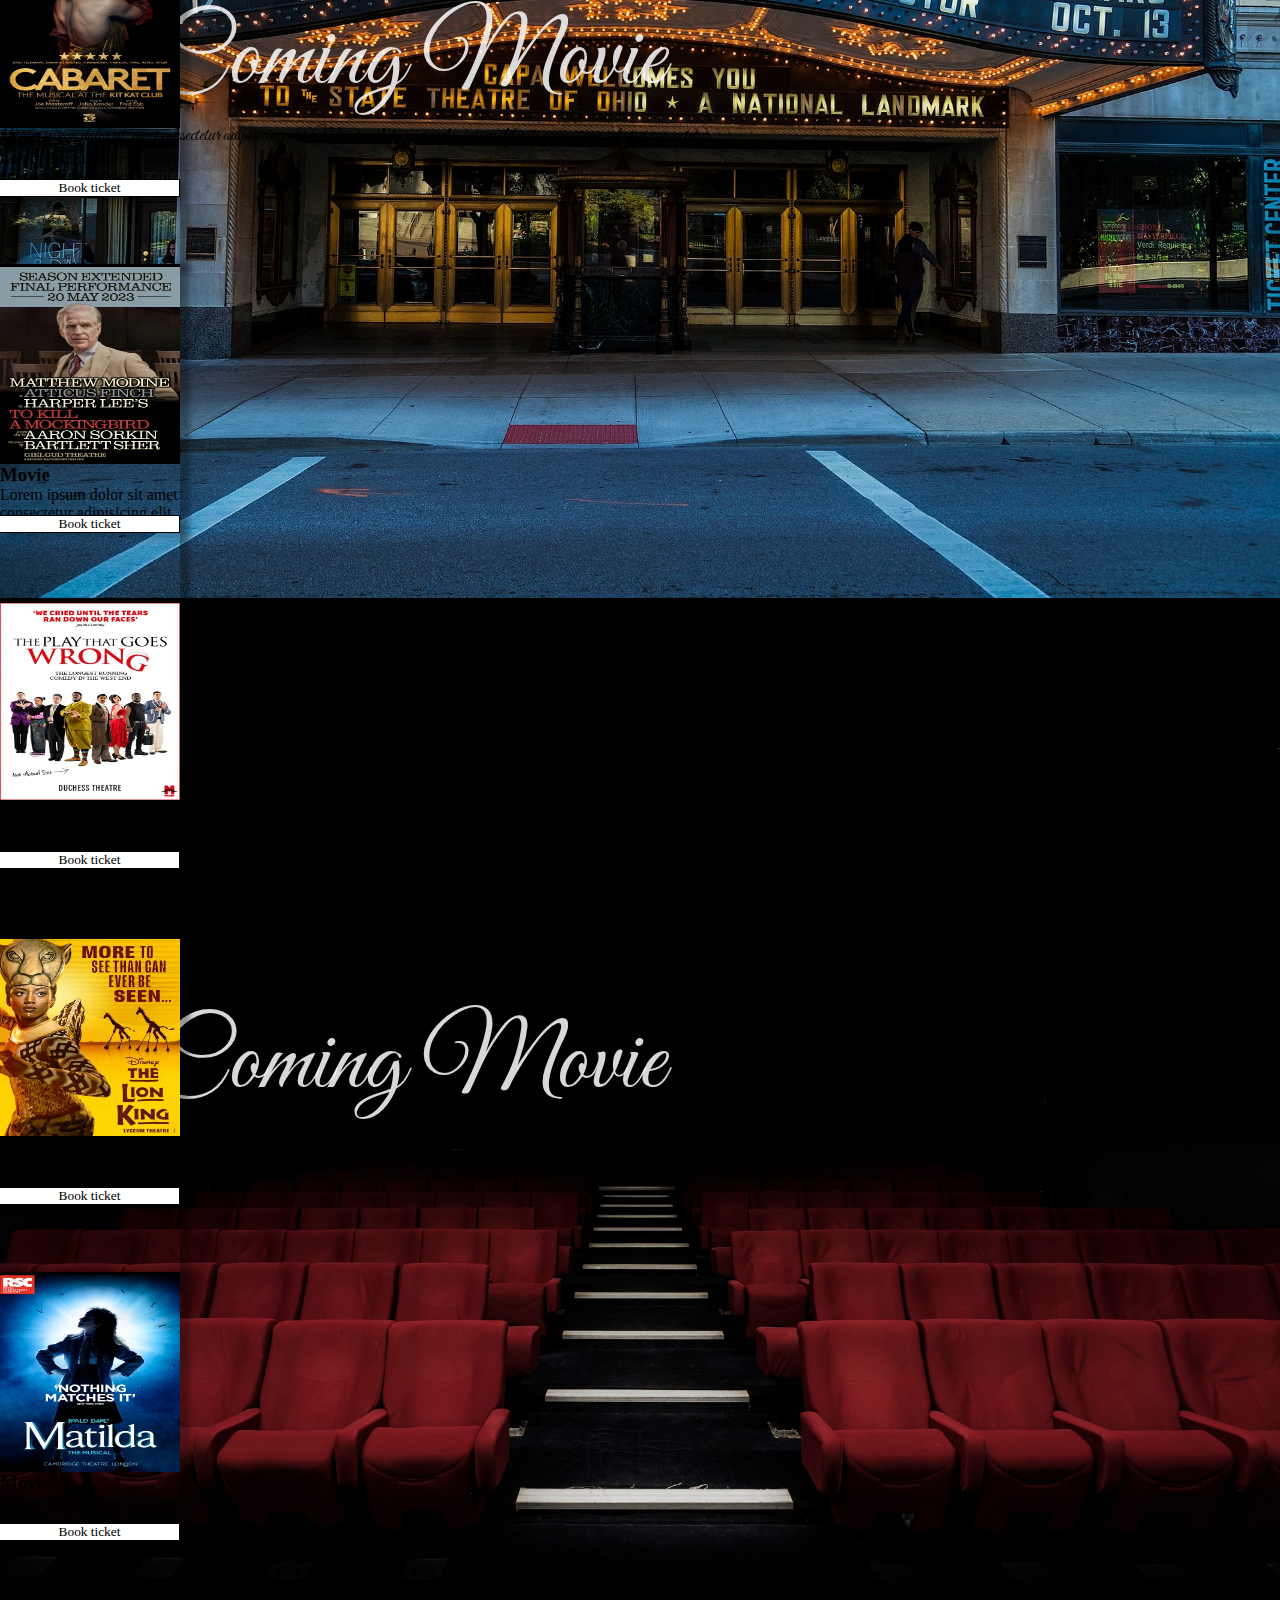
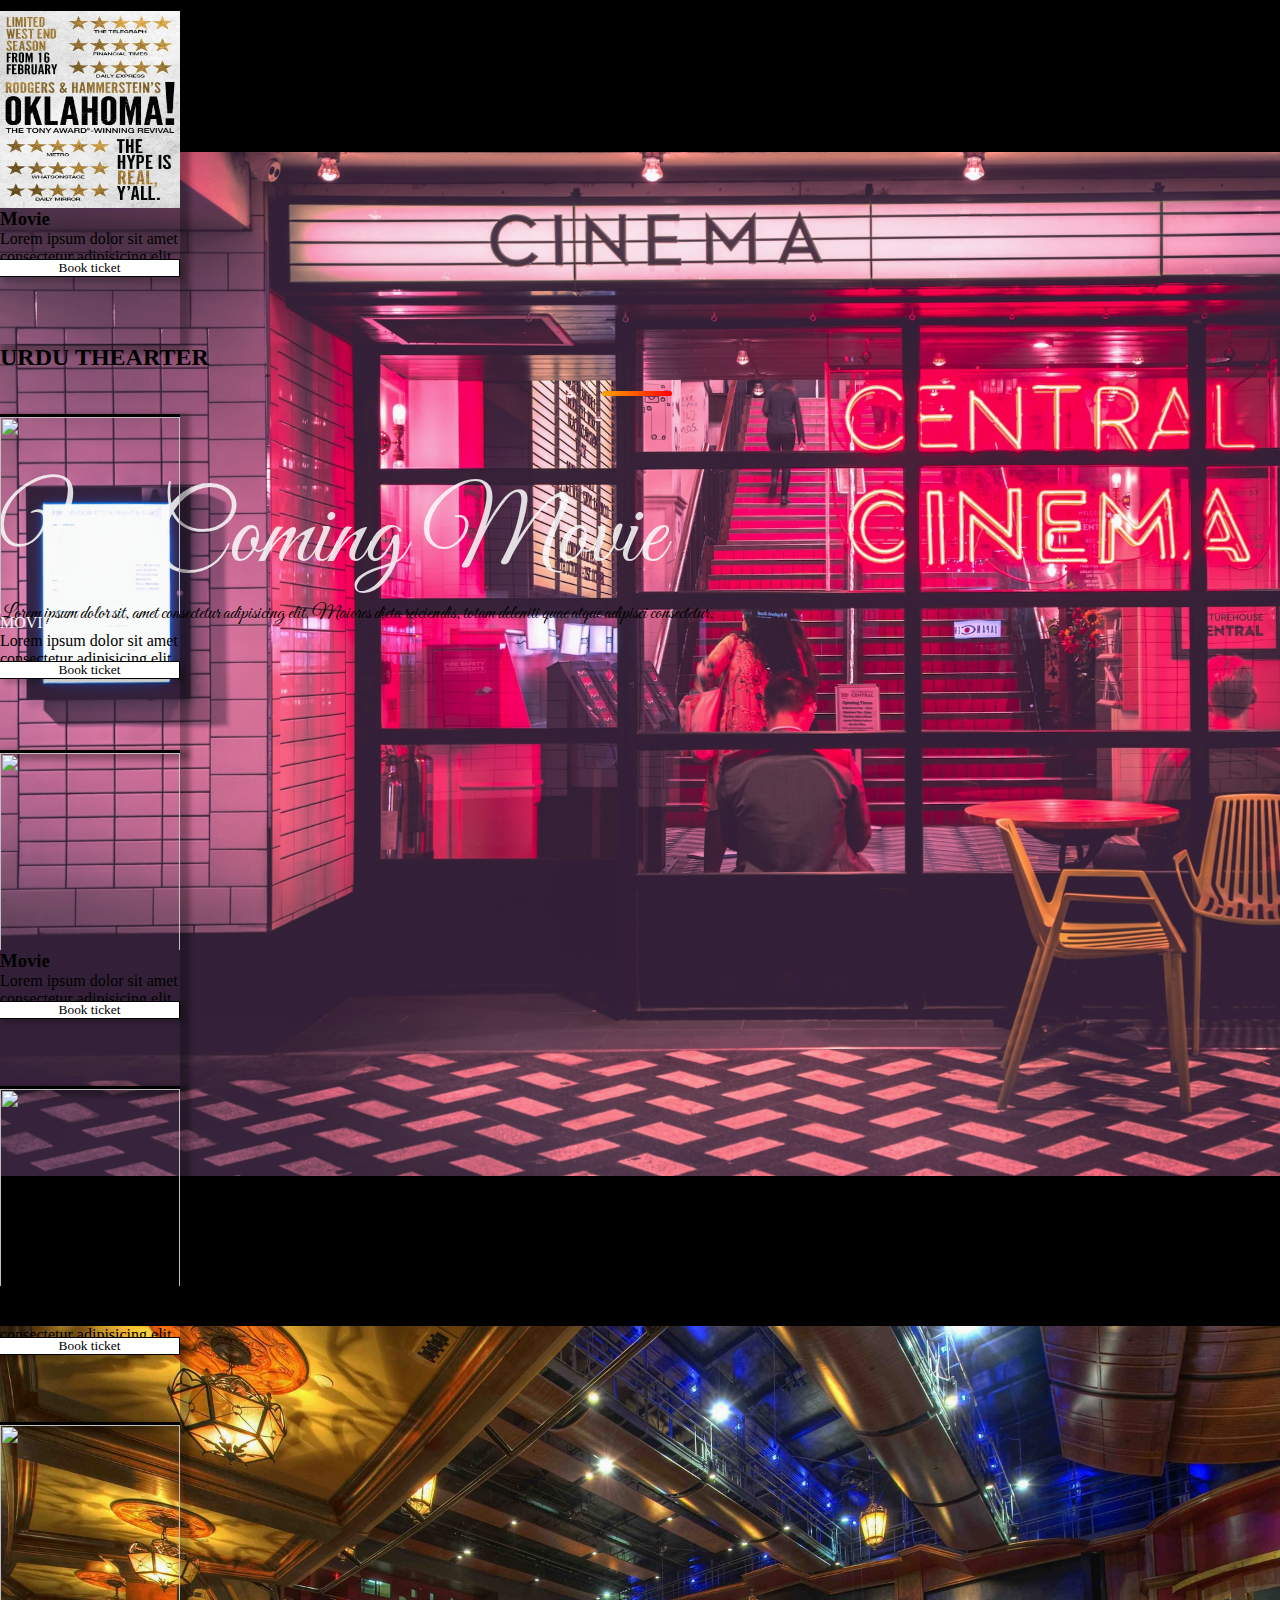
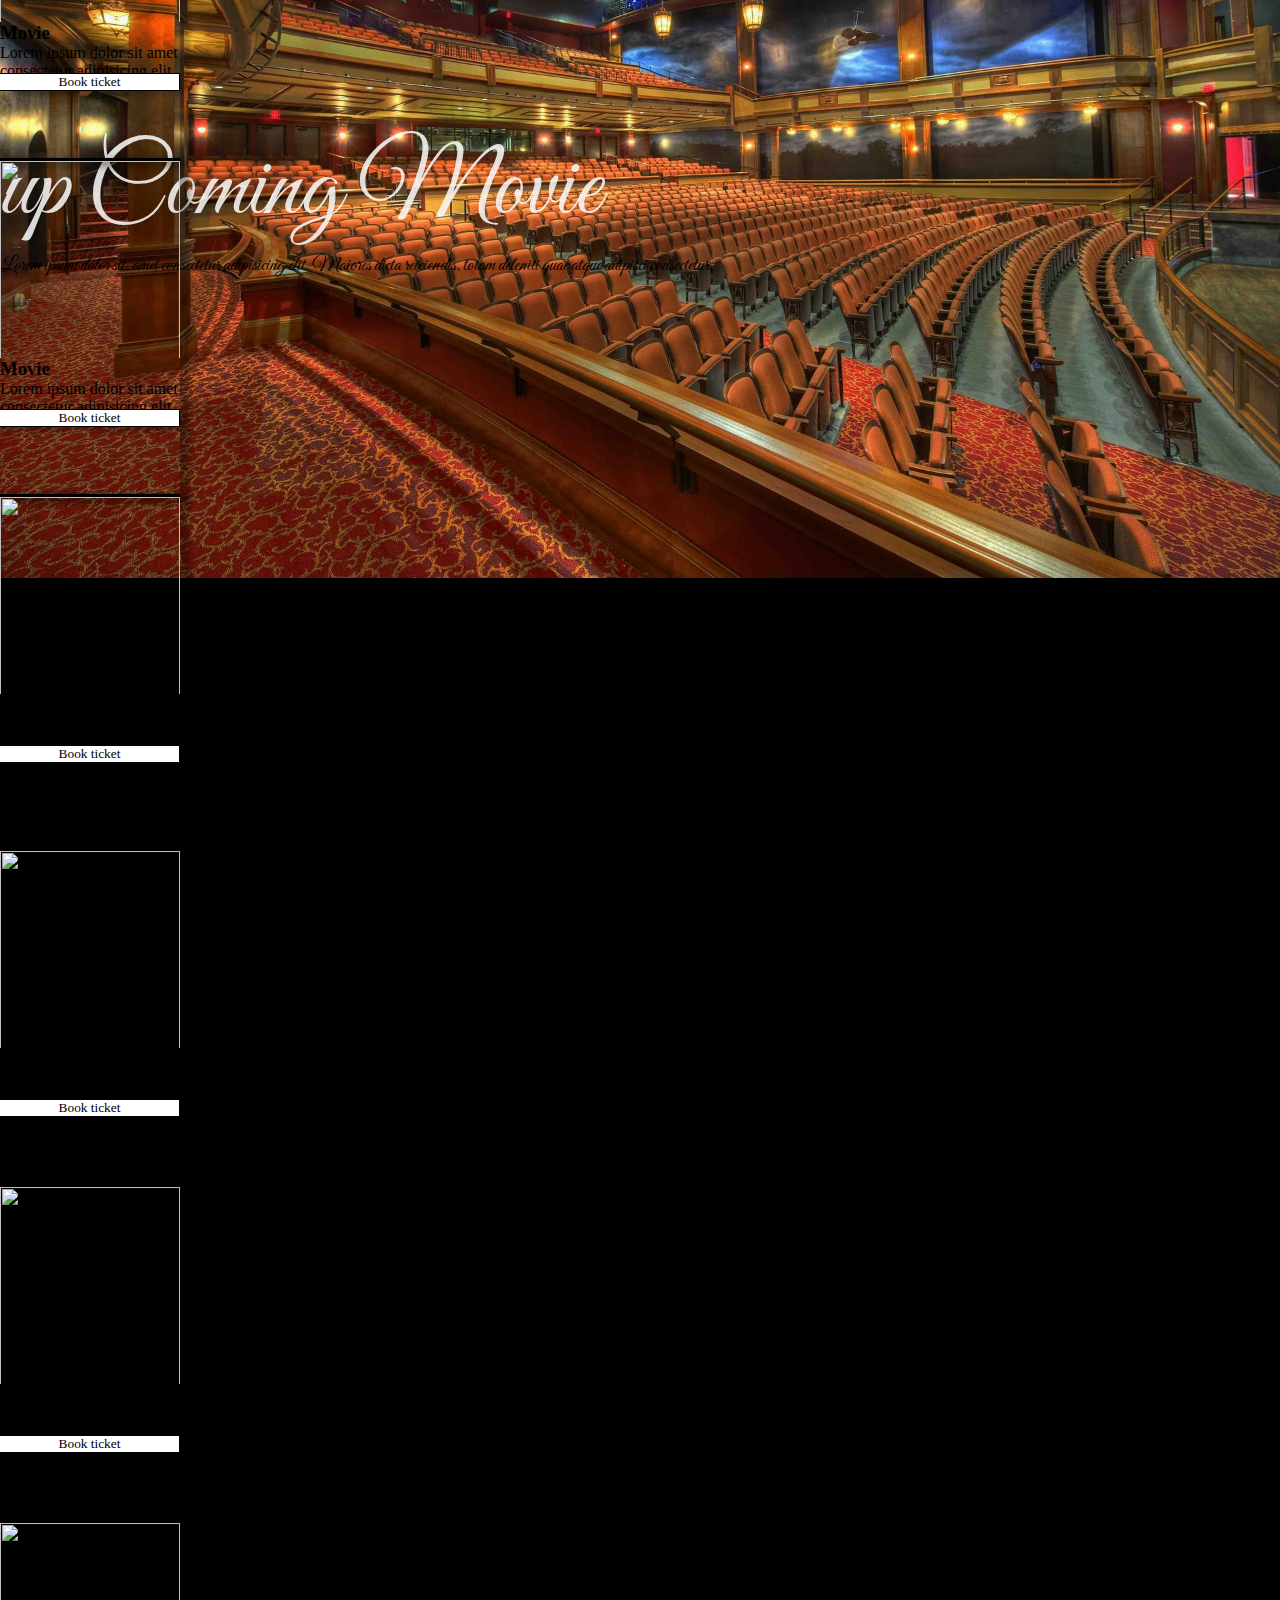
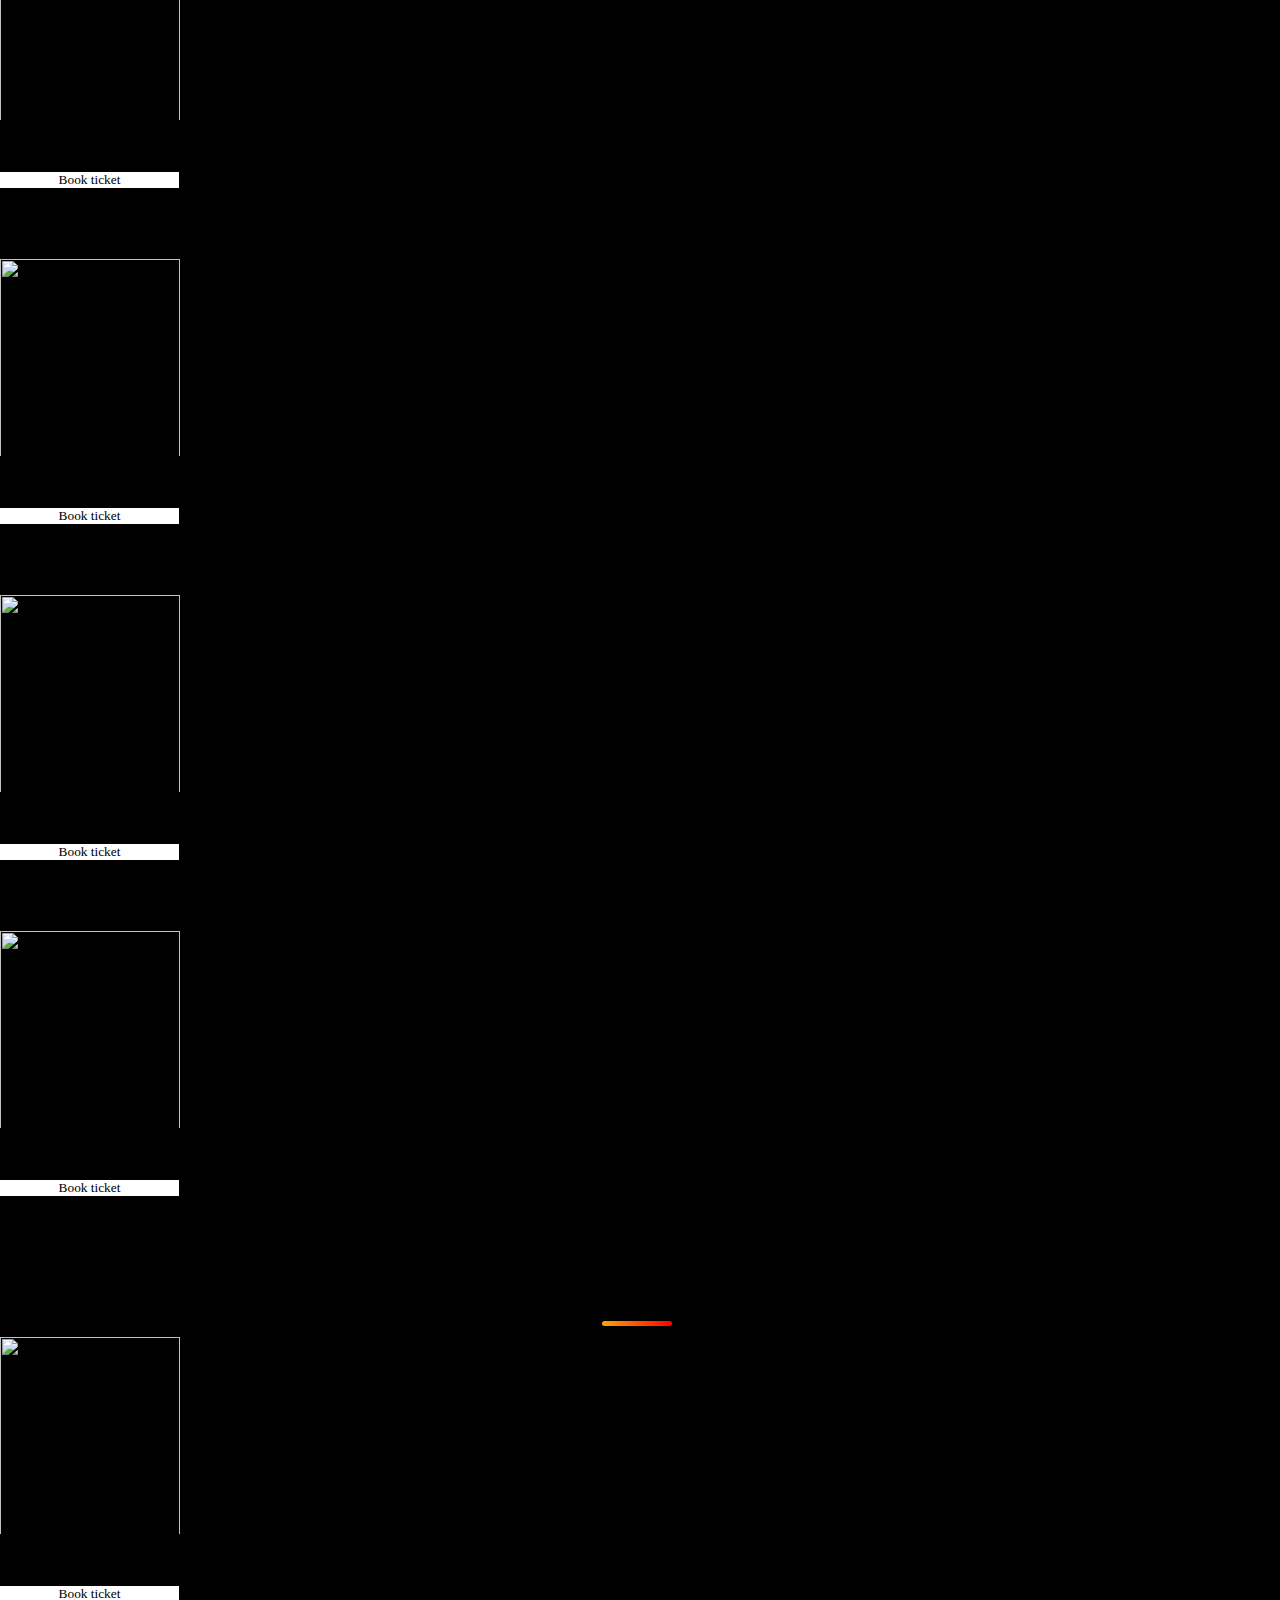
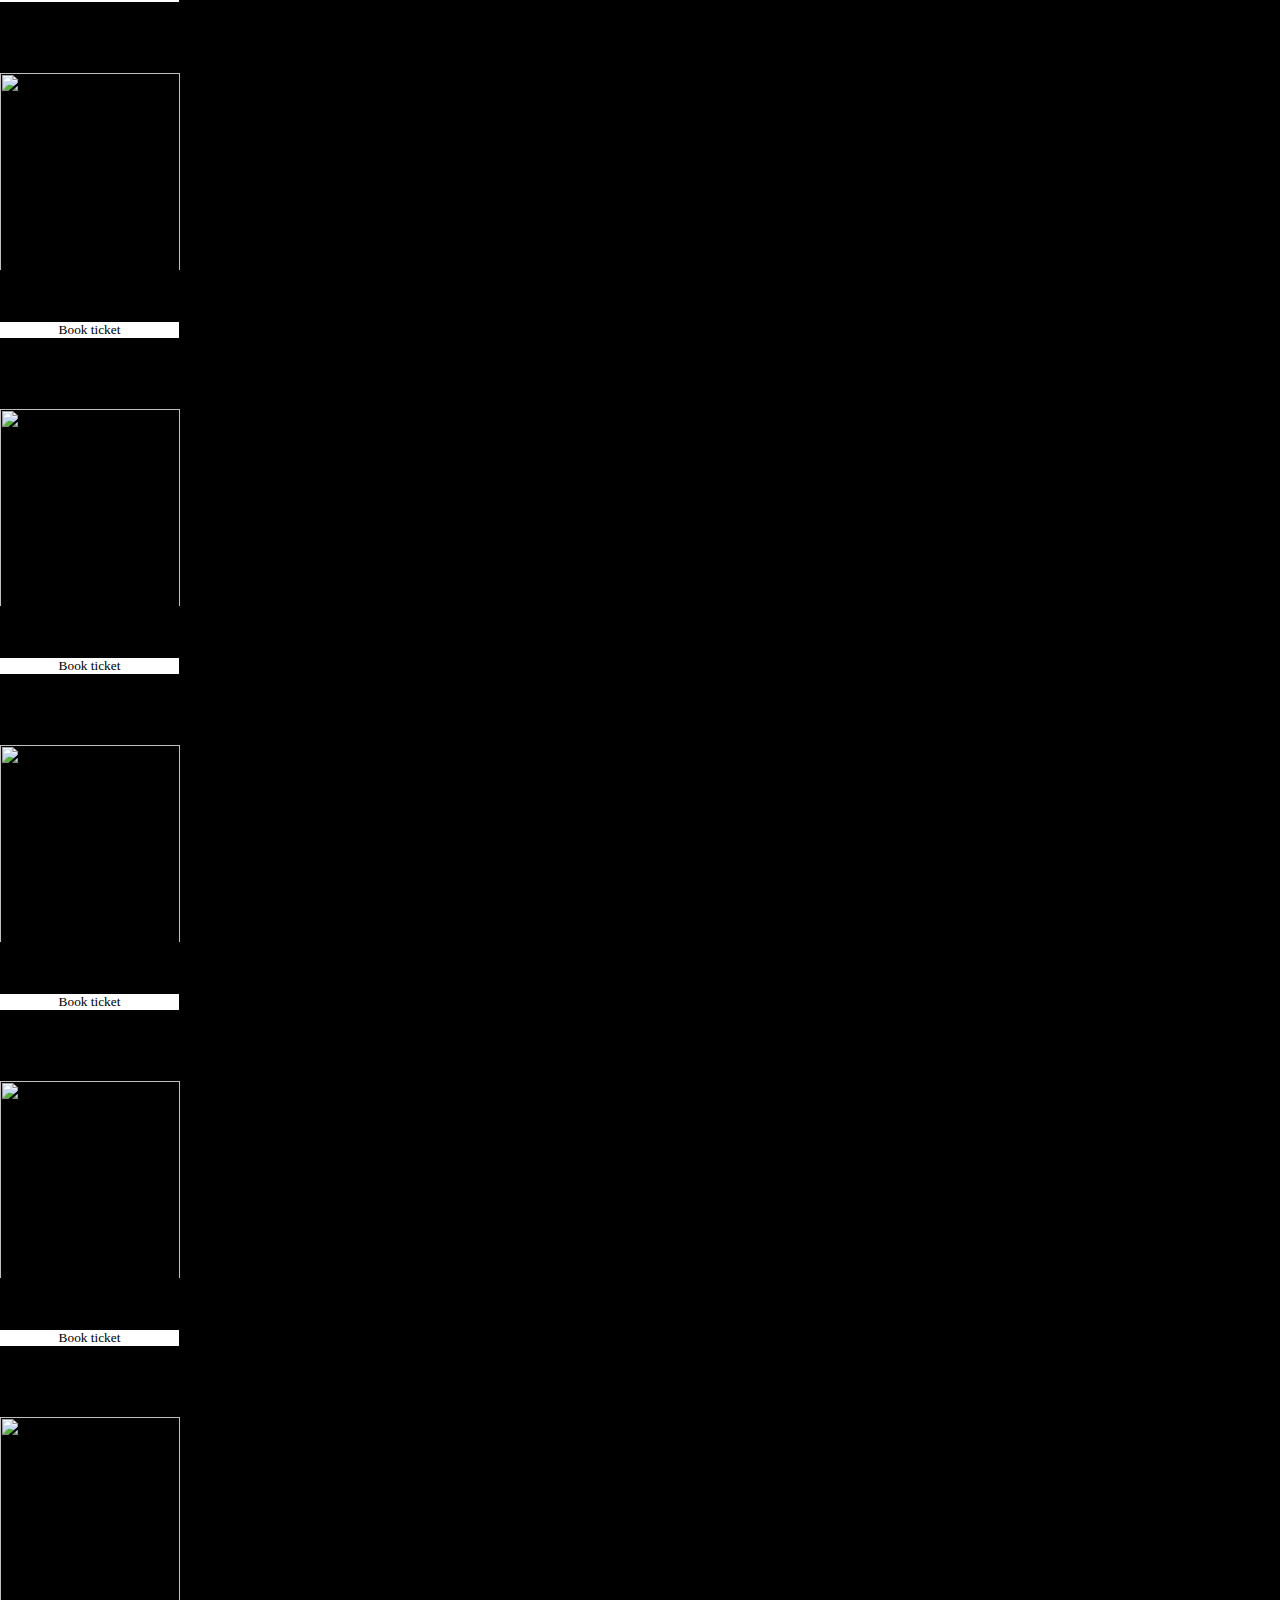
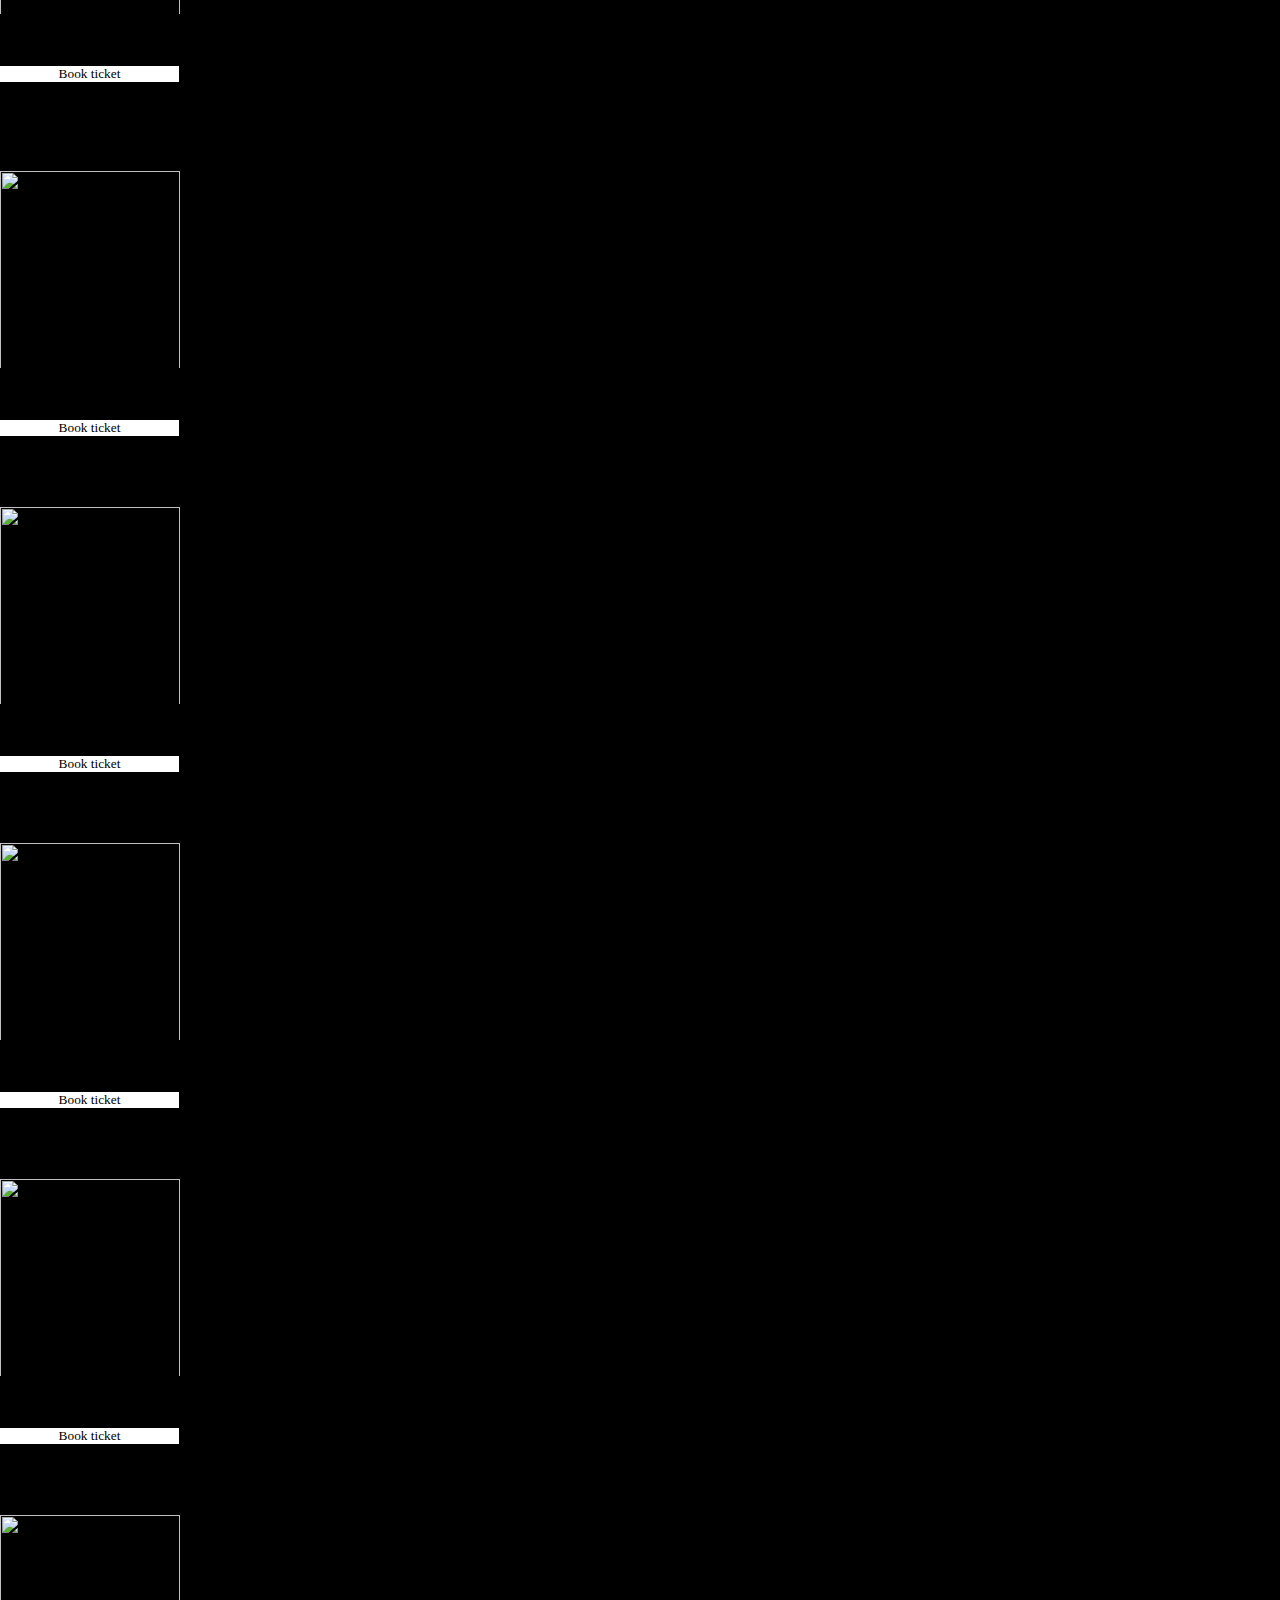
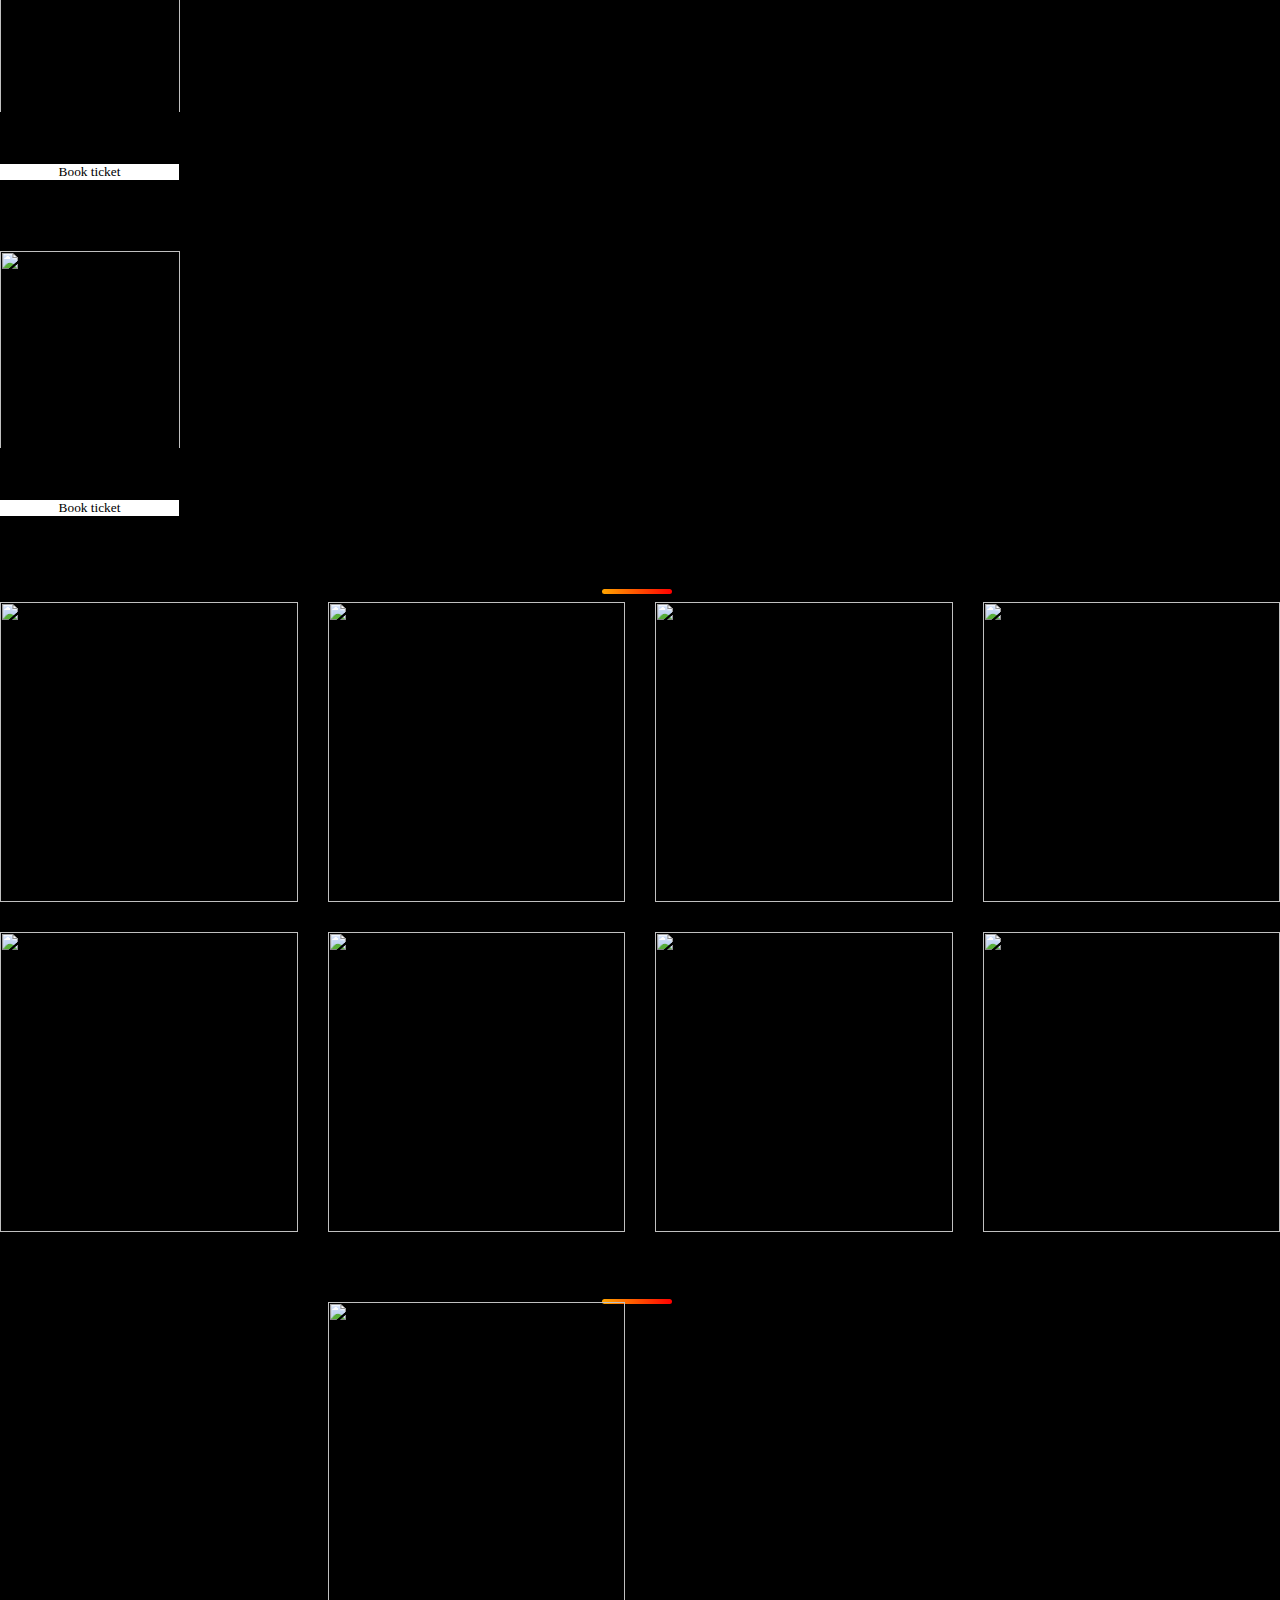
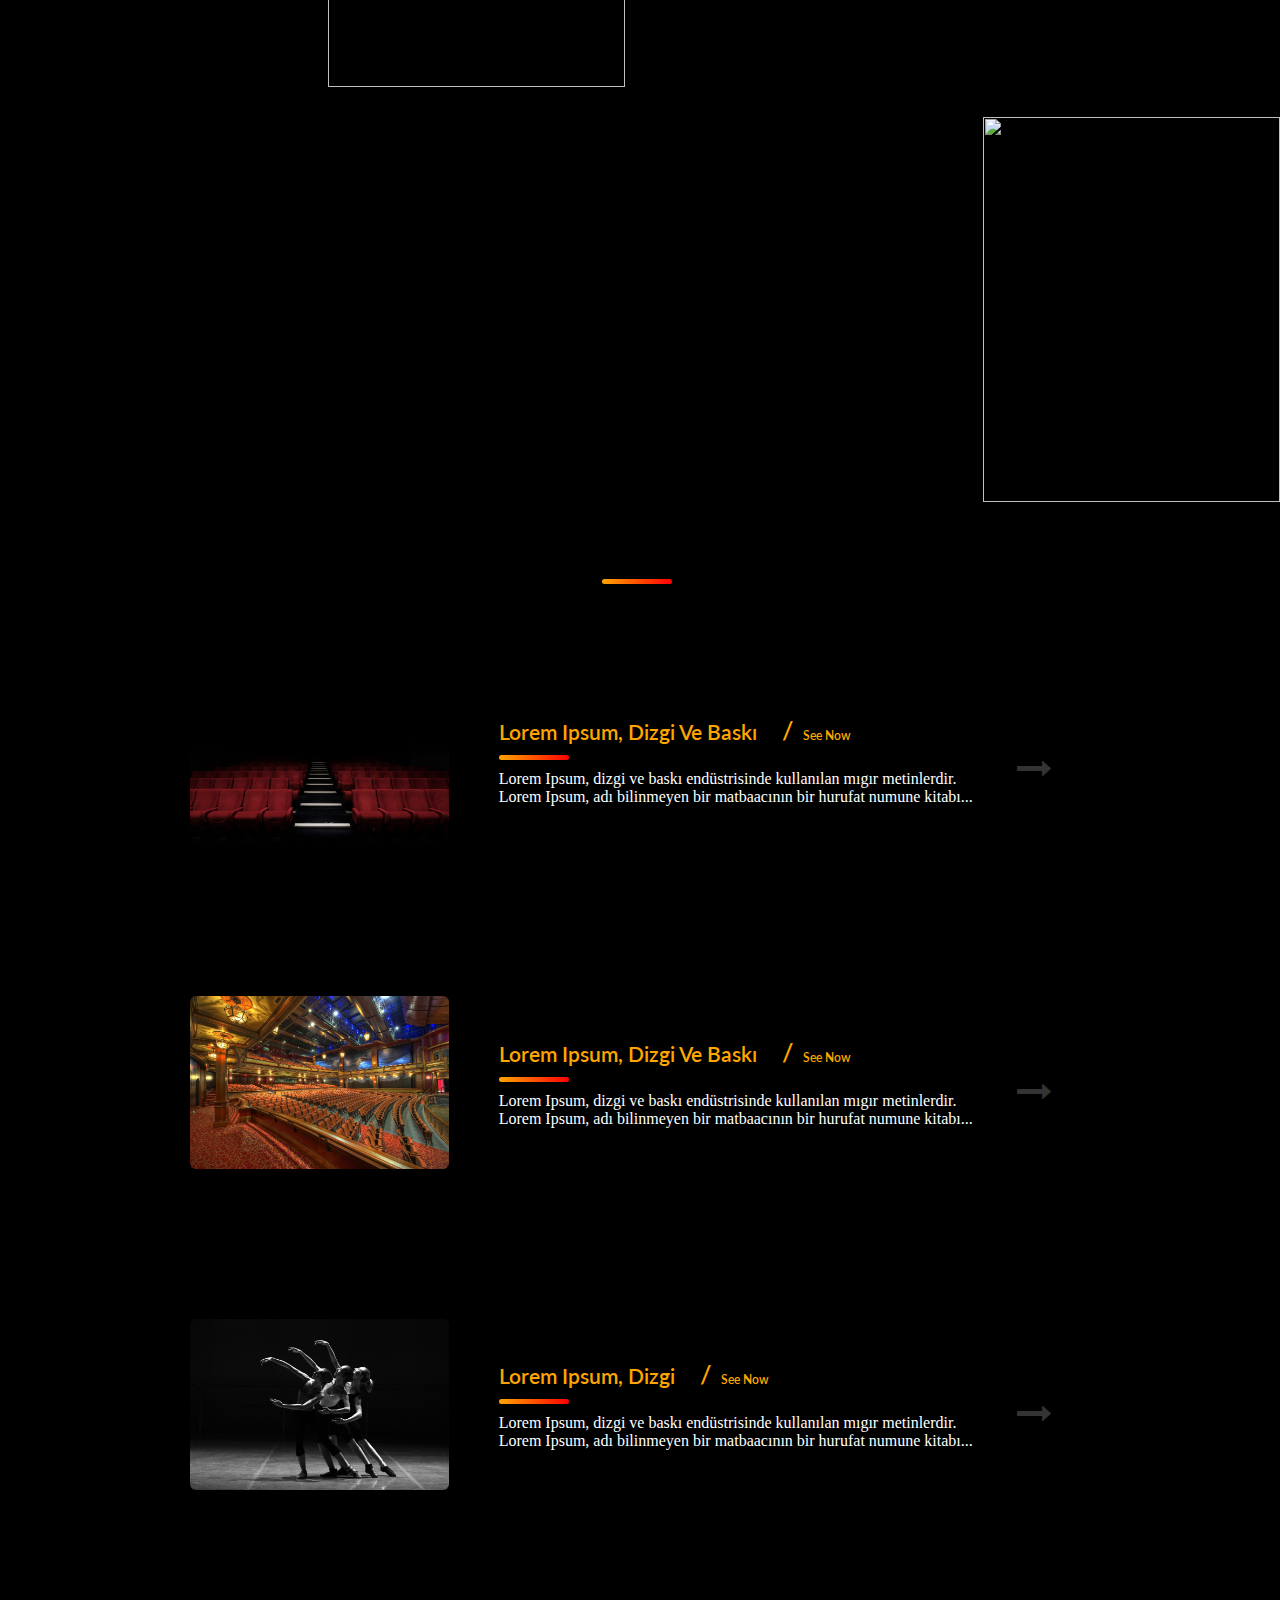
==== commit a46011f5: "Update index.html" ====
--- a/index.html
+++ b/index.html
@@ -69,49 +69,49 @@
     </div>
     <div class="carousel-inner">
       <div class="carousel-item active">
-        <img src="./images/alevision-co-nz-UtZz81fI-unsplash.jpg" class="d-block w-100" alt="...">
+        <img src="alevision-co-nz-UtZz81fI-unsplash.jpg" class="d-block w-100" alt="...">
         <div class="carousel-caption d-none d-md-block">
           <h5 class="animate__animated animate__heartBeat"> <span class="auto-type">up Coming Movie </span></h5>
           <p class="animate__animated animate__heartBeat">Lorem ipsum dolor sit, amet consectetur adipisicing elit. Maiores dicta reiciendis, totam deleniti quae atque adipisci consectetur, </p>
         </div>
       </div>
       <div class="carousel-item">
-        <img src="./images/ballerinas-1376250_1920.jpg" class="d-block w-100" alt="...">
+        <img src="ballerinas-1376250_1920.jpg" class="d-block w-100" alt="...">
         <div class="carousel-caption d-none d-md-block">
           <h5 class="animate__animated animate__heartBeat">Up  Coming Movie </span></h5>
           <p class="animate__animated animate__heartBeat">Lorem ipsum dolor sit, amet consectetur adipisicing elit. Maiores dicta reiciendis, totam deleniti quae atque adipisci consectetur, </p>
         </div>
       </div>
       <div class="carousel-item">
-        <img src="./images/chicago-333599_1920.jpg" class="d-block w-100" alt="...">
+        <img src="chicago-333599_1920.jpg" class="d-block w-100" alt="...">
         <div class="carousel-caption d-none d-md-block">
           <h5 class="animate__animated animate__heartBeat">Up  Coming Movie </span></h5>
           <p class="animate__animated animate__heartBeat">Lorem ipsum dolor sit, amet consectetur adipisicing elit. Maiores dicta reiciendis, totam deleniti quae atque adipisci consectetur, </p>
         </div>
       </div>
       <div class="carousel-item">
-        <img src="./images/columbus-1936633_1920.jpg" class="d-block w-100" alt="...">
+        <img src="/columbus-1936633_1920.jpg" class="d-block w-100" alt="...">
         <div class="carousel-caption d-none d-md-block">
           <h5 class="animate__animated animate__heartBeat">Up  Coming Movie </span></h5>
           <p class="animate__animated animate__heartBeat">Lorem ipsum dolor sit, amet consectetur adipisicing elit. Maiores dicta reiciendis, totam deleniti quae atque adipisci consectetur, </p>
         </div>
       </div>
       <div class="carousel-item">
-        <img src="./images/auditorium-2584269_1920.jpg" class="d-block w-100" alt="...">
+        <img src="/auditorium-2584269_1920.jpg" class="d-block w-100" alt="...">
         <div class="carousel-caption d-none d-md-block">
           <h5 class="animate__animated animate__heartBeat">Up Coming Movie </span></h5>
           <p class="animate__animated animate__heartBeat">Lorem ipsum dolor sit, amet consectetur adipisicing elit. Maiores dicta reiciendis, totam deleniti quae atque adipisci consectetur, </p>
         </div>
       </div>
       <div class="carousel-item">
-        <img src="./images/myke-simon-atsUqIm3wxo-unsplash.jpg" class="d-block w-100" alt="...">
+        <img src="/myke-simon-atsUqIm3wxo-unsplash.jpg" class="d-block w-100" alt="...">
         <div class="carousel-caption d-none d-md-block">
           <h5 class="animate__animated animate__heartBeat" style="position: relative;bottom: 100px;">Up  Coming Movie </span></h5>
           <p class="animate__animated animate__heartBeat" style="position: relative;bottom: 100px;">Lorem ipsum dolor sit, amet consectetur adipisicing elit. Maiores dicta reiciendis, totam deleniti quae atque adipisci consectetur, </p>
         </div>
       </div>
       <div class="carousel-item">
-        <img src="./images/auditorium-86197_1920.jpg" class="d-block w-100"  alt="...">
+        <img src="/auditorium-86197_1920.jpg" class="d-block w-100"  alt="...">
         <div class="carousel-caption d-none d-md-block">
           <h5 class="animate__animated animate__heartBeat" style="position: relative;top:150px;">up  Coming Movie </span></h5>
           <p class="animate__animated animate__heartBeat" style="position: relative;top: 150px;">Lorem ipsum dolor sit, amet consectetur adipisicing elit. Maiores dicta reiciendis, totam deleniti quae atque adipisci consectetur, </p>
@@ -141,7 +141,7 @@
     <div class="row">
       <div class="col-sm-12 col-md-4 col-lg-2 ">
       <div class="card" data-cat="upcoming">
-        <img src="./images/23585-1627376721-frozenjul21todaytix600x900px.webp" alt="">
+        <img src="/23585-1627376721-frozenjul21todaytix600x900px.webp" alt="">
         <h3 class="text-center">Movie</h3>
         <p class="text-center">Lorem ipsum dolor sit amet consectetur adipisicing elit.</p>
        <a href="./pages/TICKET.HTML"> <button class="btn ">Book ticket</button></a>
@@ -149,7 +149,7 @@
     </div>
     <div class="col-sm-12 col-md-4 col-lg-2">
       <div class="card">
-        <img src="./images/PAKISTANI MOVIE/13db99e1c0ad0f01dd194a7c4a88cfe3.jpg" alt="">
+        <img src="PAKISTANI MOVIE/13db99e1c0ad0f01dd194a7c4a88cfe3.jpg" alt="">
         <h3 class="text-center">Movie</h3>
         <p class="text-center">Lorem ipsum dolor sit amet consectetur adipisicing elit.</p>
         <a href="./pages/TICKET.HTML"> <button class="btn ">Book ticket</button></a>
@@ -158,25 +158,25 @@
     </div>
     <div class="col-sm-12 col-md-4 col-lg-2">
       <div class="card">
-        <img src="./images/PAKISTANI MOVIE/734e23216c1dd74e5749c04f0a70adc7.jpg" alt="">
-        <h3 class="text-center">Movie</h3>
-        <p class="text-center">Lorem ipsum dolor sit amet consectetur adipisicing elit.</p>
-              <a href="./pages/TICKET.HTML"> <button class="btn ">Book ticket</button></a>
-
-      </div>
-    </div>
-    <div class="col-sm-12 col-md-4 col-lg-2">
-      <div class="card">
-        <img src="./images/FBB_480_X_720_TTG.webp" alt="">
-        <h3 class="text-center">Movie</h3>
-        <p class="text-center">Lorem ipsum dolor sit amet consectetur adipisicing elit.</p>
-              <a href="./pages/TICKET.HTML"> <button class="btn ">Book ticket</button></a>
-
-      </div>
-    </div>
-    <div class="col-sm-12 col-md-4 col-lg-2">
-      <div class="card">
-        <img src="./images/HP21_Q2_041_TTG_Buttons_480x720.webp" alt="">
+        <img src="PAKISTANI MOVIE/734e23216c1dd74e5749c04f0a70adc7.jpg" alt="">
+        <h3 class="text-center">Movie</h3>
+        <p class="text-center">Lorem ipsum dolor sit amet consectetur adipisicing elit.</p>
+              <a href="./pages/TICKET.HTML"> <button class="btn ">Book ticket</button></a>
+
+      </div>
+    </div>
+    <div class="col-sm-12 col-md-4 col-lg-2">
+      <div class="card">
+        <img src="FBB_480_X_720_TTG.webp" alt="">
+        <h3 class="text-center">Movie</h3>
+        <p class="text-center">Lorem ipsum dolor sit amet consectetur adipisicing elit.</p>
+              <a href="./pages/TICKET.HTML"> <button class="btn ">Book ticket</button></a>
+
+      </div>
+    </div>
+    <div class="col-sm-12 col-md-4 col-lg-2">
+      <div class="card">
+        <img src="HP21_Q2_041_TTG_Buttons_480x720.webp" alt="">
         <h3 class="text-center">Movie</h3>
         <p class="text-center">Lorem ipsum dolor sit amet consectetur adipisicing elit.</p>
               <a href="./pages/TICKET.HTML"> <button class="btn ">Book ticket</button></a>
@@ -185,7 +185,7 @@
     </div>
     <div class="col-sm-12 col-md-4 col-lg-2 ">
 <div class="card">
-  <img src="./images/Noises-Off-480x720.webp" alt="">
+  <img src="Noises-Off-480x720.webp" alt="">
   <h3 class="text-center">Movie</h3>
   <p class="text-center">Lorem ipsum dolor sit amet consectetur adipisicing elit.</p>
         <a href="./pages/TICKET.HTML"> <button class="btn ">Book ticket</button></a>
@@ -199,43 +199,43 @@
     <div class="row">
     <div class="col-sm-12 col-md-4 col-lg-2 ">
       <div class="card">
-        <img src="./images/TTG_480_x_720.webp" alt="">
-        <h3 class="text-center">Movie</h3>
-        <p class="text-center">Lorem ipsum dolor sit amet consectetur adipisicing elit.</p>
-              <a href="./pages/TICKET.HTML"> <button class="btn ">Book ticket</button></a>
-
-      </div>
-    </div>
-    <div class="col-sm-12 col-md-4 col-lg-2">
-      <div class="card">
-        <img src="./images/TKAM_JAN23_TodayTix_480x720.webp" alt="">
-        <h3 class="text-center">Movie</h3>
-        <p class="text-center">Lorem ipsum dolor sit amet consectetur adipisicing elit.</p>
-              <a href="./pages/TICKET.HTML"> <button class="btn ">Book ticket</button></a>
-
-      </div>
-    </div>
-    <div class="col-sm-12 col-md-4 col-lg-2">
-      <div class="card">
-        <img src="./images/PT22110_TodayTix_480x720pxls.webp" alt="">
-        <h3 class="text-center">Movie</h3>
-        <p class="text-center">Lorem ipsum dolor sit amet consectetur adipisicing elit.</p>
-              <a href="./pages/TICKET.HTML"> <button class="btn ">Book ticket</button></a>
-
-      </div>
-    </div>
-    <div class="col-sm-12 col-md-4 col-lg-2">
-      <div class="card">
-        <img src="./images/LK_SEP22_Agents_BandBs_32469SA_TTG_480x720.webp" alt="">
-        <h3 class="text-center">Movie</h3>
-        <p class="text-center">Lorem ipsum dolor sit amet consectetur adipisicing elit.</p>
-              <a href="./pages/TICKET.HTML"> <button class="btn ">Book ticket</button></a>
-
-      </div>
-    </div>
-    <div class="col-sm-12 col-md-4 col-lg-2 ">
-      <div class="card">
-        <img src="./images/MAT22_Q3_59_new_TTG_buttons_480_x_720.webp" alt="">
+        <img src="TTG_480_x_720.webp" alt="">
+        <h3 class="text-center">Movie</h3>
+        <p class="text-center">Lorem ipsum dolor sit amet consectetur adipisicing elit.</p>
+              <a href="./pages/TICKET.HTML"> <button class="btn ">Book ticket</button></a>
+
+      </div>
+    </div>
+    <div class="col-sm-12 col-md-4 col-lg-2">
+      <div class="card">
+        <img src="TKAM_JAN23_TodayTix_480x720.webp" alt="">
+        <h3 class="text-center">Movie</h3>
+        <p class="text-center">Lorem ipsum dolor sit amet consectetur adipisicing elit.</p>
+              <a href="./pages/TICKET.HTML"> <button class="btn ">Book ticket</button></a>
+
+      </div>
+    </div>
+    <div class="col-sm-12 col-md-4 col-lg-2">
+      <div class="card">
+        <img src="PT22110_TodayTix_480x720pxls.webp" alt="">
+        <h3 class="text-center">Movie</h3>
+        <p class="text-center">Lorem ipsum dolor sit amet consectetur adipisicing elit.</p>
+              <a href="./pages/TICKET.HTML"> <button class="btn ">Book ticket</button></a>
+
+      </div>
+    </div>
+    <div class="col-sm-12 col-md-4 col-lg-2">
+      <div class="card">
+        <img src="LK_SEP22_Agents_BandBs_32469SA_TTG_480x720.webp" alt="">
+        <h3 class="text-center">Movie</h3>
+        <p class="text-center">Lorem ipsum dolor sit amet consectetur adipisicing elit.</p>
+              <a href="./pages/TICKET.HTML"> <button class="btn ">Book ticket</button></a>
+
+      </div>
+    </div>
+    <div class="col-sm-12 col-md-4 col-lg-2 ">
+      <div class="card">
+        <img src="MAT22_Q3_59_new_TTG_buttons_480_x_720.webp" alt="">
         <h3 class="text-center">Movie</h3>
         <p class="text-center">Lorem ipsum dolor sit amet consectetur adipisicing elit.</p>
               <a href="./pages/TICKET.HTML"> <button class="btn ">Book ticket</button></a>
@@ -244,7 +244,7 @@
     </div>
     <div class="col-sm-12 col-md-4 col-lg-2 ">
 <div class="card">
-  <img src="./images/OK_SEP22_480x720.webp" alt="">
+  <img src="OK_SEP22_480x720.webp" alt="">
   <h3 class="text-center">Movie</h3>
   <p class="text-center">Lorem ipsum dolor sit amet consectetur adipisicing elit.</p>
         <a href="./pages/TICKET.HTML"> <button class="btn ">Book ticket</button></a>
@@ -264,7 +264,7 @@
     <div class="row">
     <div class="col-sm-12 col-md-4 col-lg-2 ">
       <div class="card">
-        <img src="./images/PAKISTANI MOVIE/008238141dc911256058f81bf4d55534.jpg" alt="">
+        <img src="PAKISTANI MOVIE/008238141dc911256058f81bf4d55534.jpg" alt="">
         <h3 class="text-center nav-link nav-link animate__animated animate__bounceInLeft ">Movie</h3>
         <p class="text-center">Lorem ipsum dolor sit amet consectetur adipisicing elit.</p>
               <a href="./pages/TICKET.HTML"> <button class="btn ">Book ticket</button></a>
@@ -273,34 +273,34 @@
     </div>
     <div class="col-sm-12 col-md-4 col-lg-2">
       <div class="card">
-        <img src="./images/PAKISTANI MOVIE/13db99e1c0ad0f01dd194a7c4a88cfe3.jpg" alt="">
-        <h3 class="text-center">Movie</h3>
-        <p class="text-center">Lorem ipsum dolor sit amet consectetur adipisicing elit.</p>
-              <a href="./pages/TICKET.HTML"> <button class="btn ">Book ticket</button></a>
-
-      </div>
-    </div>
-    <div class="col-sm-12 col-md-4 col-lg-2">
-      <div class="card">
-        <img src="./images/PAKISTANI MOVIE/734e23216c1dd74e5749c04f0a70adc7.jpg" alt="">
-        <h3 class="text-center">Movie</h3>
-        <p class="text-center">Lorem ipsum dolor sit amet consectetur adipisicing elit.</p>
-              <a href="./pages/TICKET.HTML"> <button class="btn ">Book ticket</button></a>
-
-      </div>
-    </div>
-    <div class="col-sm-12 col-md-4 col-lg-2">
-      <div class="card">
-        <img src="./images/PAKISTANI MOVIE/8200045a4d24dd26ef6d791a27d700a5.jpg" alt="">
-        <h3 class="text-center">Movie</h3>
-        <p class="text-center">Lorem ipsum dolor sit amet consectetur adipisicing elit.</p>
-              <a href="./pages/TICKET.HTML"> <button class="btn ">Book ticket</button></a>
-
-      </div>
-    </div>
-    <div class="col-sm-12 col-md-4 col-lg-2 ">
-      <div class="card">
-        <img src="./images/PAKISTANI MOVIE/85d3e22a7f51dea5251a12c7cf28188d.jpg" alt="">
+        <img src="PAKISTANI MOVIE/13db99e1c0ad0f01dd194a7c4a88cfe3.jpg" alt="">
+        <h3 class="text-center">Movie</h3>
+        <p class="text-center">Lorem ipsum dolor sit amet consectetur adipisicing elit.</p>
+              <a href="./pages/TICKET.HTML"> <button class="btn ">Book ticket</button></a>
+
+      </div>
+    </div>
+    <div class="col-sm-12 col-md-4 col-lg-2">
+      <div class="card">
+        <img src="PAKISTANI MOVIE/734e23216c1dd74e5749c04f0a70adc7.jpg" alt="">
+        <h3 class="text-center">Movie</h3>
+        <p class="text-center">Lorem ipsum dolor sit amet consectetur adipisicing elit.</p>
+              <a href="./pages/TICKET.HTML"> <button class="btn ">Book ticket</button></a>
+
+      </div>
+    </div>
+    <div class="col-sm-12 col-md-4 col-lg-2">
+      <div class="card">
+        <img src="PAKISTANI MOVIE/8200045a4d24dd26ef6d791a27d700a5.jpg" alt="">
+        <h3 class="text-center">Movie</h3>
+        <p class="text-center">Lorem ipsum dolor sit amet consectetur adipisicing elit.</p>
+              <a href="./pages/TICKET.HTML"> <button class="btn ">Book ticket</button></a>
+
+      </div>
+    </div>
+    <div class="col-sm-12 col-md-4 col-lg-2 ">
+      <div class="card">
+        <img src="PAKISTANI MOVIE/85d3e22a7f51dea5251a12c7cf28188d.jpg" alt="">
         <h3 class="text-center">Movie</h3>
         <p class="text-center">Lorem ipsum dolor sit amet consectetur adipisicing elit.</p>
               <a href="./pages/TICKET.HTML"> <button class="btn ">Book ticket</button></a>
@@ -309,7 +309,7 @@
     </div>
     <div class="col-sm-12 col-md-4 col-lg-2 ">
 <div class="card">
-  <img src="./images/PAKISTANI MOVIE/88f791cb01faad520947f9d8ea4311ef.jpg" alt="">
+  <img src="PAKISTANI MOVIE/88f791cb01faad520947f9d8ea4311ef.jpg" alt="">
   <h3 class="text-center">Movie</h3>
   <p class="text-center">Lorem ipsum dolor sit amet consectetur adipisicing elit.</p>
         <a href="./pages/TICKET.HTML"> <button class="btn ">Book ticket</button></a>
@@ -323,43 +323,43 @@
     <div class="row">
     <div class="col-sm-12 col-md-4 col-lg-2 ">
       <div class="card">
-        <img src="./images/PAKISTANI MOVIE/a9814d069c601852cb276a24bd659bb0.jpg" alt="">
-        <h3 class="text-center">Movie</h3>
-        <p class="text-center">Lorem ipsum dolor sit amet consectetur adipisicing elit.</p>
-              <a href="./pages/TICKET.HTML"> <button class="btn ">Book ticket</button></a>
-
-      </div>
-    </div>
-    <div class="col-sm-12 col-md-4 col-lg-2">
-      <div class="card">
-        <img src="./images/PAKISTANI MOVIE/ce8ade473450d0c576bf0067b41876cc.jpg" alt="">
-        <h3 class="text-center">Movie</h3>
-        <p class="text-center">Lorem ipsum dolor sit amet consectetur adipisicing elit.</p>
-              <a href="./pages/TICKET.HTML"> <button class="btn ">Book ticket</button></a>
-
-      </div>
-    </div>
-    <div class="col-sm-12 col-md-4 col-lg-2">
-      <div class="card">
-        <img src="./images/PAKISTANI MOVIE/9aa955f08059fc501364341e7aa474b4.jpg" alt="">
-        <h3 class="text-center">Movie</h3>
-        <p class="text-center">Lorem ipsum dolor sit amet consectetur adipisicing elit.</p>
-              <a href="./pages/TICKET.HTML"> <button class="btn ">Book ticket</button></a>
-
-      </div>
-    </div>
-    <div class="col-sm-12 col-md-4 col-lg-2">
-      <div class="card">
-        <img src="./images/PAKISTANI MOVIE/da875089e272548b1c4a1fc1ec1fa3fd.jpg" alt="">
-        <h3 class="text-center">Movie</h3>
-        <p class="text-center">Lorem ipsum dolor sit amet consectetur adipisicing elit.</p>
-              <a href="./pages/TICKET.HTML"> <button class="btn ">Book ticket</button></a>
-
-      </div>
-    </div>
-    <div class="col-sm-12 col-md-4 col-lg-2 ">
-      <div class="card">
-        <img src="./images/PAKISTANI MOVIE/image2.jpg" alt="">
+        <img src="PAKISTANI MOVIE/a9814d069c601852cb276a24bd659bb0.jpg" alt="">
+        <h3 class="text-center">Movie</h3>
+        <p class="text-center">Lorem ipsum dolor sit amet consectetur adipisicing elit.</p>
+              <a href="./pages/TICKET.HTML"> <button class="btn ">Book ticket</button></a>
+
+      </div>
+    </div>
+    <div class="col-sm-12 col-md-4 col-lg-2">
+      <div class="card">
+        <img src="PAKISTANI MOVIE/ce8ade473450d0c576bf0067b41876cc.jpg" alt="">
+        <h3 class="text-center">Movie</h3>
+        <p class="text-center">Lorem ipsum dolor sit amet consectetur adipisicing elit.</p>
+              <a href="./pages/TICKET.HTML"> <button class="btn ">Book ticket</button></a>
+
+      </div>
+    </div>
+    <div class="col-sm-12 col-md-4 col-lg-2">
+      <div class="card">
+        <img src="PAKISTANI MOVIE/9aa955f08059fc501364341e7aa474b4.jpg" alt="">
+        <h3 class="text-center">Movie</h3>
+        <p class="text-center">Lorem ipsum dolor sit amet consectetur adipisicing elit.</p>
+              <a href="./pages/TICKET.HTML"> <button class="btn ">Book ticket</button></a>
+
+      </div>
+    </div>
+    <div class="col-sm-12 col-md-4 col-lg-2">
+      <div class="card">
+        <img src="PAKISTANI MOVIE/da875089e272548b1c4a1fc1ec1fa3fd.jpg" alt="">
+        <h3 class="text-center">Movie</h3>
+        <p class="text-center">Lorem ipsum dolor sit amet consectetur adipisicing elit.</p>
+              <a href="./pages/TICKET.HTML"> <button class="btn ">Book ticket</button></a>
+
+      </div>
+    </div>
+    <div class="col-sm-12 col-md-4 col-lg-2 ">
+      <div class="card">
+        <img src="PAKISTANI MOVIE/image2.jpg" alt="">
         <h3 class="text-center">Movie</h3>
         <p class="text-center">Lorem ipsum dolor sit amet consectetur adipisicing elit.</p>
               <a href="./pages/TICKET.HTML"> <button class="btn ">Book ticket</button></a>
@@ -368,7 +368,7 @@
     </div>
     <div class="col-sm-12 col-md-4 col-lg-2 ">
 <div class="card">
-  <img src="./images/PAKISTANI MOVIE/image1.jpg" alt="">
+  <img src="PAKISTANI MOVIE/image1.jpg" alt="">
   <h3 class="text-center">Movie</h3>
   <p class="text-center">Lorem ipsum dolor sit amet consectetur adipisicing elit.</p>
         <a href="./pages/TICKET.HTML"> <button class="btn ">Book ticket</button></a>
@@ -388,43 +388,43 @@
     <div class="row">
     <div class="col-sm-12 col-md-4 col-lg-2 ">
       <div class="card">
-        <img src="./images/indian movie theater/ANEK.jpg" alt="">
-        <h3 class="text-center">Movie</h3>
-        <p class="text-center">Lorem ipsum dolor sit amet consectetur adipisicing elit.</p>
-              <a href="./pages/TICKET.HTML"> <button class="btn ">Book ticket</button></a>
-
-      </div>
-    </div>
-    <div class="col-sm-12 col-md-4 col-lg-2">
-      <div class="card">
-        <img src="./images/indian movie theater/Action_Tamil_Film.jpg" alt="">
-        <h3 class="text-center">Movie</h3>
-        <p class="text-center">Lorem ipsum dolor sit amet consectetur adipisicing elit.</p>
-              <a href="./pages/TICKET.HTML"> <button class="btn ">Book ticket</button></a>
-
-      </div>
-    </div>
-    <div class="col-sm-12 col-md-4 col-lg-2">
-      <div class="card">
-        <img src="./images/indian movie theater/ANEK.jpg" alt="">
-        <h3 class="text-center">Movie</h3>
-        <p class="text-center">Lorem ipsum dolor sit amet consectetur adipisicing elit.</p>
-              <a href="./pages/TICKET.HTML"> <button class="btn ">Book ticket</button></a>
-
-      </div>
-    </div>
-    <div class="col-sm-12 col-md-4 col-lg-2">
-      <div class="card">
-        <img src="./images/indian movie theater/Tiger-Zinda-Hai-1.jpg" alt="">
-        <h3 class="text-center">Movie</h3>
-        <p class="text-center">Lorem ipsum dolor sit amet consectetur adipisicing elit.</p>
-              <a href="./pages/TICKET.HTML"> <button class="btn ">Book ticket</button></a>
-
-      </div>
-    </div>
-    <div class="col-sm-12 col-md-4 col-lg-2 ">
-      <div class="card">
-        <img src="./images/indian movie theater/MV5BM2QzM2JiNTMtYjU4Ny00MDZkLTk3MmUtYTRjMzVkZGJlNmYyXkEyXkFqcGdeQXVyMTUzNTgzNzM0._V1_FMjpg_UX1000_.jpg" alt="">
+        <img src="indian movie theater/ANEK.jpg" alt="">
+        <h3 class="text-center">Movie</h3>
+        <p class="text-center">Lorem ipsum dolor sit amet consectetur adipisicing elit.</p>
+              <a href="./pages/TICKET.HTML"> <button class="btn ">Book ticket</button></a>
+
+      </div>
+    </div>
+    <div class="col-sm-12 col-md-4 col-lg-2">
+      <div class="card">
+        <img src="indian movie theater/Action_Tamil_Film.jpg" alt="">
+        <h3 class="text-center">Movie</h3>
+        <p class="text-center">Lorem ipsum dolor sit amet consectetur adipisicing elit.</p>
+              <a href="./pages/TICKET.HTML"> <button class="btn ">Book ticket</button></a>
+
+      </div>
+    </div>
+    <div class="col-sm-12 col-md-4 col-lg-2">
+      <div class="card">
+        <img src="indian movie theater/ANEK.jpg" alt="">
+        <h3 class="text-center">Movie</h3>
+        <p class="text-center">Lorem ipsum dolor sit amet consectetur adipisicing elit.</p>
+              <a href="./pages/TICKET.HTML"> <button class="btn ">Book ticket</button></a>
+
+      </div>
+    </div>
+    <div class="col-sm-12 col-md-4 col-lg-2">
+      <div class="card">
+        <img src="indian movie theater/Tiger-Zinda-Hai-1.jpg" alt="">
+        <h3 class="text-center">Movie</h3>
+        <p class="text-center">Lorem ipsum dolor sit amet consectetur adipisicing elit.</p>
+              <a href="./pages/TICKET.HTML"> <button class="btn ">Book ticket</button></a>
+
+      </div>
+    </div>
+    <div class="col-sm-12 col-md-4 col-lg-2 ">
+      <div class="card">
+        <img src="indian movie theater/MV5BM2QzM2JiNTMtYjU4Ny00MDZkLTk3MmUtYTRjMzVkZGJlNmYyXkEyXkFqcGdeQXVyMTUzNTgzNzM0._V1_FMjpg_UX1000_.jpg" alt="">
         <h3 class="text-center">Movie</h3>
         <p class="text-center">Lorem ipsum dolor sit amet consectetur adipisicing elit.</p>
               <a href="./pages/TICKET.HTML"> <button class="btn ">Book ticket</button></a>
@@ -433,7 +433,7 @@
     </div>
     <div class="col-sm-12 col-md-4 col-lg-2 ">
 <div class="card">
-  <img src="./images/indian movie theater/Raees-1-577x769.jpg" alt="">
+  <img src="indian movie theater/Raees-1-577x769.jpg" alt="">
   <h3 class="text-center">Movie</h3>
   <p class="text-center">Lorem ipsum dolor sit amet consectetur adipisicing elit.</p>
         <a href="./pages/TICKET.HTML"> <button class="btn ">Book ticket</button></a>
@@ -447,43 +447,43 @@
     <div class="row">
     <div class="col-sm-12 col-md-4 col-lg-2 ">
       <div class="card">
-        <img src="./images/indian movie theater/Taare_Zameen_Par_Like_Stars_on_Earth_poster.png" alt="">
-        <h3 class="text-center">Movie</h3>
-        <p class="text-center">Lorem ipsum dolor sit amet consectetur adipisicing elit.</p>
-              <a href="./pages/TICKET.HTML"> <button class="btn ">Book ticket</button></a>
-
-      </div>
-    </div>
-    <div class="col-sm-12 col-md-4 col-lg-2">
-      <div class="card">
-        <img src="./images/indian movie theater/Tiger-Zinda-Hai-1.jpg" alt="">
-        <h3 class="text-center">Movie</h3>
-        <p class="text-center">Lorem ipsum dolor sit amet consectetur adipisicing elit.</p>
-              <a href="./pages/TICKET.HTML"> <button class="btn ">Book ticket</button></a>
-
-      </div>
-    </div>
-    <div class="col-sm-12 col-md-4 col-lg-2">
-      <div class="card">
-        <img src="./images/indian movie theater/War-350x491.jpg" alt="">
-        <h3 class="text-center">Movie</h3>
-        <p class="text-center">Lorem ipsum dolor sit amet consectetur adipisicing elit.</p>
-              <a href="./pages/TICKET.HTML"> <button class="btn ">Book ticket</button></a>
-
-      </div>
-    </div>
-    <div class="col-sm-12 col-md-4 col-lg-2">
-      <div class="card">
-        <img src="./images/indian movie theater/Raees-1-577x769.jpg" alt="">
-        <h3 class="text-center">Movie</h3>
-        <p class="text-center">Lorem ipsum dolor sit amet consectetur adipisicing elit.</p>
-              <a href="./pages/TICKET.HTML"> <button class="btn ">Book ticket</button></a>
-
-      </div>
-    </div>
-    <div class="col-sm-12 col-md-4 col-lg-2 ">
-      <div class="card">
-        <img src="./images/PAKISTANI MOVIE/image2.jpg" alt="">
+        <img src="indian movie theater/Taare_Zameen_Par_Like_Stars_on_Earth_poster.png" alt="">
+        <h3 class="text-center">Movie</h3>
+        <p class="text-center">Lorem ipsum dolor sit amet consectetur adipisicing elit.</p>
+              <a href="./pages/TICKET.HTML"> <button class="btn ">Book ticket</button></a>
+
+      </div>
+    </div>
+    <div class="col-sm-12 col-md-4 col-lg-2">
+      <div class="card">
+        <img src="indian movie theater/Tiger-Zinda-Hai-1.jpg" alt="">
+        <h3 class="text-center">Movie</h3>
+        <p class="text-center">Lorem ipsum dolor sit amet consectetur adipisicing elit.</p>
+              <a href="./pages/TICKET.HTML"> <button class="btn ">Book ticket</button></a>
+
+      </div>
+    </div>
+    <div class="col-sm-12 col-md-4 col-lg-2">
+      <div class="card">
+        <img src="indian movie theater/War-350x491.jpg" alt="">
+        <h3 class="text-center">Movie</h3>
+        <p class="text-center">Lorem ipsum dolor sit amet consectetur adipisicing elit.</p>
+              <a href="./pages/TICKET.HTML"> <button class="btn ">Book ticket</button></a>
+
+      </div>
+    </div>
+    <div class="col-sm-12 col-md-4 col-lg-2">
+      <div class="card">
+        <img src="indian movie theater/Raees-1-577x769.jpg" alt="">
+        <h3 class="text-center">Movie</h3>
+        <p class="text-center">Lorem ipsum dolor sit amet consectetur adipisicing elit.</p>
+              <a href="./pages/TICKET.HTML"> <button class="btn ">Book ticket</button></a>
+
+      </div>
+    </div>
+    <div class="col-sm-12 col-md-4 col-lg-2 ">
+      <div class="card">
+        <img src="PAKISTANI MOVIE/image2.jpg" alt="">
         <h3 class="text-center">Movie</h3>
         <p class="text-center">Lorem ipsum dolor sit amet consectetur adipisicing elit.</p>
               <a href="./pages/TICKET.HTML"> <button class="btn ">Book ticket</button></a>
@@ -492,7 +492,7 @@
     </div>
     <div class="col-sm-12 col-md-4 col-lg-2 ">
 <div class="card">
-  <img src="./images/indian movie theater/War-350x491.jpg" alt="">
+  <img src="indian movie theater/War-350x491.jpg" alt="">
   <h3 class="text-center">Movie</h3>
   <p class="text-center">Lorem ipsum dolor sit amet consectetur adipisicing elit.</p>
         <a href="./pages/TICKET.HTML"> <button class="btn ">Book ticket</button></a>
@@ -516,29 +516,29 @@
 </section>
 <div class="container">
     <div class="gallery">
-        <a class="thing" href="./images/mazian/Backwoods-Survival-Guide-2023.webp" data-lightbox="models" data-title="Caption1">
-            <img src="./images/mazian/Backwoods-Survival-Guide-2023.webp" alt="">
+        <a class="thing" href="mazian/Backwoods-Survival-Guide-2023.webp" data-lightbox="models" data-title="Caption1">
+            <img src="mazian/Backwoods-Survival-Guide-2023.webp" alt="">
         </a>
-        <a class="thing" href="./images/mazian/mahira-hamza.jpg" data-lightbox="models" data-title="Caption2">
-            <img src="./images/mazian/mahira-hamza.jpg" alt="">
+        <a class="thing" href="mazian/mahira-hamza.jpg" data-lightbox="models" data-title="Caption2">
+            <img src="mazian/mahira-hamza.jpg" alt="">
         </a>
-        <a class="thing" href="./images/mazian/TV-Guide-February-13-26-2023.webp" data-lightbox="models" data-title="Caption3">
-            <img src="./images/mazian/TV-Guide-February-13-26-2023.webp" alt="">
+        <a class="thing" href="mazian/TV-Guide-February-13-26-2023.webp" data-lightbox="models" data-title="Caption3">
+            <img src="mazian/TV-Guide-February-13-26-2023.webp" alt="">
         </a>
-        <a class="thing" href="./images/mazian/ranveer1.jpg" data-lightbox="models" data-title="Caption4">
-            <img src="./images/mazian/ranveer1.jpg" alt="">
+        <a class="thing" href="mazian/ranveer1.jpg" data-lightbox="models" data-title="Caption4">
+            <img src="mazian/ranveer1.jpg" alt="">
         </a>
-        <a class="thing" href="./images/mazian/The-Ultimate-Guide-to-Dungeons-Dragons-2023.webp" data-lightbox="models" data-title="Caption5">
-            <img src="./images/mazian/The-Ultimate-Guide-to-Dungeons-Dragons-2023.webp" alt="">
+        <a class="thing" href="mazian/The-Ultimate-Guide-to-Dungeons-Dragons-2023.webp" data-lightbox="models" data-title="Caption5">
+            <img src="mazian/The-Ultimate-Guide-to-Dungeons-Dragons-2023.webp" alt="">
         </a>
-        <a class="thing" href="./images/mazian/WhatsAppImage2023-02-01at17.27.20_grande.webp" data-lightbox="models" data-title="Caption6">
-            <img src="./images/mazian/WhatsAppImage2023-02-01at17.27.20_grande.webp" alt="">
+        <a class="thing" href="mazian/WhatsAppImage2023-02-01at17.27.20_grande.webp" data-lightbox="models" data-title="Caption6">
+            <img src="mazian/WhatsAppImage2023-02-01at17.27.20_grande.webp" alt="">
         </a>
-        <a class="thing" href="./images/mazian/Web-Cover-Page-100-Dynamics-Leaders-1-780x1024.jpg" data-lightbox="models" data-title="Caption7">
-            <img src="./images/mazian/Web-Cover-Page-100-Dynamics-Leaders-1-780x1024.jpg" alt="">
+        <a class="thing" href="mazian/Web-Cover-Page-100-Dynamics-Leaders-1-780x1024.jpg" data-lightbox="models" data-title="Caption7">
+            <img src="mazian/Web-Cover-Page-100-Dynamics-Leaders-1-780x1024.jpg" alt="">
         </a>
-        <a class="thing" href="./images/mazian/159b1f498c56ae43c52215ffdab787bd.jpg" data-lightbox="models" data-title="Caption8">
-            <img src="./images/mazian/159b1f498c56ae43c52215ffdab787bd.jpg" alt="">
+        <a class="thing" href="mazian/159b1f498c56ae43c52215ffdab787bd.jpg" data-lightbox="models" data-title="Caption8">
+            <img src="mazian/159b1f498c56ae43c52215ffdab787bd.jpg" alt="">
         </a>
     </div>
 </div>
@@ -555,29 +555,29 @@
 </section>
 <div class="container">
     <div class="gallery">
-      <a href="./images/artest images/pexels-ali-madad-sakhirani-1254502.jpg" data-lightbox="models" data-title="Caption1">
-        <img src="./images/artest images/pexels-ali-madad-sakhirani-1254502.jpg" alt="">
+      <a href="/artest images/pexels-ali-madad-sakhirani-1254502.jpg" data-lightbox="models" data-title="Caption1">
+        <img src="/artest images/pexels-ali-madad-sakhirani-1254502.jpg" alt="">
     </a>
-    <a href="./images/artest images/pexels-chloe-1043474.jpg" data-lightbox="models" data-title="Caption2">
-        <img src="./images/artest images/pexels-chloe-1043474.jpg"height="385px" alt="">
+    <a href="/artest images/pexels-chloe-1043474.jpg" data-lightbox="models" data-title="Caption2">
+        <img src="/artest images/pexels-chloe-1043474.jpg"height="385px" alt="">
     </a>
-    <a href="./images/artest images/pexels-creation-hill-1681010.jpg" data-lightbox="models" data-title="Caption3">
-        <img src="./images/artest images/pexels-creation-hill-1681010.jpg" alt="">
+    <a href="/artest images/pexels-creation-hill-1681010.jpg" data-lightbox="models" data-title="Caption3">
+        <img src="/artest images/pexels-creation-hill-1681010.jpg" alt="">
     </a>
-    <a href="./images/artest images/pexels-francisco-rivera-2853507.jpg" data-lightbox="models" data-title="Caption4">
-        <img src="./images/artest images/pexels-francisco-rivera-2853507.jpg" alt="">
+    <a href="/artest images/pexels-francisco-rivera-2853507.jpg" data-lightbox="models" data-title="Caption4">
+        <img src="/artest images/pexels-francisco-rivera-2853507.jpg" alt="">
     </a>
-    <a href="./images/artest images/pexels-mostafa-sannad-878358.jpg" data-lightbox="models" data-title="Caption5">
-        <img src="./images/artest images/pexels-mostafa-sannad-878358.jpg" alt="">
+    <a href="/artest images/pexels-mostafa-sannad-878358.jpg" data-lightbox="models" data-title="Caption5">
+        <img src="/artest images/pexels-mostafa-sannad-878358.jpg" alt="">
     </a>
-    <a href="./images/artest images/pexels-pixabay-157675.jpg" data-lightbox="models" data-title="Caption6">
-        <img src="./images/artest images/pexels-pixabay-157675.jpg" alt="">
+    <a href="/artest images/pexels-pixabay-157675.jpg" data-lightbox="models" data-title="Caption6">
+        <img src="/artest images/pexels-pixabay-157675.jpg" alt="">
     </a>
-    <a href="./images/artest images/pexels-samantha-garrote-1756157.jpg" data-lightbox="models" data-title="Caption7">
-        <img src="./images/artest images/pexels-samantha-garrote-1756157.jpg" alt="">
+    <a href="/artest images/pexels-samantha-garrote-1756157.jpg" data-lightbox="models" data-title="Caption7">
+        <img src="/artest images/pexels-samantha-garrote-1756157.jpg" alt="">
     </a>
-    <a href="./images/artest images/pexels-simon-robben-905375.jpg" data-lightbox="models" data-title="Caption8">
-        <img src="./images/artest images/pexels-simon-robben-905375.jpg" height="385px" alt="">
+    <a href="/artest images/pexels-simon-robben-905375.jpg" data-lightbox="models" data-title="Caption8">
+        <img src="/artest images/pexels-simon-robben-905375.jpg" height="385px" alt="">
     </a>
     </div>
 </div>
@@ -588,7 +588,7 @@
   <div class="rounded " style="position: relative;left: 47%; top: 70px;"></div>
   <a href="./pages/audotrummovie.html">
       <div class="icon">
-          <img src="./images/auditorium-2584269_1920.jpg" alt="">
+          <img src="/auditorium-2584269_1920.jpg" alt="">
       </div>
       <div class="content">
           <div class="title">Lorem Ipsum, dizgi ve baskı  <span class="blog-date">See Now</span></div>
@@ -611,7 +611,7 @@
   <a href="./pages/audotrummovie.html">
       
       <div class="icon">
-          <img src="./images/auditorium-86197_1920.jpg" alt="">
+          <img src="/auditorium-86197_1920.jpg" alt="">
       </div>
       <div class="content">
           <div class="title">Lorem Ipsum, dizgi ve baskı  <span class="blog-date">See Now</span></div>
@@ -635,7 +635,7 @@
   <a href="./pages/audotrummovie.html">
 
       <div class="icon">
-          <img src="./images/ballerinas-1376250_1920.jpg " alt="">
+          <img src="/ballerinas-1376250_1920.jpg " alt="">
       </div>
       <div class="content">
           <div class="title">Lorem Ipsum, dizgi  <span class="blog-date">See Now</span></div>
@@ -659,7 +659,7 @@
   <a href="./pages/audotrummovie.html">
 
       <div class="icon">
-          <img src="./images/auditorium-86197_1920.jpg" alt="">
+          <img src="/auditorium-86197_1920.jpg" alt="">
       </div>
       <div class="content">
           <div class="title">Lorem Ipsum, dizgi ve baskı  <span class="blog-date">27.2.2023</span></div>
@@ -681,7 +681,7 @@
   <a href="./pages/audotrummovie.html">
 
       <div class="icon">
-          <img src="./images/auditorium-2584269_1920.jpg" alt="">
+          <img src="/auditorium-2584269_1920.jpg" alt="">
       </div>
       <div class="content">
           <div class="title">Lorem Ipsum, dizgi ve baskı  <span class="blog-date">27.2.2023</span></div>
@@ -703,7 +703,7 @@
   <a href="./pages/audotrummovie.html">
 
       <div class="icon">
-          <img src="./images/columbus-1936633_1920.jpg" alt="">
+          <img src="/columbus-1936633_1920.jpg" alt="">
       </div>
       <div class="content">
           <div class="title">Lorem Ipsum, dizgi ve baskı  <span class="blog-date">27.2.2023</span></div>
@@ -725,7 +725,7 @@
   <a href="./pages/audotrummovie.html">
 
       <div class="icon">
-          <img src="./images/alevision-co-nz-UtZz81fI-unsplash.jpg" alt="">
+          <img src="/alevision-co-nz-UtZz81fI-unsplash.jpg" alt="">
       </div>
       <div class="content">
           <div class="title">Lorem Ipsum, dizgi ve baskı  <span class="blog-date">27.2.2023</span></div>
@@ -753,29 +753,29 @@
 </section>
 <div class="container">
   <div class="gallery">
-      <a href="./images/av=werds/pexels-photo-6668864.webp" data-lightbox="models" data-title="Caption1">
-          <img src="./images/av=werds/pexels-photo-6668864.webp" alt="">
+      <a href="/av=werds/pexels-photo-6668864.webp" data-lightbox="models" data-title="Caption1">
+          <img src="/av=werds/pexels-photo-6668864.webp" alt="">
       </a>
-      <a href="./images/av=werds/pexels-photo-7005078.webp" data-lightbox="models" data-title="Caption2">
-          <img src="./images/av=werds/pexels-photo-7005078.webp" alt="">
+      <a href="/av=werds/pexels-photo-7005078.webp" data-lightbox="models" data-title="Caption2">
+          <img src="/av=werds/pexels-photo-7005078.webp" alt="">
       </a>
-      <a href="./images/av=werds/pexels-photo-7005118.jpeg" data-lightbox="models" data-title="Caption3">
-          <img src="./images/av=werds/pexels-photo-7005118.jpeg" alt="">
+      <a href="/av=werds/pexels-photo-7005118.jpeg" data-lightbox="models" data-title="Caption3">
+          <img src="/av=werds/pexels-photo-7005118.jpeg" alt="">
       </a>
-      <a href="./images/av=werds/pexels-photo-7005178.webp" data-lightbox="models" data-title="Caption4">
-          <img src="./images/av=werds/pexels-photo-7005178.webp" alt="">
+      <a href="/av=werds/pexels-photo-7005178.webp" data-lightbox="models" data-title="Caption4">
+          <img src="/av=werds/pexels-photo-7005178.webp" alt="">
       </a>
-      <a href="./images/av=werds/pexels-photo-7005181.webp" data-lightbox="models" data-title="Caption5">
-          <img src="./images/av=werds/pexels-photo-7005181.webp" alt="">
+      <a href="/av=werds/pexels-photo-7005181.webp" data-lightbox="models" data-title="Caption5">
+          <img src="/av=werds/pexels-photo-7005181.webp" alt="">
       </a>
-      <a href="./images/av=werds/pexels-photo-7005186.jpeg" data-lightbox="models" data-title="Caption6">
-          <img src="./images/av=werds/pexels-photo-7005186.jpeg" alt="">
+      <a href="/av=werds/pexels-photo-7005186.jpeg" data-lightbox="models" data-title="Caption6">
+          <img src="/av=werds/pexels-photo-7005186.jpeg" alt="">
       </a>
-      <a href="./images/av=werds/pexels-photo-7005190.jpeg" data-lightbox="models" data-title="Caption7">
-          <img src="./images/av=werds/pexels-photo-7005190.jpeg" alt="">
+      <a href="/av=werds/pexels-photo-7005190.jpeg" data-lightbox="models" data-title="Caption7">
+          <img src="/av=werds/pexels-photo-7005190.jpeg" alt="">
       </a>
-      <a href="./images/av=werds/pexels-photo-7005677.webp" data-lightbox="models" data-title="Caption8">
-          <img src="./images/av=werds/pexels-photo-7005677.webp" alt="">
+      <a href="/av=werds/pexels-photo-7005677.webp" data-lightbox="models" data-title="Caption8">
+          <img src="/av=werds/pexels-photo-7005677.webp" alt="">
       </a>
   </div>
 </div>
